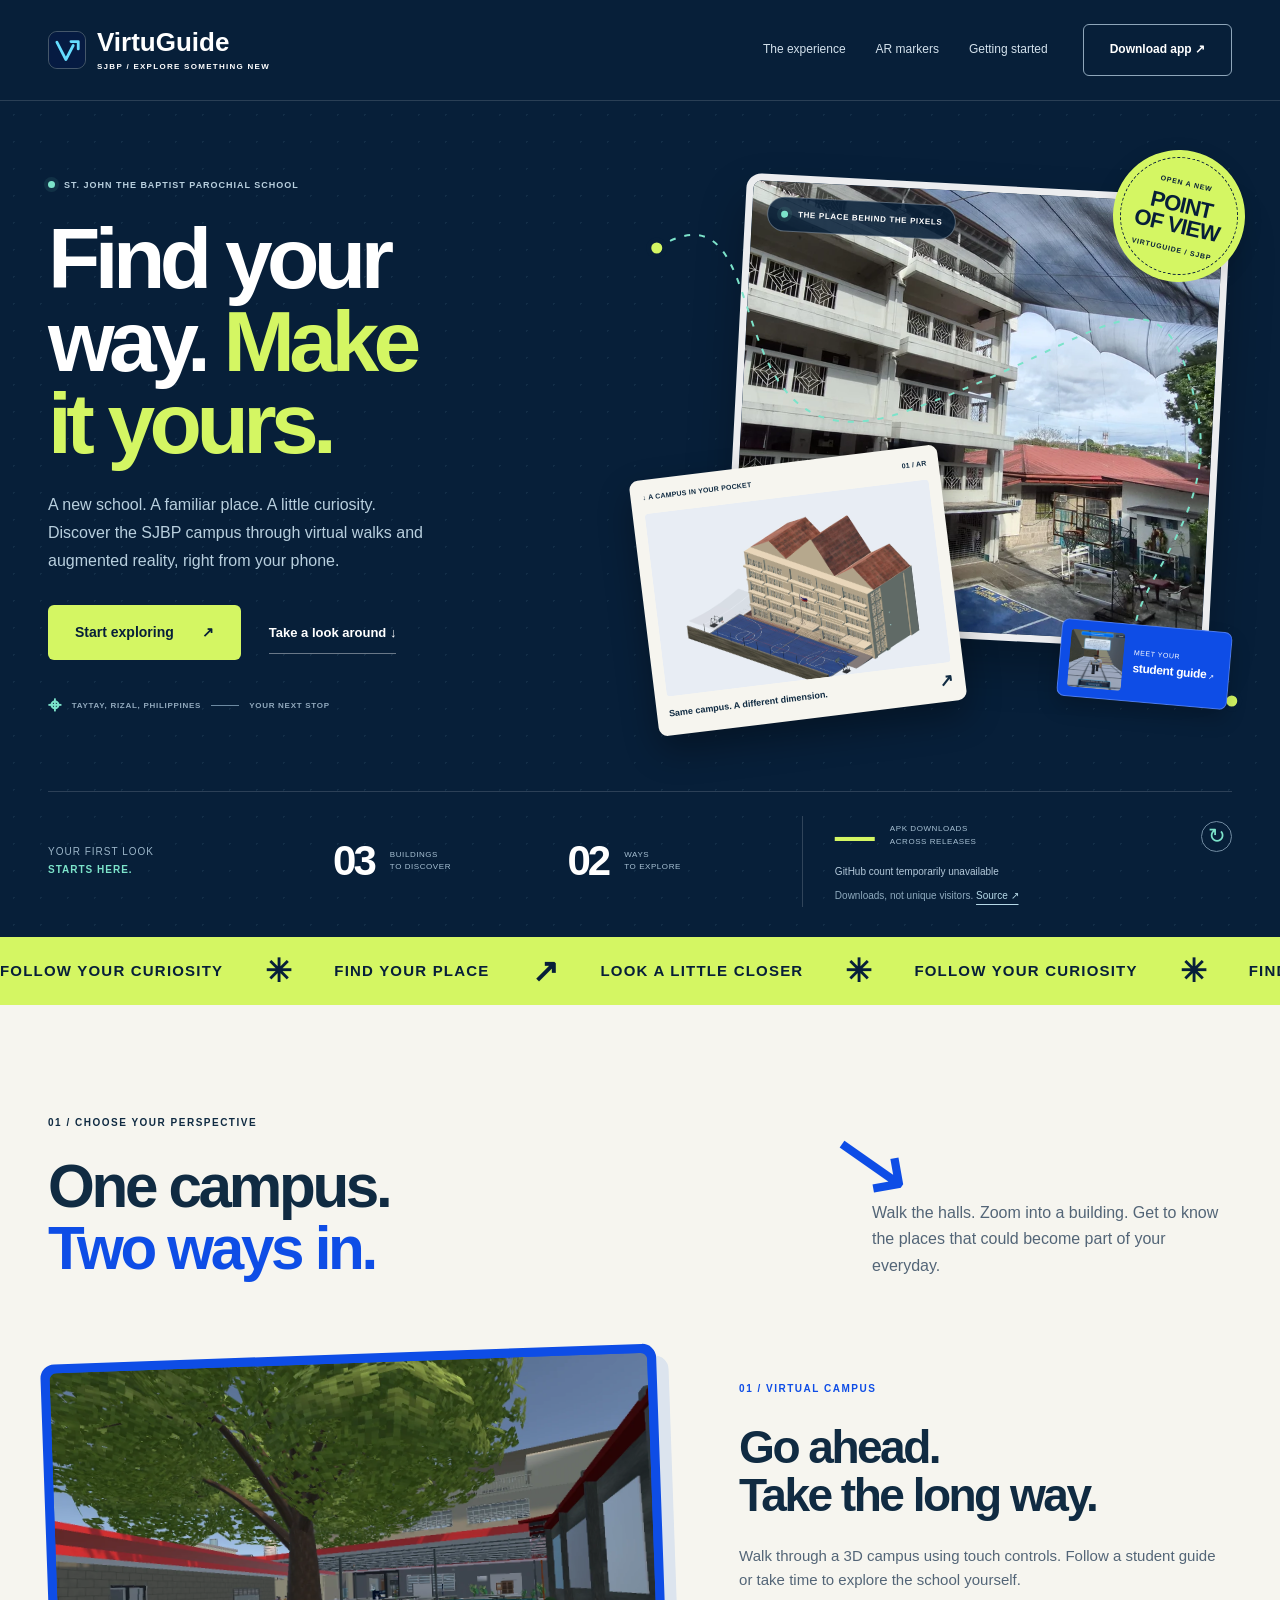
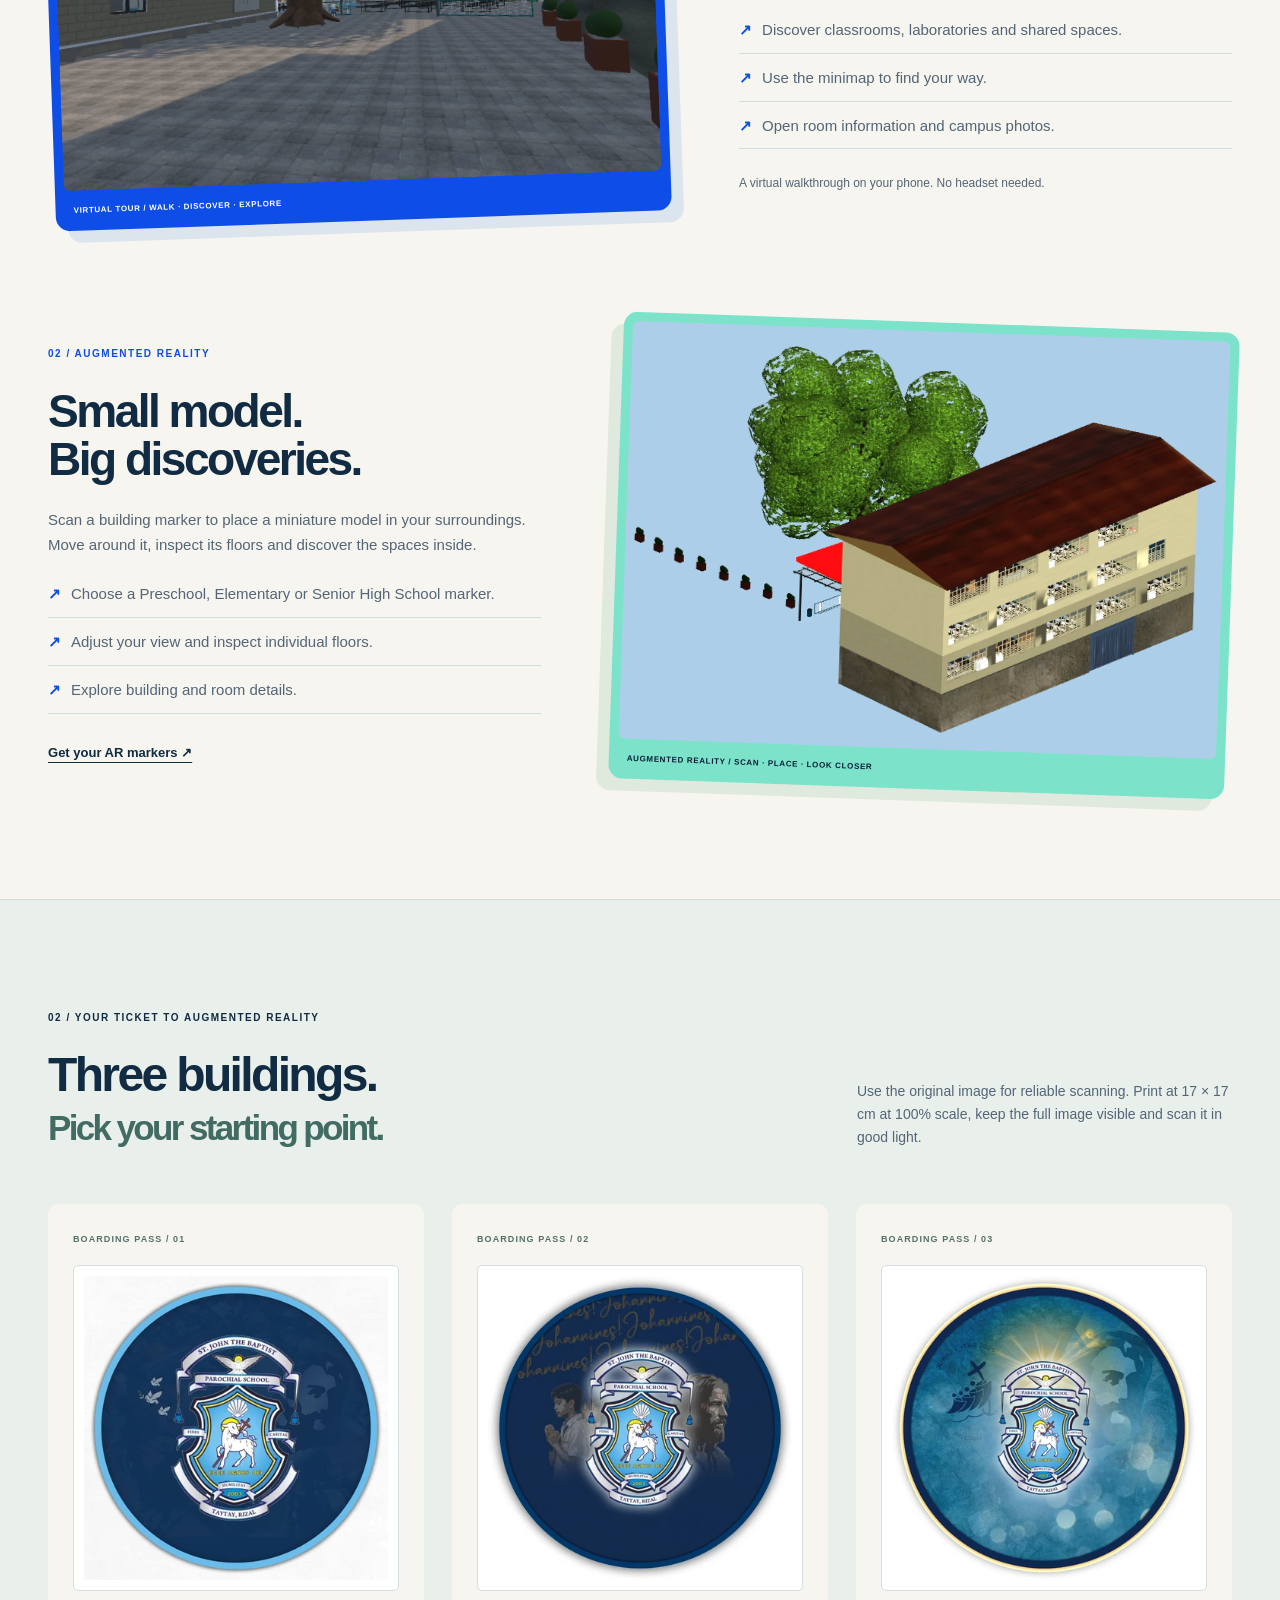
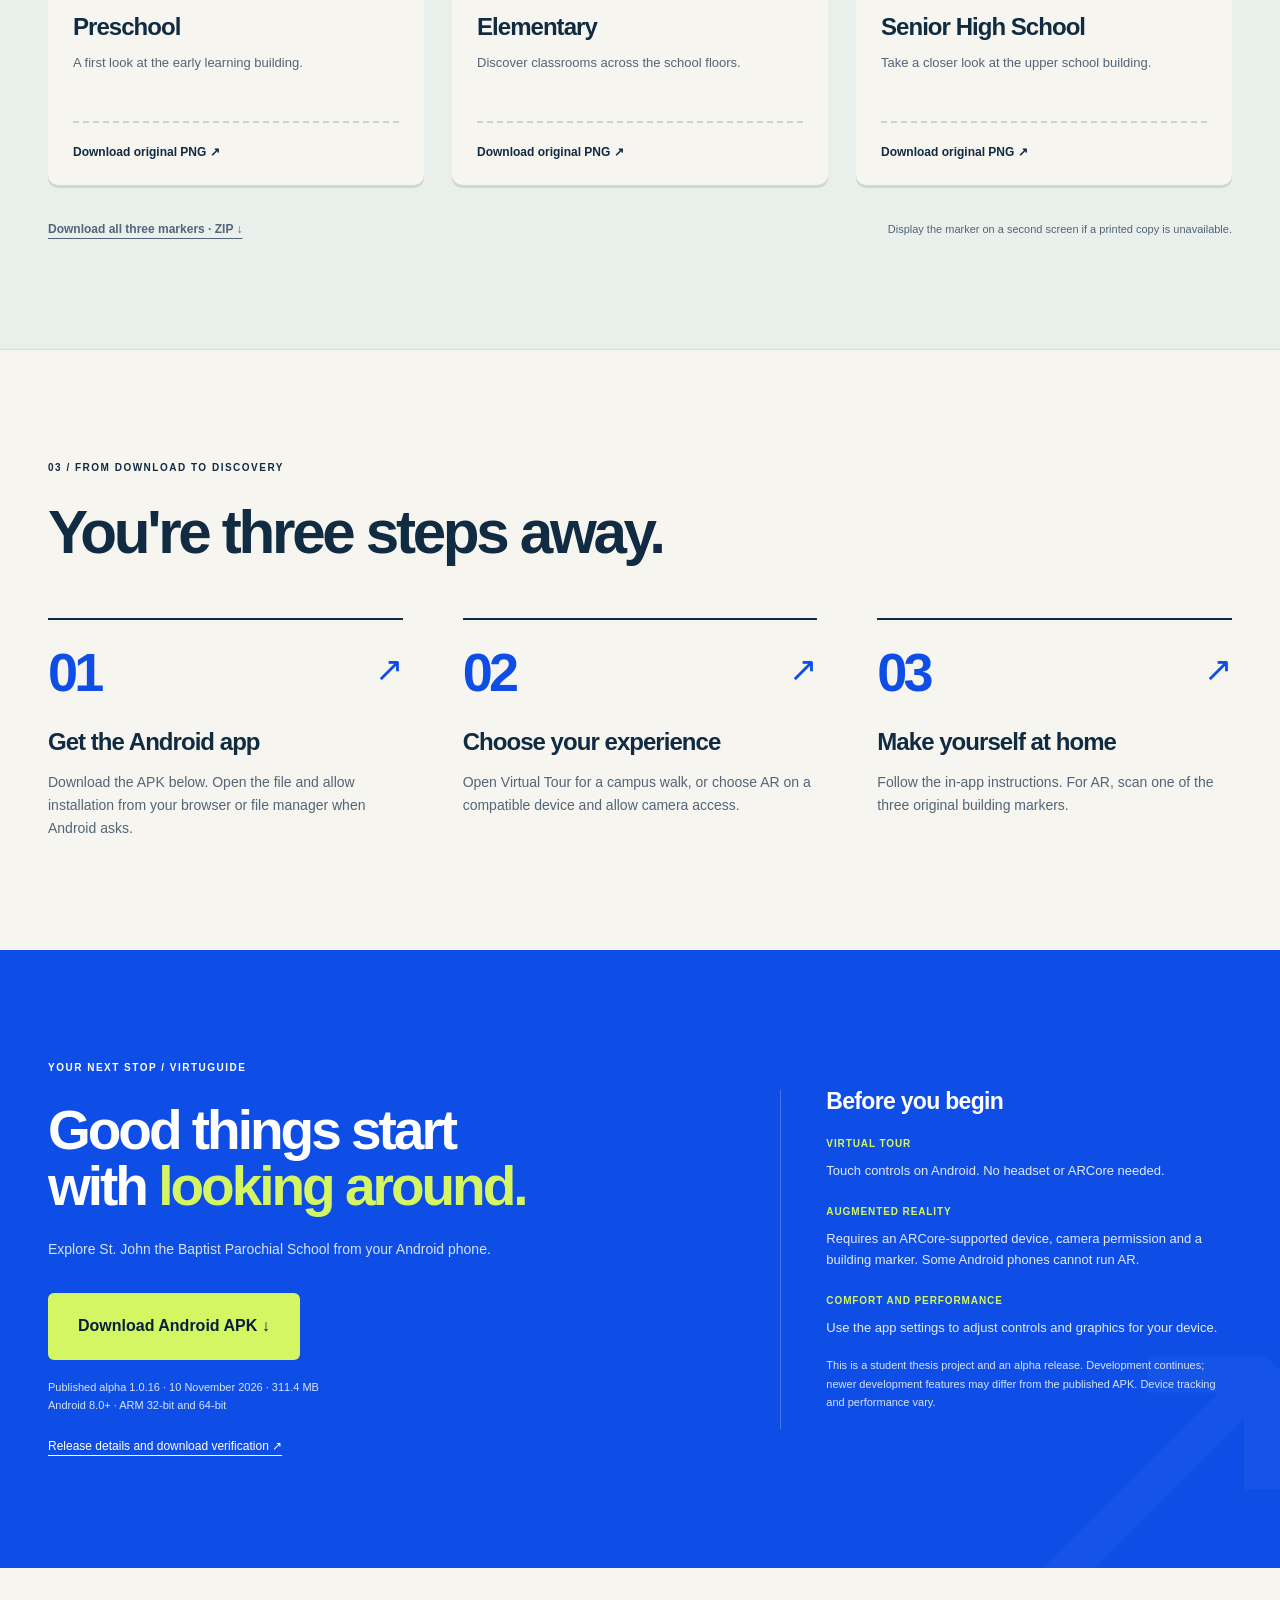
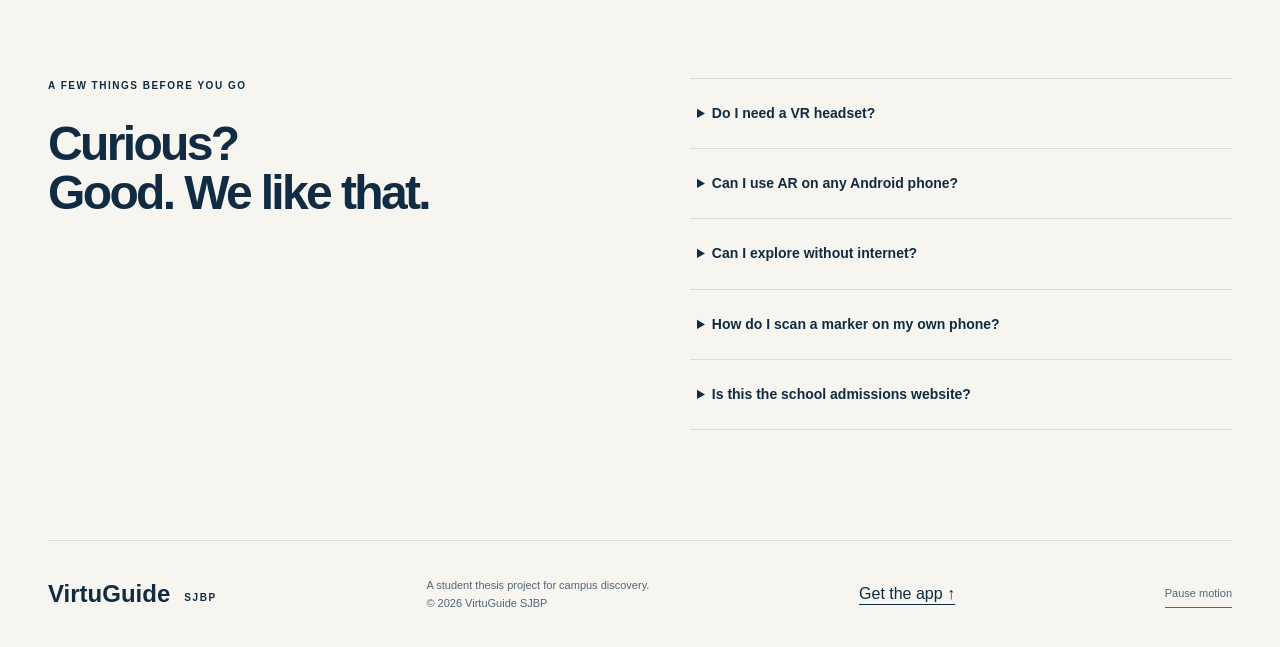
==== index.html @ 23d7c4cd "Update Android APK to 1.0.16 (17)" ====
<!doctype html>
<html lang="en">
<head><meta charset="utf-8"><meta name="viewport" content="width=device-width,initial-scale=1"><meta name="theme-color" content="#071f39"><meta name="description" content="Explore St. John the Baptist Parochial School through VirtuGuide: an Android virtual campus tour and augmented reality building experience."><title>VirtuGuide SJBP | Find your way</title><link rel="icon" href="assets/favicon.svg" type="image/svg+xml"><link rel="stylesheet" href="styles.css"><script src="site-motion.js" defer></script><script type="module" src="download-stats.js"></script></head>
<body><a class="skip" href="#main">Skip to content</a>
<div class="opening"><header class="wrap"><a class="brand" href="#main"><img src="assets/favicon.svg" width="38" height="38" alt=""><span>VirtuGuide<small>SJBP / EXPLORE SOMETHING NEW</small></span></a><nav aria-label="Main navigation"><a href="#experience">The experience</a><a href="#markers">AR markers</a><a href="#start">Getting started</a></nav><a class="button" href="#download">Download app ↗</a></header></div>
<main id="main" class="opening-main">
<div class="hero-stage"><section class="hero wrap" aria-labelledby="hero-title">
<div class="hero-copy"><p class="eyebrow"><span class="status-dot" aria-hidden="true"></span> ST. JOHN THE BAPTIST PAROCHIAL SCHOOL</p><h1 id="hero-title">Find your<br>way. <span>Make<br>it yours.</span></h1><p class="lead">A new school. A familiar place. A little curiosity.<br> Discover the SJBP campus through virtual walks and augmented reality, right from your phone.</p><div class="actions"><a class="button" href="#download">Start exploring <span aria-hidden="true">↗</span></a><a class="text-link" href="#experience">Take a look around <span aria-hidden="true">↓</span></a></div><p class="hero-location"><span aria-hidden="true">⌖</span> TAYTAY, RIZAL, PHILIPPINES <span class="location-rule" aria-hidden="true"></span> YOUR NEXT STOP</p></div>
<div class="campus-collage"><svg class="route-line" viewBox="0 0 620 610" fill="none" aria-hidden="true"><path d="M25 105C155 25 70 340 275 268S530 105 565 265 385 500 600 558"/><circle cx="25" cy="105" r="8"/><circle cx="600" cy="558" r="8"/></svg><figure class="campus-photo"><img src="assets/school-campus.webp" width="1400" height="647" fetchpriority="high" alt="The real St. John the Baptist Parochial School campus in Taytay"><figcaption><span class="status-dot" aria-hidden="true"></span> THE PLACE BEHIND THE PIXELS</figcaption></figure><div class="explore-stamp" aria-hidden="true"><span>OPEN A NEW</span><b>POINT<br>OF VIEW</b><span>VIRTUGUIDE / SJBP</span></div><figure class="model-postcard"><div class="postcard-top"><span>↓ A CAMPUS IN YOUR POCKET</span><span>01 / AR</span></div><img src="assets/shs-court-fresh.webp" width="1600" height="1000" alt="3D Senior High School building and basketball court model"><figcaption>Same campus. A different dimension. <span aria-hidden="true">↗</span></figcaption></figure><div class="guide-tag"><img src="assets/student-guide.webp" width="800" height="450" alt="Student guide in the virtual campus"><span>MEET YOUR<br><b>student guide</b> <span aria-hidden="true">↗</span></span></div></div>
</section><div class="hero-bottom wrap"><p class="intro-caption">YOUR FIRST LOOK<br><b>STARTS HERE.</b></p><div class="fact"><strong>03</strong><span>BUILDINGS<br>TO DISCOVER</span></div><div class="fact"><strong>02</strong><span>WAYS<br>TO EXPLORE</span></div><div id="download-metric" class="download-metric" aria-busy="true"><div class="count-heading"><strong id="download-count">—</strong><span>APK DOWNLOADS<br>ACROSS RELEASES</span><button id="refresh-download-count" type="button" aria-label="Refresh GitHub download count" title="Refresh GitHub download count">↻</button></div><p id="download-count-status" role="status">Checking GitHub download total…</p><small>Downloads, not unique visitors. <a href="https://github.com/michaelgmr60/virtuguide-sjbp-downloads/releases">Source ↗</a></small><noscript><p>Enable JavaScript to load the live count, or view totals on GitHub.</p></noscript></div></div>
</div><div class="campus-ribbon" aria-hidden="true"><div><span>FOLLOW YOUR CURIOSITY</span><b>✳</b><span>FIND YOUR PLACE</span><b>↗</b><span>LOOK A LITTLE CLOSER</span><b>✳</b><span>FOLLOW YOUR CURIOSITY</span><b>✳</b><span>FIND YOUR PLACE</span><b>↗</b><span>LOOK A LITTLE CLOSER</span><b>✳</b></div></div>
<section class="wrap section" id="experience"><div class="experience-heading"><p class="eyebrow">01 / CHOOSE YOUR PERSPECTIVE</p><h2>One campus.<br><span>Two ways in.</span></h2><p>Walk the halls. Zoom into a building. Get to know the places that could become part of your everyday.</p><span class="section-arrow" aria-hidden="true">↘</span></div><article class="feature" data-reveal><figure><img src="assets/virtual-campus-1.0.9.webp" width="1440" height="900" loading="lazy" alt="Virtual campus walkthrough with a student guide"><figcaption>VIRTUAL TOUR / WALK · DISCOVER · EXPLORE</figcaption></figure><div><p class="eyebrow">01 / VIRTUAL CAMPUS</p><h3>Go ahead.<br>Take the long way.</h3><p>Walk through a 3D campus using touch controls. Follow a student guide or take time to explore the school yourself.</p><ul><li>Discover classrooms, laboratories and shared spaces.</li><li>Use the minimap to find your way.</li><li>Open room information and campus photos.</li></ul><p class="note">A virtual walkthrough on your phone. No headset needed.</p></div></article>
<article class="feature reverse" data-reveal><figure><img src="assets/elementary-ar-1.0.9.webp" width="1440" height="971" loading="lazy" alt="A 3D Elementary building shown in augmented reality"><figcaption>AUGMENTED REALITY / SCAN · PLACE · LOOK CLOSER</figcaption></figure><div><p class="eyebrow">02 / AUGMENTED REALITY</p><h3>Small model.<br>Big discoveries.</h3><p>Scan a building marker to place a miniature model in your surroundings. Move around it, inspect its floors and discover the spaces inside.</p><ul><li>Choose a Preschool, Elementary or Senior High School marker.</li><li>Adjust your view and inspect individual floors.</li><li>Explore building and room details.</li></ul><a class="text-link" href="#markers">Get your AR markers ↗</a></div></article></section>
<section class="tinted section" id="markers"><div class="wrap"><div class="section-head"><div><p class="eyebrow">02 / YOUR TICKET TO AUGMENTED REALITY</p><h2>Three buildings.<br><span>Pick your starting point.</span></h2></div><p>Use the original image for reliable scanning. Print at 17 × 17 cm at 100% scale, keep the full image visible and scan it in good light.</p></div><div class="markers" data-reveal>
<article><a class="marker-image" href="assets/markers/preschool.png"><img src="assets/markers/preschool-preview.webp" width="400" height="400" loading="lazy" alt="Preschool AR marker preview"></a><h3>Preschool</h3><p>A first look at the early learning building.</p><a href="assets/markers/preschool.png" download>Download original PNG ↗</a></article>
<article><a class="marker-image" href="assets/markers/elementary.png"><img src="assets/markers/elementary-preview.webp" width="400" height="400" loading="lazy" alt="Elementary AR marker preview"></a><h3>Elementary</h3><p>Discover classrooms across the school floors.</p><a href="assets/markers/elementary.png" download>Download original PNG ↗</a></article>
<article><a class="marker-image" href="assets/markers/senior-high.png"><img src="assets/markers/senior-high-preview.webp" width="400" height="400" loading="lazy" alt="Senior High School AR marker preview"></a><h3>Senior High School</h3><p>Take a closer look at the upper school building.</p><a href="assets/markers/senior-high.png" download>Download original PNG ↗</a></article></div><p class="marker-footer"><a class="text-link" href="assets/virtuguide-ar-markers.zip" download>Download all three markers · ZIP ↓</a><span>Display the marker on a second screen if a printed copy is unavailable.</span></p></div></section>
<section class="wrap section" id="start"><p class="eyebrow">03 / FROM DOWNLOAD TO DISCOVERY</p><h2>You're three steps away.</h2><ol class="steps" data-reveal><li><span>01</span><h3>Get the Android app</h3><p>Download the APK below. Open the file and allow installation from your browser or file manager when Android asks.</p></li><li><span>02</span><h3>Choose your experience</h3><p>Open Virtual Tour for a campus walk, or choose AR on a compatible device and allow camera access.</p></li><li><span>03</span><h3>Make yourself at home</h3><p>Follow the in-app instructions. For AR, scan one of the three original building markers.</p></li></ol></section>
<section class="download section" id="download"><div class="wrap download-grid"><div><p class="eyebrow">YOUR NEXT STOP / VIRTUGUIDE</p><h2>Good things start<br>with <span>looking around.</span></h2><p>Explore St. John the Baptist Parochial School from your Android phone.</p><a id="apk-download" class="button light" href="https://github.com/michaelgmr60/virtuguide-sjbp-downloads/releases/download/v1.0.16-alpha.20261110/VirtuGuide-SJBP.apk">Download Android APK ↓</a><p class="note">Published alpha 1.0.16 · 10 November 2026 · 311.4 MB<br>Android 8.0+ · ARM 32-bit and 64-bit</p><a href="https://github.com/michaelgmr60/virtuguide-sjbp-downloads/releases/tag/v1.0.16-alpha.20261110">Release details and download verification ↗</a></div><aside><h3>Before you begin</h3><dl><dt>Virtual tour</dt><dd>Touch controls on Android. No headset or ARCore needed.</dd><dt>Augmented reality</dt><dd>Requires an ARCore-supported device, camera permission and a building marker. Some Android phones cannot run AR.</dd><dt>Comfort and performance</dt><dd>Use the app settings to adjust controls and graphics for your device.</dd></dl><p class="note">This is a student thesis project and an alpha release. Development continues; newer development features may differ from the published APK. Device tracking and performance vary.</p></aside></div></section>
<section class="wrap section faq"><div><p class="eyebrow">A FEW THINGS BEFORE YOU GO</p><h2>Curious?<br>Good. We like that.</h2></div><div><details><summary>Do I need a VR headset?</summary><p>No. The virtual campus uses a phone screen, touch joystick and camera controls.</p></details><details><summary>Can I use AR on any Android phone?</summary><p>No. AR needs a device supported by Google ARCore. Virtual Tour remains available independently of AR support.</p></details><details><summary>Can I explore without internet?</summary><p>Download and install the APK first. Campus content is bundled with the app. Initial AR service installation or updates may require internet.</p></details><details><summary>How do I scan a marker on my own phone?</summary><p>Print it or display it on another screen. Keep the marker flat, fully visible and well lit while using the app camera.</p></details><details><summary>Is this the school admissions website?</summary><p>This website introduces the VirtuGuide thesis project and provides app downloads and markers. Contact the school directly for current admissions information.</p></details></div></section>
</main><footer class="wrap"><a class="brand" href="#main">VirtuGuide <small>SJBP</small></a><p>A student thesis project for campus discovery.<br>© 2026 VirtuGuide SJBP</p><a href="#download">Get the app ↑</a><button id="toggle-motion" type="button" aria-pressed="false">Pause motion</button></footer></body></html>
---- styles.css ----
:root{--navy:#071f39;--blue:#0e4de6;--lime:#d4f663;--mint:#7ce3ca;--paper:#f6f5ef;--ink:#102b42;--muted:#536577;--line:#d4dddf}*{box-sizing:border-box}html{scroll-behavior:smooth;scroll-padding-top:22px}body{margin:0;background:var(--paper);color:var(--ink);font:16px/1.65 Arial,Helvetica,sans-serif}a{color:inherit;text-underline-offset:5px}img{display:block;max-width:100%;height:auto}figure,p,h1,h2,h3{margin:0}h1,h2,h3{line-height:1.02;letter-spacing:-.055em}h2{font-size:clamp(40px,4.7vw,66px);font-weight:800}h3{font-size:34px}.wrap{width:min(1280px,calc(100% - 96px));margin-inline:auto}.section{padding-block:110px}.eyebrow{font-size:10px;font-weight:700;letter-spacing:.15em;margin-bottom:25px}.note{font-size:13px;color:var(--muted)}.skip{position:absolute;top:-80px;left:15px;background:var(--lime);color:var(--navy);padding:12px;z-index:20}.skip:focus{top:15px}:focus-visible{outline:3px solid #009cff;outline-offset:5px}.opening,.hero-stage{background:var(--navy);color:white}.opening{border-bottom:1px solid #ffffff24}header{min-height:100px;display:flex;align-items:center;gap:35px}.brand{display:flex;align-items:center;gap:11px;font-size:26px;font-weight:800;text-decoration:none;line-height:1}.brand small{display:block;font-size:8px;font-weight:600;letter-spacing:.16em;margin-top:8px}.brand img{border:1px solid #ffffff40;border-radius:9px}nav{display:flex;gap:30px;font-size:12px;margin-left:auto}nav a{text-decoration:none;color:#d3e1ec;transition:color .2s}nav a:hover{color:var(--lime)}.button{display:inline-flex;gap:28px;align-items:center;justify-content:center;background:var(--blue);color:white;padding:15px 26px;border:1px solid transparent;border-radius:6px;min-height:51px;text-decoration:none;font-size:14px;font-weight:700;transition:transform .2s,box-shadow .2s,background .2s}.button:hover{transform:translateY(-3px);box-shadow:5px 6px 0 #0c294b30}.opening .button{background:transparent;border-color:#8ea6ba;color:white;font-size:12px}.opening .button:hover{background:var(--lime);color:var(--navy);border-color:var(--lime)}.hero-stage{position:relative;overflow:hidden;background-image:radial-gradient(#afdeee13 1px,transparent 1px);background-size:27px 27px}.hero{position:relative;display:grid;grid-template-columns:1fr 1fr;gap:45px;align-items:center;padding-block:58px 55px;min-height:690px}.hero-copy{z-index:2}.hero-copy .eyebrow{display:flex;gap:9px;align-items:center;color:#b8cfde;font-size:9px;letter-spacing:.11em}.status-dot{width:7px;height:7px;display:inline-block;border-radius:50%;background:var(--mint);flex-shrink:0;box-shadow:0 0 0 4px #7ce3ca17}h1{font-size:clamp(64px,6.7vw,98px);font-weight:900;line-height:.96;letter-spacing:-.065em}h1 span{color:var(--lime)}.lead{font-size:16px;color:#b8cfde;max-width:455px;line-height:1.75;margin-top:27px}.actions{display:flex;gap:28px;align-items:center;flex-wrap:wrap;margin-top:30px}.hero .button{background:var(--lime);color:var(--navy)}.hero .button:hover{box-shadow:5px 6px 0 #7ce3ca50}.text-link{font-weight:700;font-size:13px}.hero .text-link{color:white;text-decoration:none;border-bottom:1px solid #ffffff65;padding-block:10px}.text-link:hover{color:var(--blue)}.hero-location{display:flex;gap:10px;align-items:center;font-size:8px;letter-spacing:.09em;font-weight:700;color:#91a9bd;margin-top:34px}.hero-location>span:first-child{font-size:23px;color:var(--mint);line-height:1}.location-rule{width:28px;height:1px;background:#6d8aa2}.campus-collage{position:relative;min-height:550px;margin-right:12px}.campus-photo{position:absolute;top:12px;right:0;width:87%;height:454px;transform:rotate(3deg);border:7px solid #ffffffeb;border-radius:15px;overflow:hidden;box-shadow:0 24px 45px #0004}.campus-photo>img{width:100%;height:100%;object-fit:cover;object-position:48% center}.campus-photo figcaption{position:absolute;left:15px;top:15px;border:1px solid #ffffff50;display:flex;align-items:center;gap:10px;background:#071f39da;border-radius:30px;padding:10px 13px;font-size:8px;letter-spacing:.08em;font-weight:bold}.route-line{position:absolute;inset:-30px -50px -30px -50px;width:calc(100% + 100px);height:610px;z-index:1;pointer-events:none;overflow:visible}.route-line path{stroke:var(--mint);stroke-width:2;stroke-dasharray:6 9;animation:route 25s linear infinite}.route-line circle{fill:var(--lime);stroke:var(--navy);stroke-width:5}.model-postcard{position:absolute;z-index:3;bottom:3px;left:-20px;width:310px;background:var(--paper);color:var(--ink);padding:12px;border-radius:9px;transform:rotate(-7deg);box-shadow:0 15px 35px #0005;animation:postcard 7s ease-in-out infinite}.model-postcard img{width:100%;aspect-ratio:1.55;object-fit:cover;border-radius:4px;background:#e4eaf0}.postcard-top{display:flex;justify-content:space-between;font-size:7px;letter-spacing:.03em;font-weight:700;margin-bottom:10px}.model-postcard figcaption{font-size:9px;font-weight:700;padding-top:10px;display:flex;justify-content:space-between;gap:10px}.model-postcard figcaption span{font-size:17px;line-height:1}.explore-stamp{position:absolute;z-index:2;right:-25px;top:-23px;background:var(--lime);color:var(--navy);width:132px;height:132px;border-radius:50%;display:flex;align-items:center;justify-content:center;flex-direction:column;gap:7px;transform:rotate(13deg);outline:1px dashed var(--navy);outline-offset:-8px;box-shadow:0 5px 20px #0002}.explore-stamp span{font-size:7px;font-weight:700;letter-spacing:.12em}.explore-stamp b{font-size:22px;text-align:center;line-height:.95;letter-spacing:-.04em}.guide-tag{position:absolute;bottom:20px;right:-10px;background:var(--blue);z-index:4;display:flex;align-items:center;gap:10px;padding:9px 13px 9px 9px;border:1px solid #ffffff40;border-radius:8px;transform:rotate(5deg);box-shadow:0 10px 20px #0003}.guide-tag img{width:54px;height:58px;object-fit:cover;object-position:50% 30%;border-radius:4px}.guide-tag>span{font-size:7px;letter-spacing:.08em}.guide-tag b{font-size:12px;letter-spacing:-.03em}.hero-bottom{display:grid;grid-template-columns:1fr .8fr .8fr 1.7fr;gap:32px;align-items:center;padding-block:24px 30px;border-top:1px solid #ffffff26}.intro-caption{font-size:10px;letter-spacing:.1em;line-height:1.8;color:#9bb5c8}.intro-caption b{color:var(--mint)}.fact{display:flex;gap:16px;align-items:center}.fact strong{font-size:42px;letter-spacing:-.07em;line-height:1}.fact span,.count-heading>span{font-size:8px;letter-spacing:.07em;line-height:1.6;color:#a8c1d4}.download-metric{border-left:1px solid #ffffff2b;padding-left:32px}.count-heading{display:flex;align-items:center;gap:17px}.count-heading strong{font-size:40px;line-height:1;letter-spacing:-.05em;font-variant-numeric:tabular-nums;color:var(--lime)}.count-heading button{border:1px solid #718ba1;background:transparent;color:var(--mint);border-radius:50%;width:31px;height:31px;font-size:21px;cursor:pointer;margin-left:auto}.count-heading button:hover{background:#ffffff1a}.count-heading button:disabled{opacity:.5;cursor:wait}.download-metric p{font-size:9px;color:#b4c9da;margin-top:8px}.download-metric small{font-size:9px;color:#8eaabe}.download-metric small a{color:#b6d9e8}.campus-ribbon{background:var(--lime);color:var(--navy);overflow:hidden;padding-block:18px}.campus-ribbon>div{display:flex;align-items:center;gap:42px;width:max-content;animation:ribbon 45s linear infinite}.campus-ribbon span{font-weight:800;font-size:15px;letter-spacing:.08em;white-space:nowrap}.campus-ribbon b{font-size:32px;line-height:1}.campus-ribbon:hover>div{animation-play-state:paused}.experience-heading{position:relative}.experience-heading>p:not(.eyebrow){position:absolute;right:0;bottom:0;max-width:360px;color:var(--muted)}.experience-heading h2 span{color:var(--blue)}.section-arrow{position:absolute;right:27%;top:-5px;font-size:100px;line-height:1;color:var(--blue);transform:rotate(-10deg)}.feature{display:grid;grid-template-columns:1.25fr 1fr;gap:75px;align-items:center;margin-top:75px}.feature.reverse{direction:rtl;margin-top:100px}.feature.reverse>*{direction:ltr}.feature figure{position:relative;background:var(--blue);border-radius:14px;transform:rotate(-2deg);padding:9px;box-shadow:12px 12px 0 #dce4ee}.feature.reverse figure{background:var(--mint);transform:rotate(2deg);box-shadow:-12px 12px 0 #e0e9dd}.feature figure>img{width:100%;aspect-ratio:1.43;object-fit:cover;border-radius:7px}.feature figcaption{padding:13px 9px 5px;color:white;font-size:8px;font-weight:700;letter-spacing:.08em}.feature.reverse figcaption{color:var(--navy)}.feature h3{font-size:clamp(32px,3.6vw,49px);font-weight:800;line-height:1.05;margin-bottom:24px}.feature p,.feature li{font-size:15px;color:var(--muted)}.feature .eyebrow{color:var(--blue);font-size:10px}.feature ul{list-style:none;padding:0;margin-block:25px}.feature li{display:flex;align-items:baseline;gap:10px;margin-block:12px;border-bottom:1px solid var(--line);padding-bottom:10px}.feature li:before{content:'↗';color:var(--blue);font-weight:bold}.feature .note{font-size:12px}.tinted{background:#e9efeb;border-block:1px solid #d3ddd7}.section-head{display:grid;grid-template-columns:1.2fr 1fr;gap:100px;align-items:end}.section-head h2{font-size:48px}.section-head h2 span{font-size:35px;color:#426b63}.section-head>p{font-size:14px;max-width:375px;justify-self:end;color:var(--muted)}.markers{display:grid;grid-template-columns:repeat(3,1fr);gap:28px;counter-reset:marker;margin-top:55px}.markers article{background:var(--paper);border-radius:10px;position:relative;padding:28px 25px 22px;box-shadow:0 3px 0 #ccd8d2;transition:transform .25s,box-shadow .25s;counter-increment:marker}.markers article:before{content:'BOARDING PASS / 0' counter(marker);display:block;font-size:9px;letter-spacing:.12em;font-weight:700;color:#54716b;margin-bottom:18px}.markers article:hover{transform:translateY(-8px) rotate(-1deg);box-shadow:0 12px 0 #ccd8d2}.markers .marker-image{display:block;border:1px solid var(--line);border-radius:5px;padding:10px;background:white}.markers img{width:100%;aspect-ratio:1;object-fit:contain}.markers h3{font-size:24px;letter-spacing:-.04em;margin-block:24px 12px}.markers p{font-size:13px;color:var(--muted);min-height:44px}.markers article>a:last-child{display:block;border-top:2px dashed #c7d4cf;font-size:12px;font-weight:700;text-decoration:none;margin-top:25px;padding-top:20px}.markers article>a:last-child:hover{color:var(--blue)}.marker-footer{display:flex;align-items:center;justify-content:space-between;gap:30px;margin-top:35px;font-size:11px;color:var(--muted)}.marker-footer .text-link{font-size:12px}.steps{list-style:none;padding:0;margin:55px 0 0;display:grid;grid-template-columns:repeat(3,1fr);gap:60px}.steps li{position:relative;border-top:2px solid var(--ink);padding-top:25px}.steps li:after{content:'↗';position:absolute;right:0;top:21px;font-size:34px;color:var(--blue)}.steps span{font-size:54px;font-weight:800;letter-spacing:-.07em;color:var(--blue);line-height:1}.steps h3{font-size:24px;margin-block:30px 17px;letter-spacing:-.04em}.steps p{font-size:14px;color:var(--muted)}.download{background:var(--blue);color:white;position:relative;overflow:hidden}.download:after{content:'↗';position:absolute;font-size:440px;line-height:1;right:-60px;bottom:-115px;color:#ffffff08;pointer-events:none}.download-grid{position:relative;z-index:1;display:grid;grid-template-columns:1.4fr 1fr;gap:100px}.download h2{font-size:clamp(44px,4.3vw,62px)}.download h2 span{color:var(--lime)}.download p:not(.eyebrow){margin-top:24px;color:#d5e3ff;font-size:14px}.download .button{background:var(--lime);color:var(--navy);margin-top:32px;font-size:16px;padding:19px 29px}.download .button:hover{box-shadow:6px 7px 0 #071f3940}.download p.note{font-size:11px;margin-block:18px}.download a:not(.button){font-size:12px}.download aside{border-left:1px solid #ffffff38;padding-left:45px;align-self:center}.download aside h3{font-size:23px;letter-spacing:-.03em}.download dt{font-size:10px;font-weight:bold;letter-spacing:.09em;color:var(--lime);text-transform:uppercase;margin-top:23px}.download dd{font-size:13px;margin:7px 0 0;color:#e2eaff}.download aside .note{font-size:11px}.faq{display:grid;grid-template-columns:1fr 1fr;gap:100px}.faq h2{font-size:48px}.faq details{border-bottom:1px solid var(--line)}.faq details:first-child{border-top:1px solid var(--line)}.faq summary{cursor:pointer;padding:23px 7px;font-size:14px;font-weight:bold}.faq details p{padding:0 7px 24px;font-size:14px;color:var(--muted)}footer{border-top:1px solid var(--line);padding-block:35px;display:flex;justify-content:space-between;align-items:center;gap:25px}footer p,footer>a:last-child{font-size:11px;color:var(--muted)}footer .brand{font-size:24px}footer .brand small{display:inline;margin-left:3px;font-size:10px}.reveal-enabled [data-reveal]{opacity:0;transform:translateY(25px);transition:opacity .65s ease,transform .65s ease}.reveal-enabled [data-reveal].is-revealed{opacity:1;transform:none}@keyframes route{to{stroke-dashoffset:-300}}@keyframes ribbon{to{transform:translateX(-50%)}}@keyframes postcard{0%,100%{transform:translateY(0) rotate(-7deg)}50%{transform:translateY(-9px) rotate(-5deg)}}
@media(min-width:1600px){.hero{min-height:735px}.campus-collage{min-height:590px}.campus-photo{height:495px}}
@media(max-width:1100px){.wrap{width:calc(100% - 56px)}header{gap:20px}nav{gap:20px}.hero{gap:20px;min-height:640px;padding-block:55px}.hero-copy .eyebrow{font-size:7px}h1{font-size:74px}.lead{font-size:14px}.campus-collage{min-height:500px;margin-right:8px}.campus-photo{height:410px;width:93%}.explore-stamp{width:105px;height:105px;right:-8px}.explore-stamp b{font-size:19px}.explore-stamp span{font-size:6px}.model-postcard{width:260px;left:-10px}.guide-tag{bottom:8px;right:-10px;padding:7px;gap:7px}.guide-tag img{width:40px;height:44px}.guide-tag b{font-size:11px}.hero-location{font-size:6px;gap:8px}.hero-bottom{gap:20px;grid-template-columns:.8fr .8fr .8fr 1.8fr}.download-metric{padding-left:20px}.count-heading{gap:12px}.fact{gap:12px}.fact strong{font-size:35px}.count-heading strong{font-size:35px}.intro-caption{font-size:8px}.experience-heading>p:not(.eyebrow){max-width:310px;font-size:14px}.section-arrow{right:31%;font-size:70px}.feature{gap:50px}.section-head{gap:45px}.download-grid,.faq{gap:55px}.steps{gap:35px}}
@media(max-width:800px){header{flex-wrap:wrap;gap:18px;padding-block:20px}.brand{font-size:23px}header>.button{margin-left:auto}nav{order:3;width:100%;justify-content:center;margin:0;gap:38px}.hero{grid-template-columns:1fr 1fr;min-height:600px;gap:10px}h1{font-size:61px}.hero-copy .eyebrow{max-width:270px;line-height:1.7}.lead br{display:none}.hero .actions{gap:14px}.hero .button{padding:13px 18px}.hero .text-link{font-size:12px}.campus-collage{min-height:440px}.campus-photo{height:350px;top:23px}.model-postcard{width:215px;bottom:0;left:0}.explore-stamp{top:-3px;width:90px;height:90px}.explore-stamp b{font-size:16px}.explore-stamp span{font-size:5px}.guide-tag{bottom:-25px;right:-5px}.hero-location{display:none}.hero-bottom{grid-template-columns:.8fr .8fr 1.6fr;gap:22px}.intro-caption{display:none}.fact strong{font-size:34px}.count-heading strong{font-size:34px}.fact span,.count-heading>span{font-size:7px}.download-metric{padding-left:20px}.download-metric p,.download-metric small{font-size:8px}.section{padding-block:80px}.section-arrow{display:none}.experience-heading>p:not(.eyebrow){position:static;max-width:440px;margin-top:25px}.feature{gap:35px;grid-template-columns:1.1fr 1fr}.feature h3{font-size:33px}.feature p,.feature li{font-size:13px}.feature figcaption{font-size:6px}.section-head{grid-template-columns:1fr;gap:25px}.section-head>p{justify-self:start;max-width:500px}.section-head h2{font-size:45px}.markers{gap:15px}.markers article{padding:18px 14px}.markers article:before{font-size:7px}.markers h3{font-size:21px;min-height:42px}.markers p{font-size:12px;min-height:64px}.markers article>a:last-child{font-size:10px}.download-grid{grid-template-columns:1.2fr 1fr;gap:35px}.download h2{font-size:43px}.download aside{padding-left:28px}.faq{gap:40px}.faq h2{font-size:40px}.steps{gap:25px}.steps h3{font-size:21px}.steps p{font-size:13px}}
@media(max-width:600px){.wrap{width:calc(100% - 40px)}header{padding-block:20px 17px;gap:22px}.brand{font-size:24px}.brand small{font-size:6px;letter-spacing:.13em}.brand img{width:33px;height:33px}.opening .button{padding:10px 13px;font-size:10px;min-height:43px}nav{gap:30px;font-size:11px}.hero{grid-template-columns:1fr;padding-block:42px 34px;gap:32px}.hero-copy .eyebrow{font-size:7px;max-width:none;margin-bottom:24px}h1{font-size:clamp(69px,16vw,91px);line-height:.94}.lead{max-width:450px;font-size:14px;margin-top:24px}.hero .actions{gap:25px;margin-top:25px}.hero .button{padding:15px 22px}.hero .text-link{font-size:12px}.campus-collage{min-height:450px;width:100%;max-width:430px;margin:8px auto 0}.campus-photo{height:360px;right:13px;width:86%;top:20px;transform:rotate(3deg)}.campus-photo figcaption{font-size:6px;padding:9px 10px;left:10px;top:10px}.explore-stamp{top:0;right:0;width:100px;height:100px}.explore-stamp b{font-size:18px}.model-postcard{width:245px;bottom:6px;left:0}.guide-tag{bottom:14px;right:-3px}.guide-tag img{width:40px;height:44px}.guide-tag b{font-size:10px}.route-line{height:490px}.hero-bottom{grid-template-columns:1fr 1fr;gap:25px;padding-block:27px 32px}.fact{justify-content:center}.fact strong{font-size:40px}.fact span{font-size:8px}.download-metric{grid-column:1/-1;border-left:0;border-top:1px solid #ffffff26;padding:22px 0 0}.count-heading{gap:18px}.count-heading strong{font-size:41px}.count-heading>span{font-size:8px}.count-heading button{margin-left:10px}.download-metric p,.download-metric small{font-size:10px}.campus-ribbon{padding-block:14px}.campus-ribbon span{font-size:12px}.campus-ribbon b{font-size:25px}.campus-ribbon>div{gap:25px}.section{padding-block:65px}h2{font-size:45px}.eyebrow{font-size:8px;margin-bottom:20px}.feature,.feature.reverse{grid-template-columns:1fr;gap:38px;margin-top:50px;direction:ltr}.feature.reverse{margin-top:75px}.feature figure{margin-inline:3px}.feature h3{font-size:39px}.feature p,.feature li{font-size:14px}.feature figcaption{font-size:7px}.feature .eyebrow{font-size:9px}.feature .note{font-size:12px}.section-head h2{font-size:39px}.section-head h2 span{font-size:30px}.markers{grid-template-columns:1fr;margin-top:35px;gap:30px}.markers article{padding:25px}.markers article:before{font-size:9px}.markers h3{min-height:0;font-size:26px}.markers p{min-height:0;font-size:14px}.markers article>a:last-child{font-size:13px}.markers img{max-width:330px;margin:auto}.marker-footer{flex-direction:column;align-items:start;gap:20px;font-size:12px}.steps{grid-template-columns:1fr;gap:35px;margin-top:40px}.steps h3{font-size:25px;margin-top:22px}.steps p{font-size:14px}.download-grid,.faq{grid-template-columns:1fr;gap:38px}.download h2{font-size:45px}.download aside{border-left:0;border-top:1px solid #ffffff38;padding:32px 0 0}.download .button{font-size:14px}.faq{gap:32px}.faq h2{font-size:42px}footer{flex-wrap:wrap;gap:25px}footer p{order:3;width:100%}}
@media(max-width:360px){.wrap{width:calc(100% - 32px)}.brand{font-size:21px}.brand small{font-size:5px}.brand img{width:29px;height:29px}.opening .button{padding:10px;font-size:9px}nav{gap:24px}h1{font-size:65px}.hero-copy .eyebrow{font-size:6px}.hero .actions{gap:18px}.hero .button{font-size:12px;padding:14px 17px}.hero .text-link{font-size:11px}.campus-collage{min-height:400px}.campus-photo{height:315px}.model-postcard{width:213px}.guide-tag{bottom:0;right:-1px}.guide-tag img{width:32px;height:35px}.guide-tag b{font-size:9px}.guide-tag>span{font-size:6px}.explore-stamp{width:88px;height:88px}.explore-stamp b{font-size:16px}.download h2{font-size:40px}}
@media(prefers-reduced-motion:reduce){html{scroll-behavior:auto}*,*:before,*:after{animation:none!important;transition:none!important}.reveal-enabled [data-reveal]{opacity:1;transform:none}}@media print{.opening,.hero-stage,.campus-ribbon,footer{display:none}.section{padding-block:25px}.wrap{width:100%}.feature,.feature.reverse,.download-grid,.faq{display:block}.reveal-enabled [data-reveal]{opacity:1;transform:none}.markers{grid-template-columns:repeat(3,1fr)}.download{background:white;color:black}.download p:not(.eyebrow){color:black}}

.footer-actions{display:flex;gap:25px;align-items:center;font-size:11px}.footer-actions button{font:inherit;color:var(--muted);background:none;border:0;border-bottom:1px solid currentColor;padding:5px 0;cursor:pointer}.motion-paused *, .motion-paused *:before,.motion-paused *:after{animation-play-state:paused!important}.motion-paused [data-reveal]{opacity:1;transform:none;transition:none}.download-metric p,.download-metric small{font-size:10px}

footer>button{font:inherit;font-size:11px;color:var(--muted);background:none;border:0;border-bottom:1px solid currentColor;padding:5px 0;cursor:pointer}
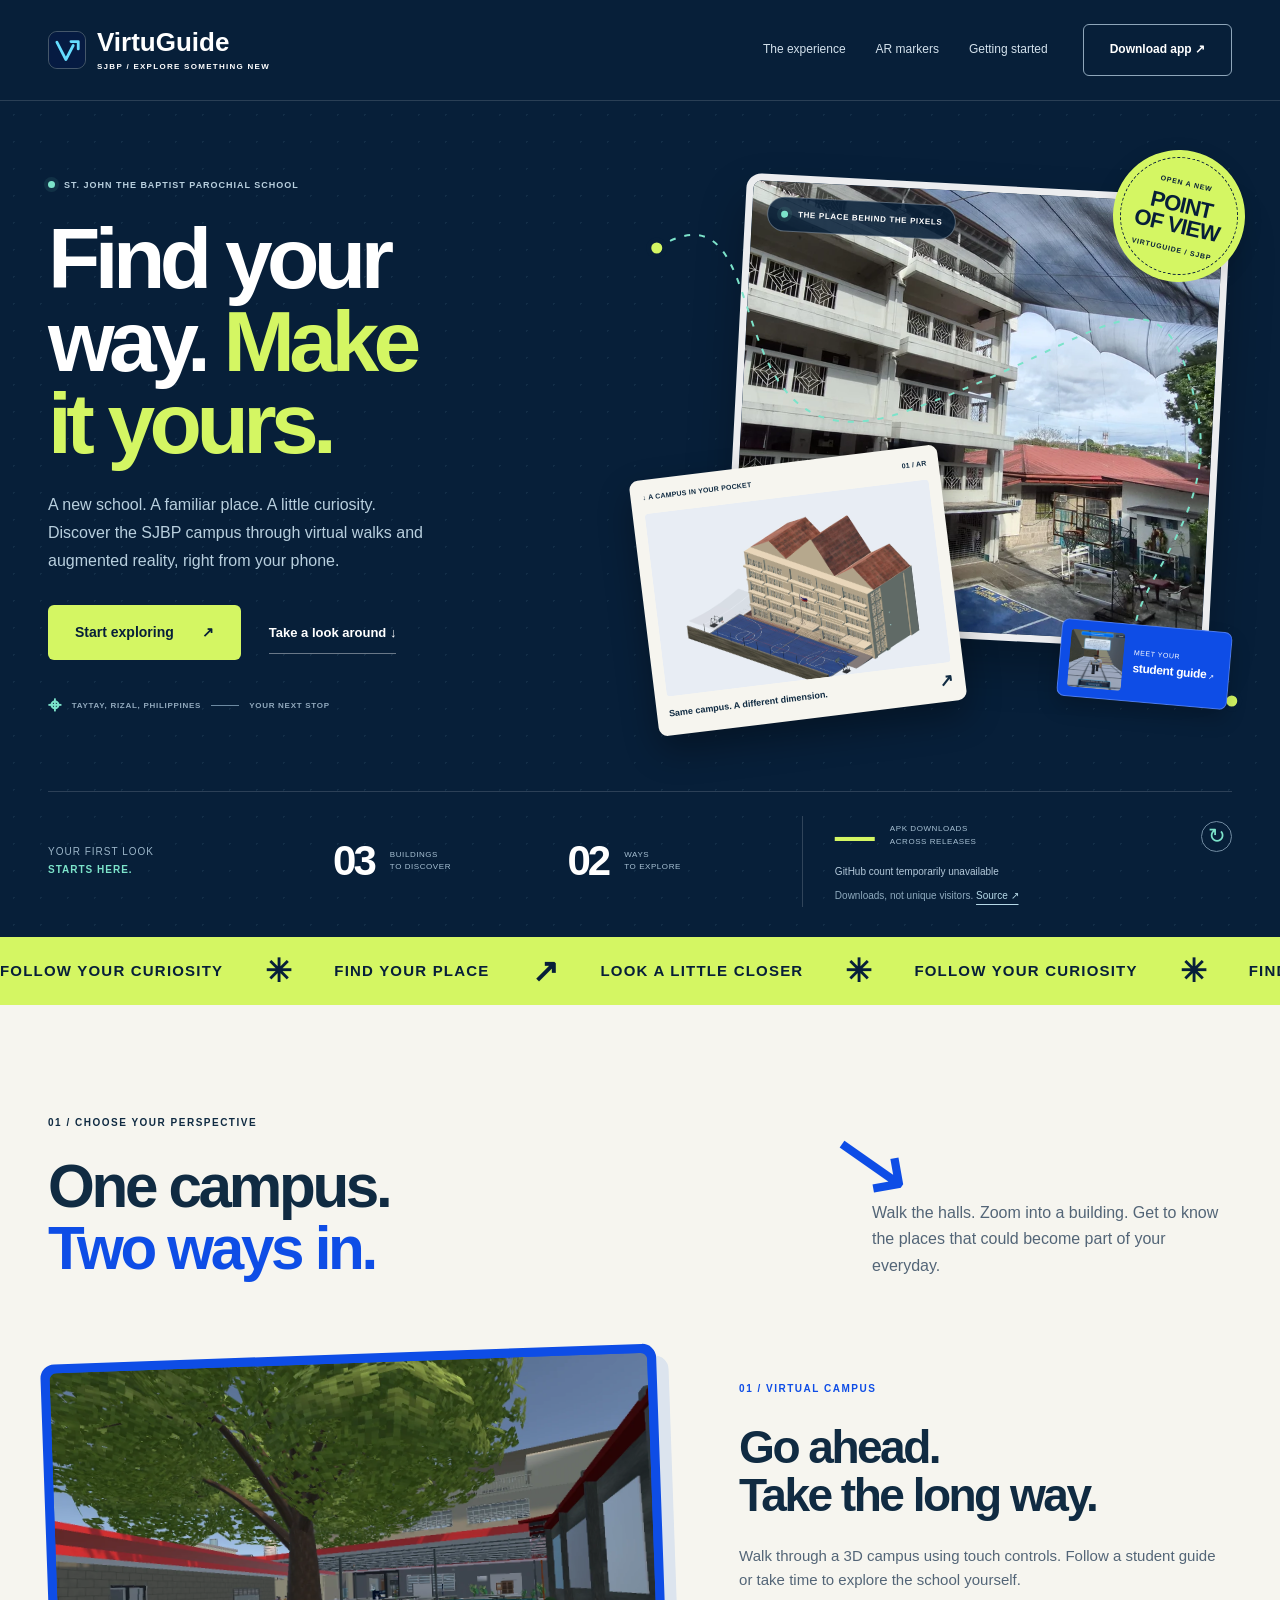
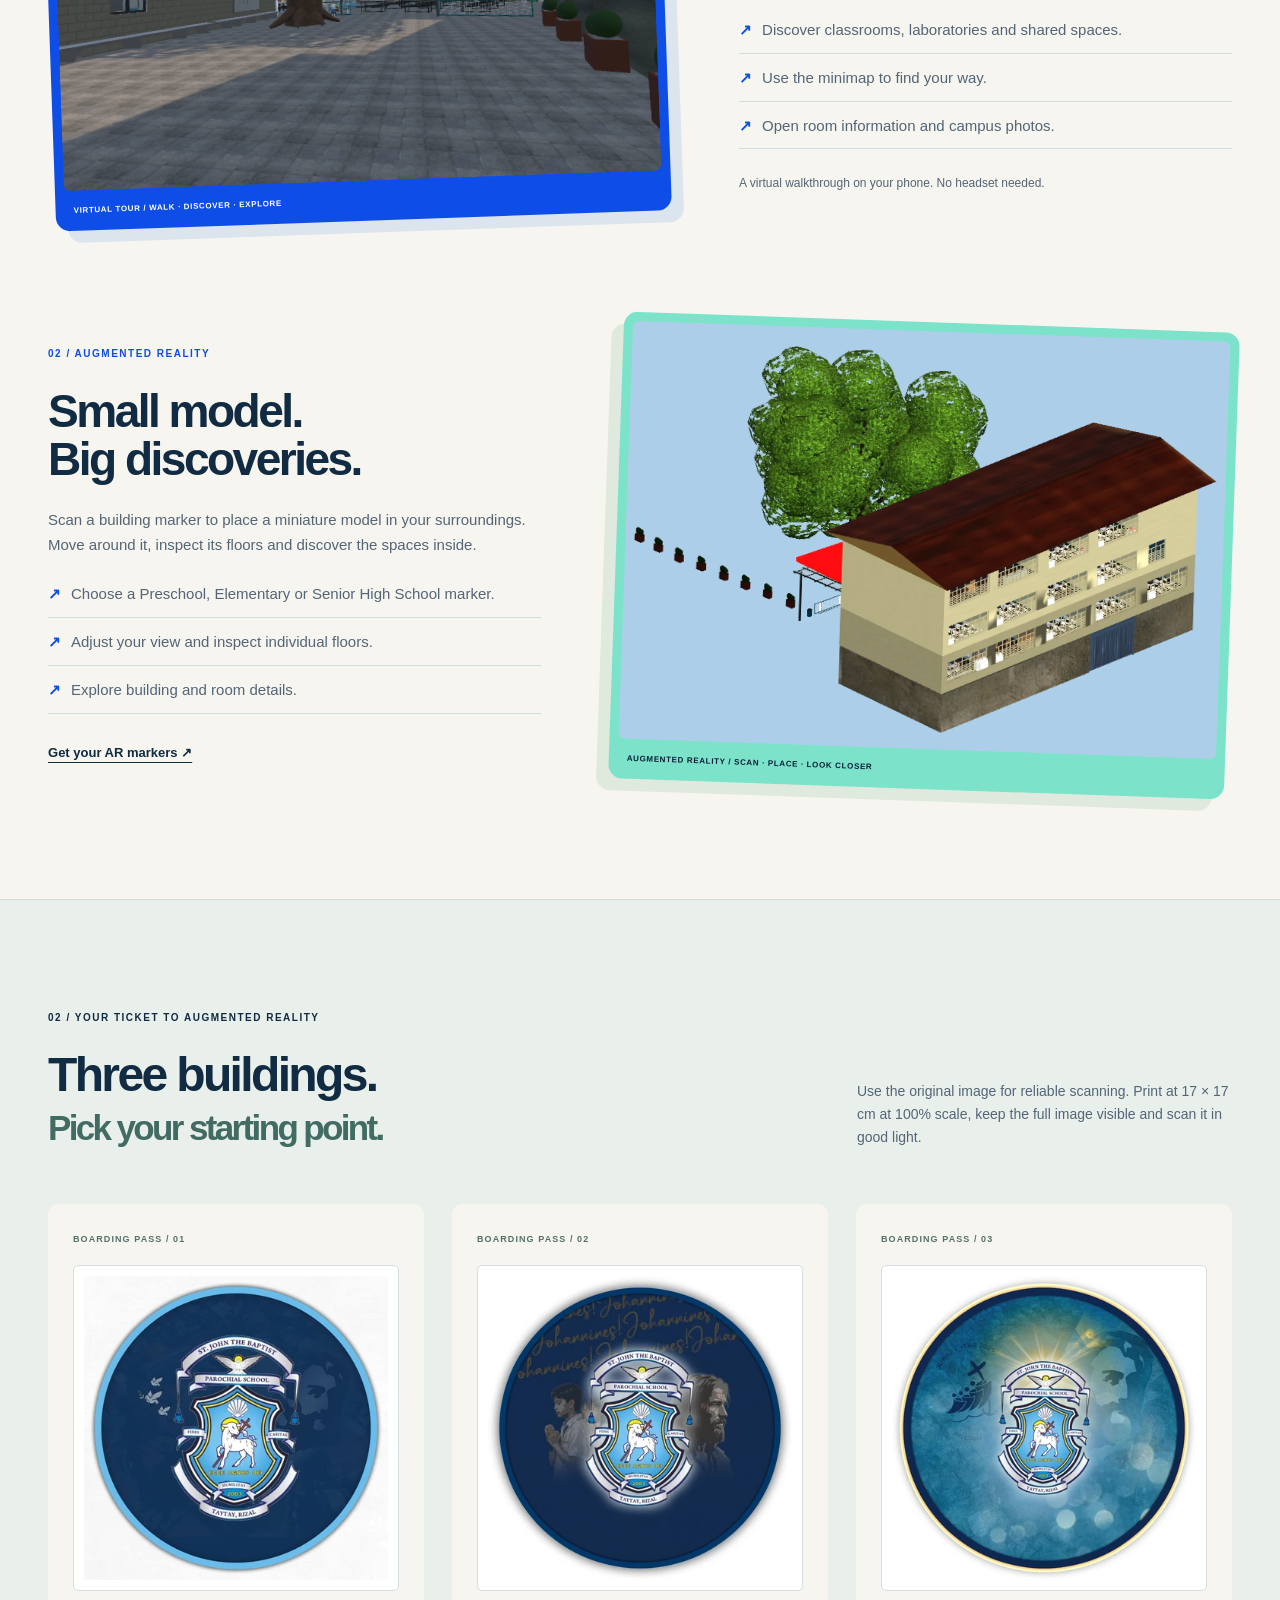
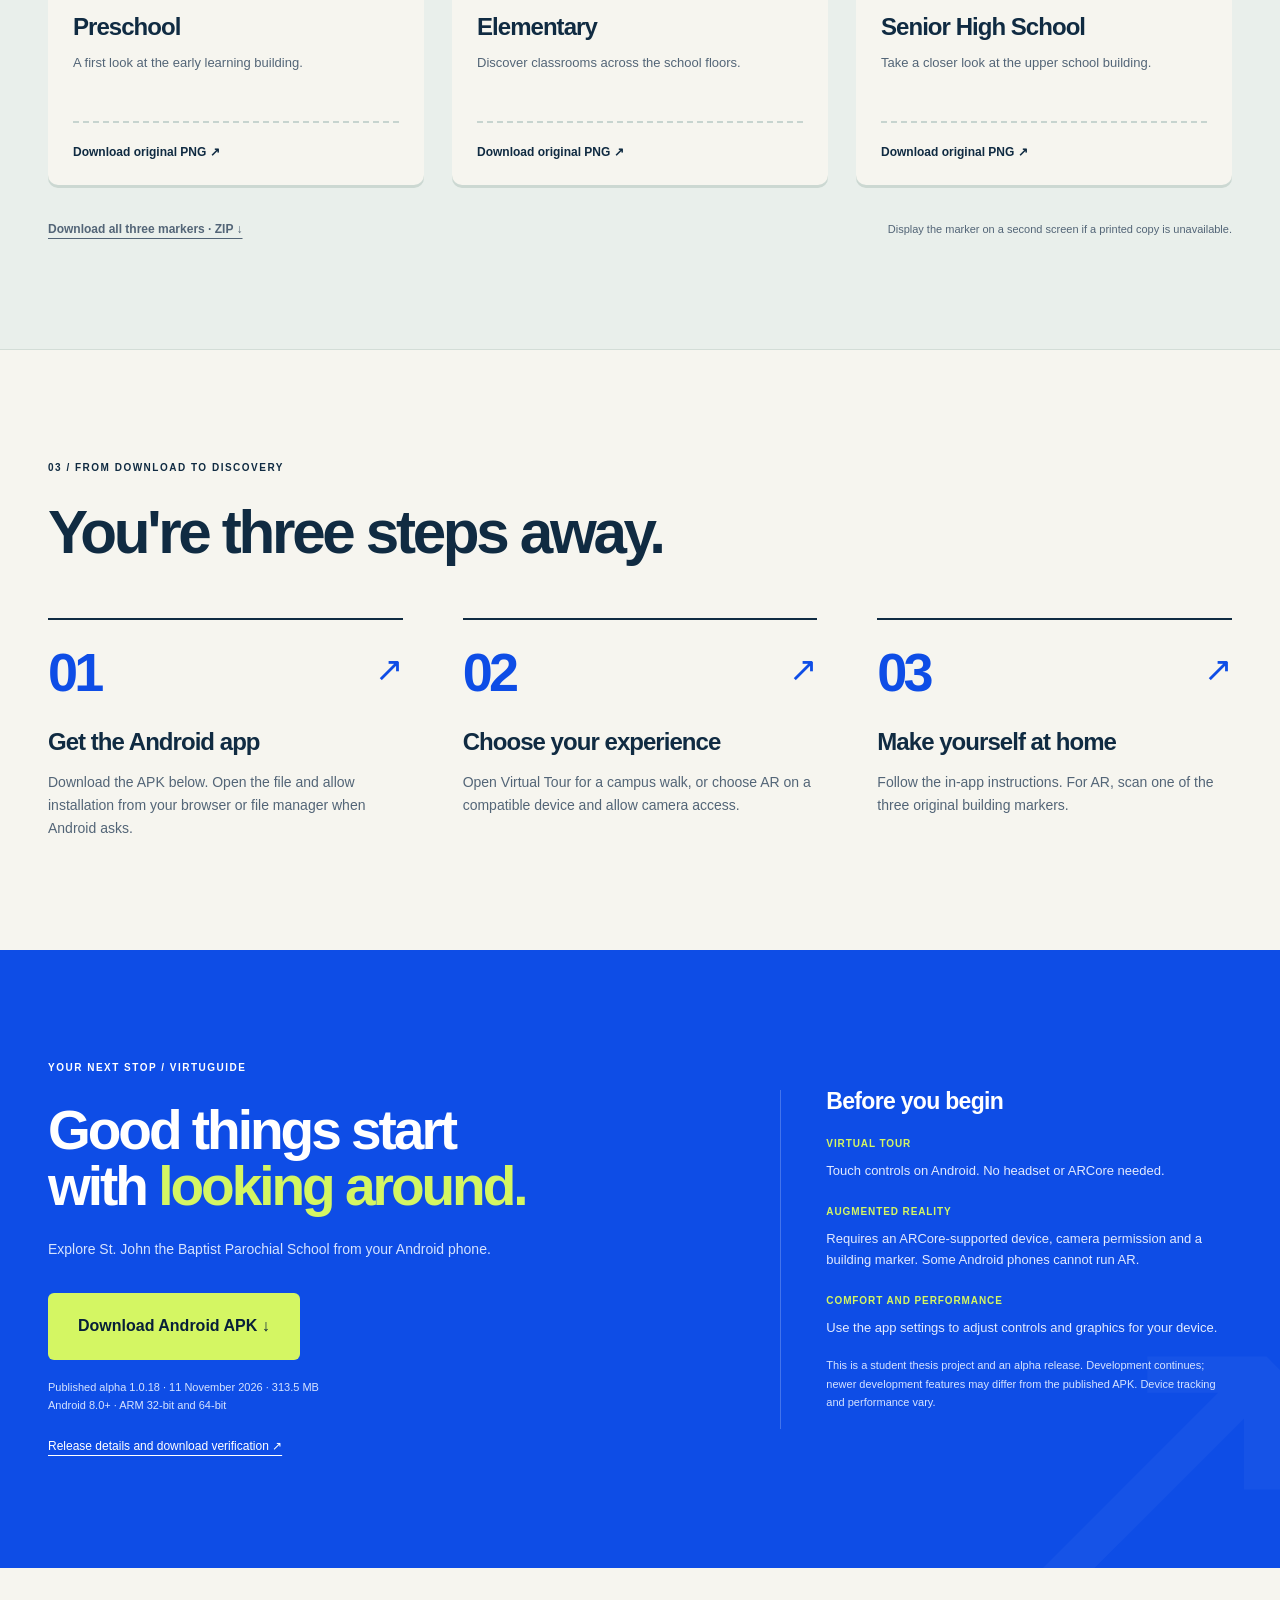
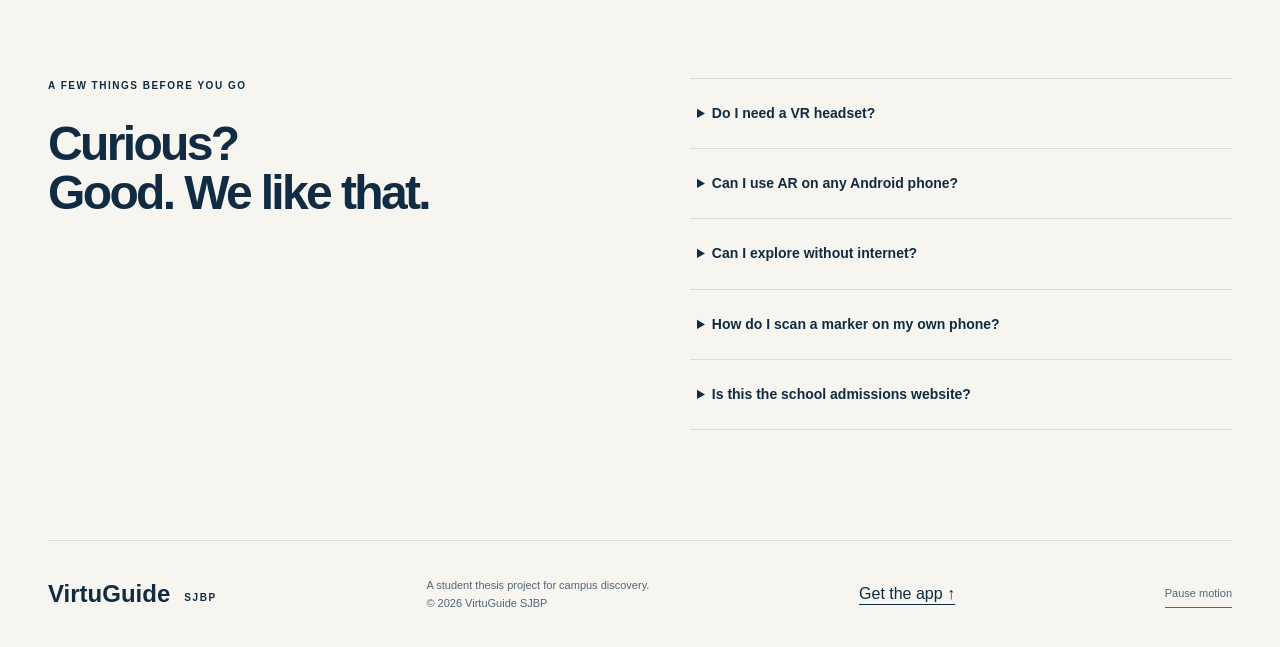
==== commit 8c7548a7: "Update Android APK to 1.0.18 (19)" ====
--- a/index.html
+++ b/index.html
@@ -16,6 +16,6 @@
 <article><a class="marker-image" href="assets/markers/elementary.png"><img src="assets/markers/elementary-preview.webp" width="400" height="400" loading="lazy" alt="Elementary AR marker preview"></a><h3>Elementary</h3><p>Discover classrooms across the school floors.</p><a href="assets/markers/elementary.png" download>Download original PNG ↗</a></article>
 <article><a class="marker-image" href="assets/markers/senior-high.png"><img src="assets/markers/senior-high-preview.webp" width="400" height="400" loading="lazy" alt="Senior High School AR marker preview"></a><h3>Senior High School</h3><p>Take a closer look at the upper school building.</p><a href="assets/markers/senior-high.png" download>Download original PNG ↗</a></article></div><p class="marker-footer"><a class="text-link" href="assets/virtuguide-ar-markers.zip" download>Download all three markers · ZIP ↓</a><span>Display the marker on a second screen if a printed copy is unavailable.</span></p></div></section>
 <section class="wrap section" id="start"><p class="eyebrow">03 / FROM DOWNLOAD TO DISCOVERY</p><h2>You're three steps away.</h2><ol class="steps" data-reveal><li><span>01</span><h3>Get the Android app</h3><p>Download the APK below. Open the file and allow installation from your browser or file manager when Android asks.</p></li><li><span>02</span><h3>Choose your experience</h3><p>Open Virtual Tour for a campus walk, or choose AR on a compatible device and allow camera access.</p></li><li><span>03</span><h3>Make yourself at home</h3><p>Follow the in-app instructions. For AR, scan one of the three original building markers.</p></li></ol></section>
-<section class="download section" id="download"><div class="wrap download-grid"><div><p class="eyebrow">YOUR NEXT STOP / VIRTUGUIDE</p><h2>Good things start<br>with <span>looking around.</span></h2><p>Explore St. John the Baptist Parochial School from your Android phone.</p><a id="apk-download" class="button light" href="https://github.com/michaelgmr60/virtuguide-sjbp-downloads/releases/download/v1.0.16-alpha.20261110/VirtuGuide-SJBP.apk">Download Android APK ↓</a><p class="note">Published alpha 1.0.16 · 10 November 2026 · 311.4 MB<br>Android 8.0+ · ARM 32-bit and 64-bit</p><a href="https://github.com/michaelgmr60/virtuguide-sjbp-downloads/releases/tag/v1.0.16-alpha.20261110">Release details and download verification ↗</a></div><aside><h3>Before you begin</h3><dl><dt>Virtual tour</dt><dd>Touch controls on Android. No headset or ARCore needed.</dd><dt>Augmented reality</dt><dd>Requires an ARCore-supported device, camera permission and a building marker. Some Android phones cannot run AR.</dd><dt>Comfort and performance</dt><dd>Use the app settings to adjust controls and graphics for your device.</dd></dl><p class="note">This is a student thesis project and an alpha release. Development continues; newer development features may differ from the published APK. Device tracking and performance vary.</p></aside></div></section>
+<section class="download section" id="download"><div class="wrap download-grid"><div><p class="eyebrow">YOUR NEXT STOP / VIRTUGUIDE</p><h2>Good things start<br>with <span>looking around.</span></h2><p>Explore St. John the Baptist Parochial School from your Android phone.</p><a id="apk-download" class="button light" href="https://github.com/michaelgmr60/virtuguide-sjbp-downloads/releases/download/v1.0.18-alpha.20261111/VirtuGuide-SJBP.apk">Download Android APK ↓</a><p class="note">Published alpha 1.0.18 · 11 November 2026 · 313.5 MB<br>Android 8.0+ · ARM 32-bit and 64-bit</p><a href="https://github.com/michaelgmr60/virtuguide-sjbp-downloads/releases/tag/v1.0.18-alpha.20261111">Release details and download verification ↗</a></div><aside><h3>Before you begin</h3><dl><dt>Virtual tour</dt><dd>Touch controls on Android. No headset or ARCore needed.</dd><dt>Augmented reality</dt><dd>Requires an ARCore-supported device, camera permission and a building marker. Some Android phones cannot run AR.</dd><dt>Comfort and performance</dt><dd>Use the app settings to adjust controls and graphics for your device.</dd></dl><p class="note">This is a student thesis project and an alpha release. Development continues; newer development features may differ from the published APK. Device tracking and performance vary.</p></aside></div></section>
 <section class="wrap section faq"><div><p class="eyebrow">A FEW THINGS BEFORE YOU GO</p><h2>Curious?<br>Good. We like that.</h2></div><div><details><summary>Do I need a VR headset?</summary><p>No. The virtual campus uses a phone screen, touch joystick and camera controls.</p></details><details><summary>Can I use AR on any Android phone?</summary><p>No. AR needs a device supported by Google ARCore. Virtual Tour remains available independently of AR support.</p></details><details><summary>Can I explore without internet?</summary><p>Download and install the APK first. Campus content is bundled with the app. Initial AR service installation or updates may require internet.</p></details><details><summary>How do I scan a marker on my own phone?</summary><p>Print it or display it on another screen. Keep the marker flat, fully visible and well lit while using the app camera.</p></details><details><summary>Is this the school admissions website?</summary><p>This website introduces the VirtuGuide thesis project and provides app downloads and markers. Contact the school directly for current admissions information.</p></details></div></section>
 </main><footer class="wrap"><a class="brand" href="#main">VirtuGuide <small>SJBP</small></a><p>A student thesis project for campus discovery.<br>© 2026 VirtuGuide SJBP</p><a href="#download">Get the app ↑</a><button id="toggle-motion" type="button" aria-pressed="false">Pause motion</button></footer></body></html>
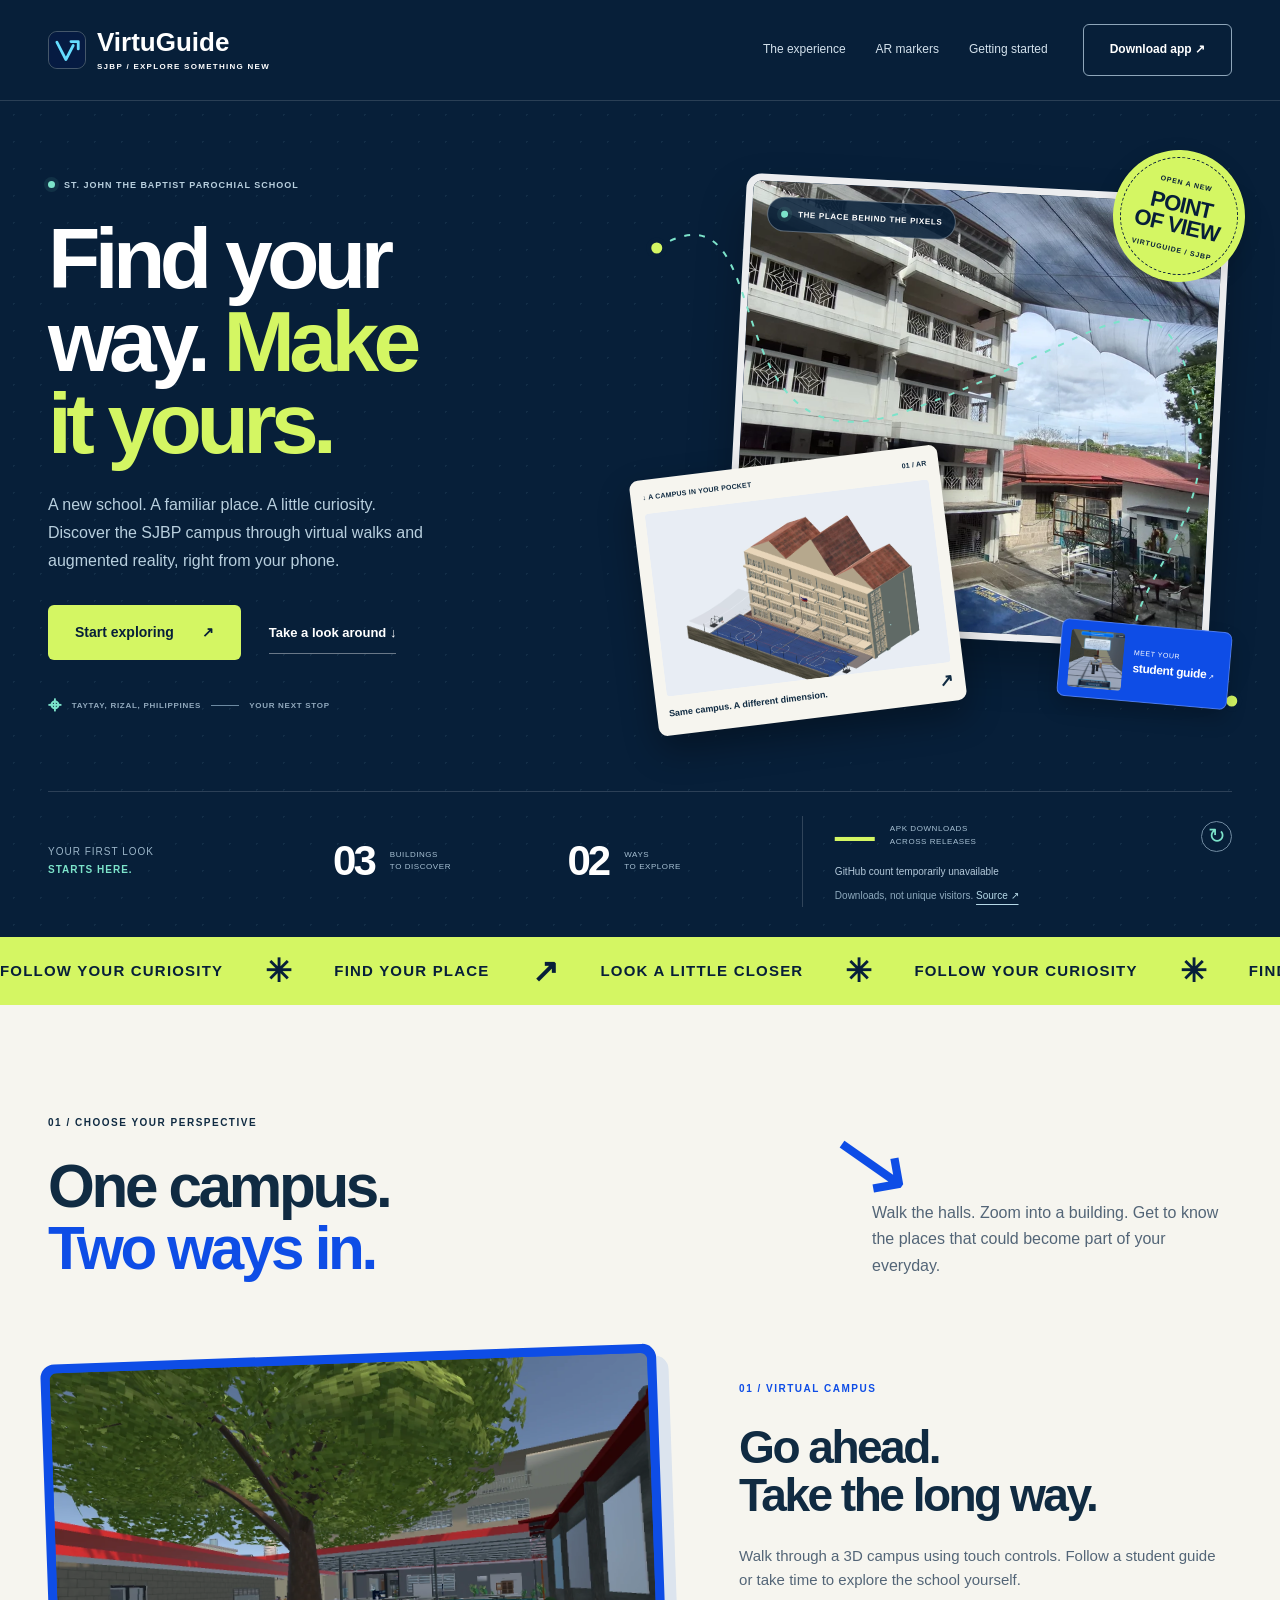
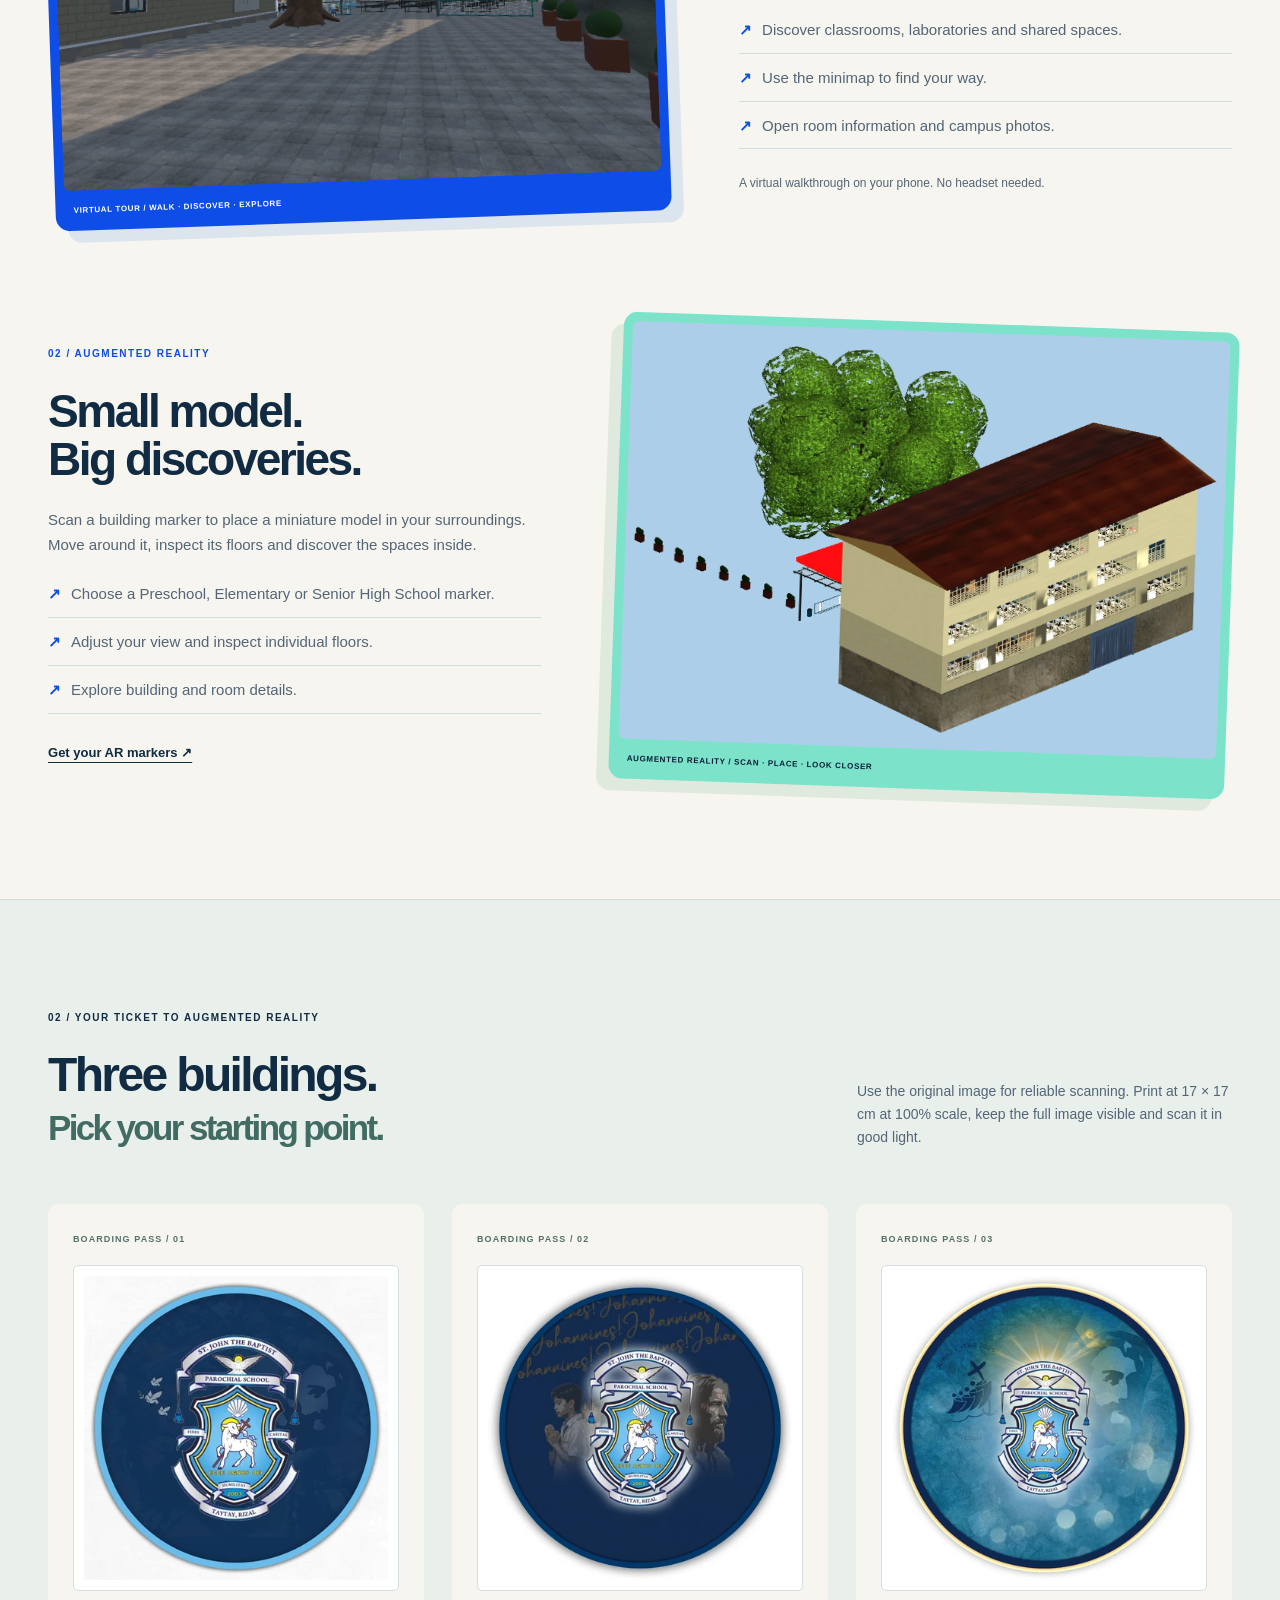
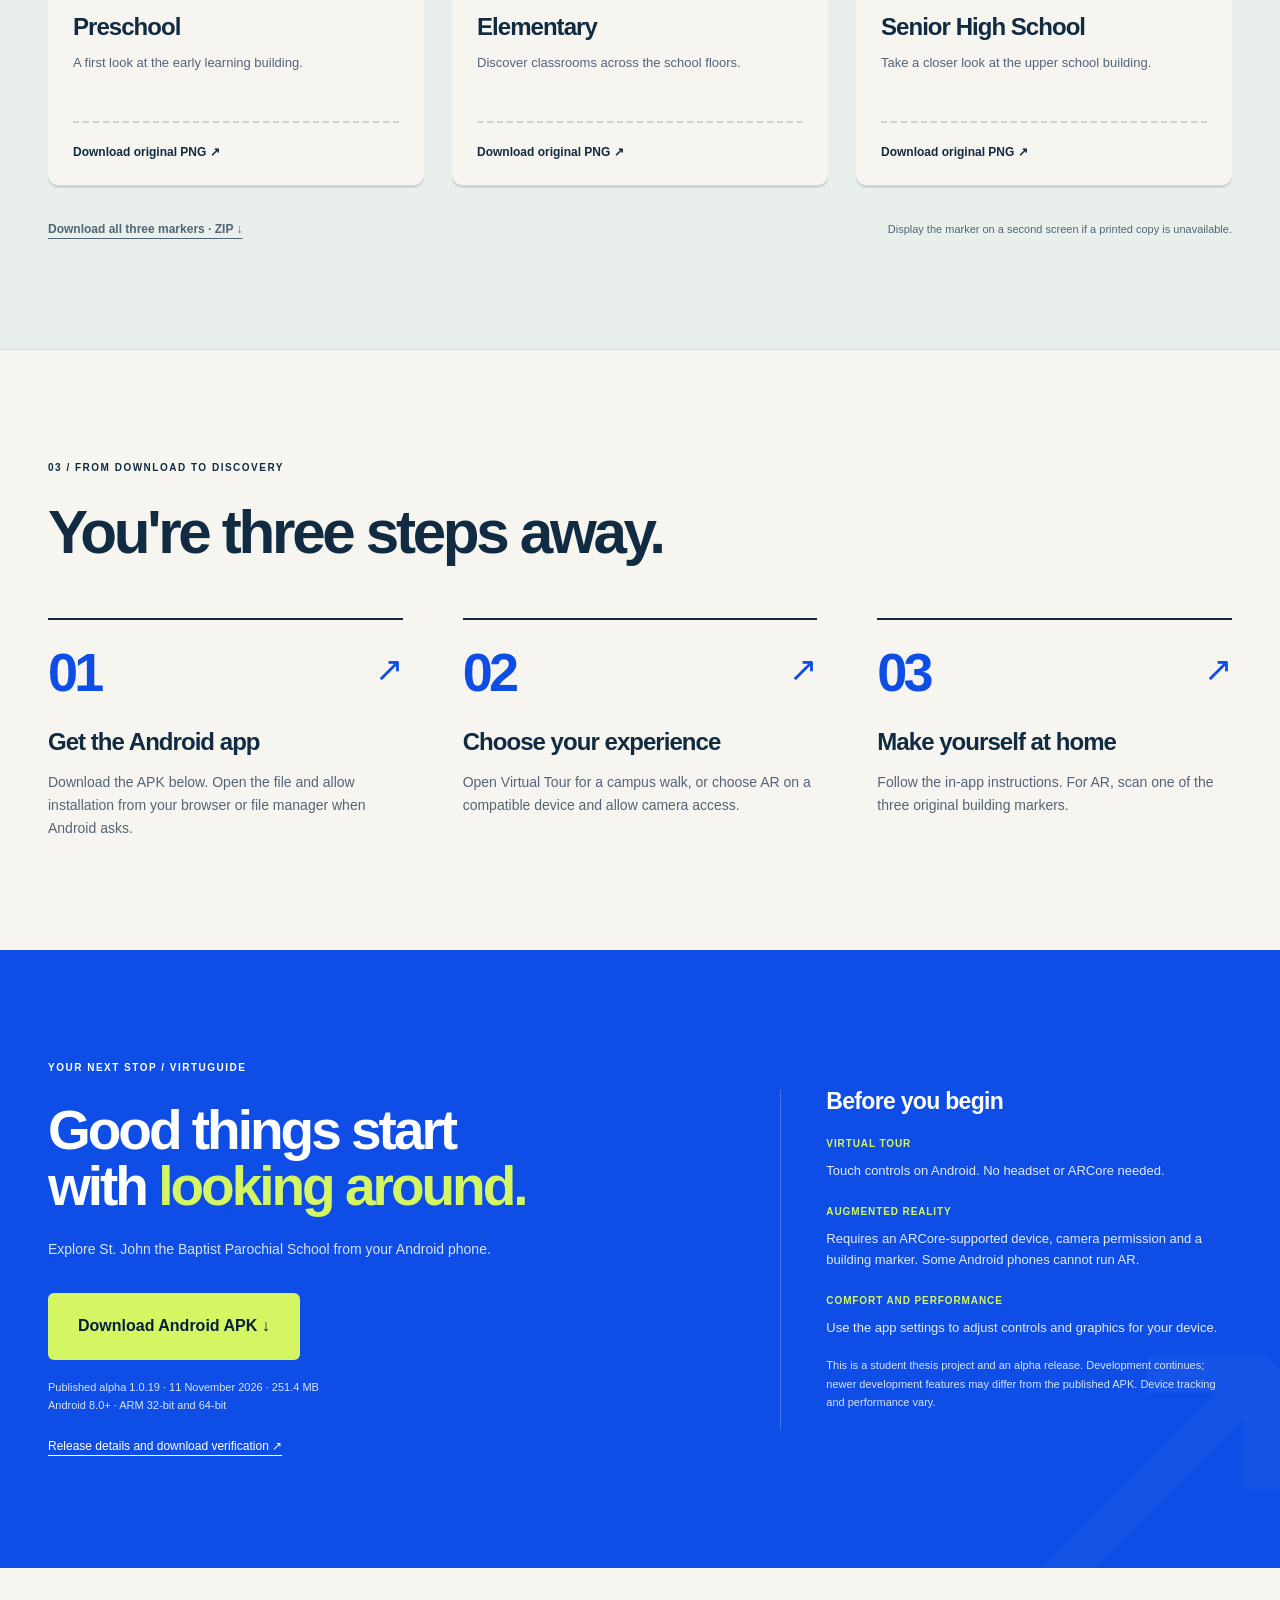
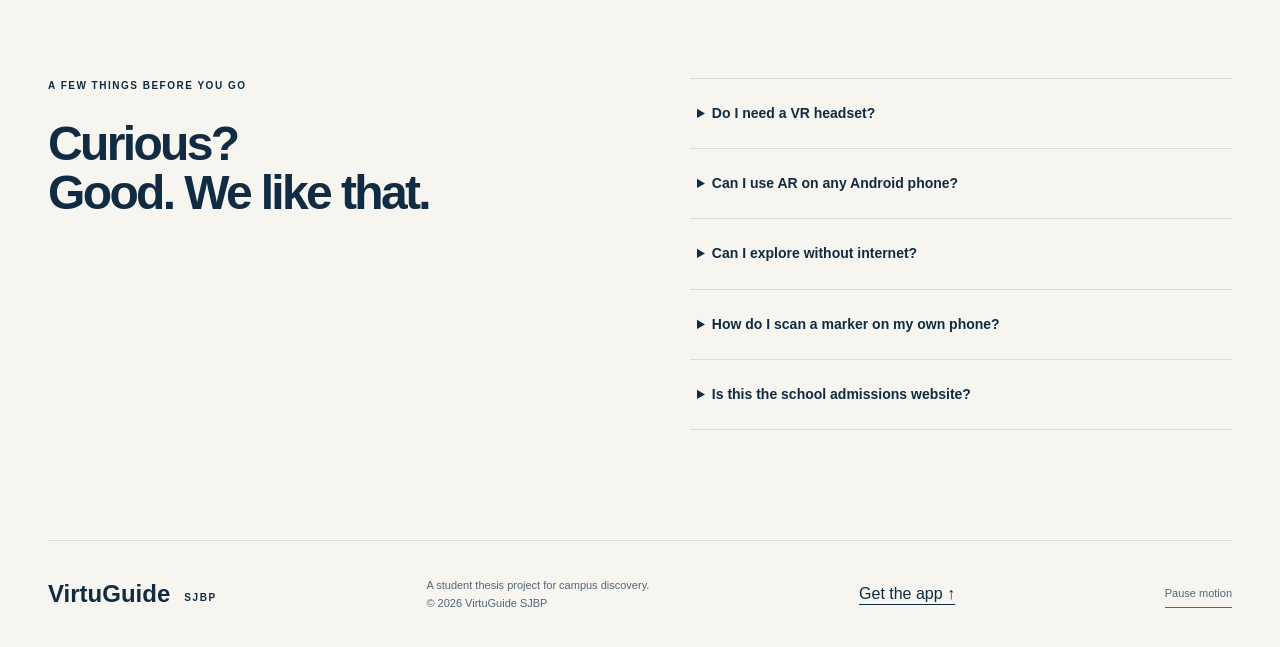
==== commit 4ecab622: "Update Android APK to 1.0.19 (20)" ====
--- a/index.html
+++ b/index.html
@@ -16,6 +16,6 @@
 <article><a class="marker-image" href="assets/markers/elementary.png"><img src="assets/markers/elementary-preview.webp" width="400" height="400" loading="lazy" alt="Elementary AR marker preview"></a><h3>Elementary</h3><p>Discover classrooms across the school floors.</p><a href="assets/markers/elementary.png" download>Download original PNG ↗</a></article>
 <article><a class="marker-image" href="assets/markers/senior-high.png"><img src="assets/markers/senior-high-preview.webp" width="400" height="400" loading="lazy" alt="Senior High School AR marker preview"></a><h3>Senior High School</h3><p>Take a closer look at the upper school building.</p><a href="assets/markers/senior-high.png" download>Download original PNG ↗</a></article></div><p class="marker-footer"><a class="text-link" href="assets/virtuguide-ar-markers.zip" download>Download all three markers · ZIP ↓</a><span>Display the marker on a second screen if a printed copy is unavailable.</span></p></div></section>
 <section class="wrap section" id="start"><p class="eyebrow">03 / FROM DOWNLOAD TO DISCOVERY</p><h2>You're three steps away.</h2><ol class="steps" data-reveal><li><span>01</span><h3>Get the Android app</h3><p>Download the APK below. Open the file and allow installation from your browser or file manager when Android asks.</p></li><li><span>02</span><h3>Choose your experience</h3><p>Open Virtual Tour for a campus walk, or choose AR on a compatible device and allow camera access.</p></li><li><span>03</span><h3>Make yourself at home</h3><p>Follow the in-app instructions. For AR, scan one of the three original building markers.</p></li></ol></section>
-<section class="download section" id="download"><div class="wrap download-grid"><div><p class="eyebrow">YOUR NEXT STOP / VIRTUGUIDE</p><h2>Good things start<br>with <span>looking around.</span></h2><p>Explore St. John the Baptist Parochial School from your Android phone.</p><a id="apk-download" class="button light" href="https://github.com/michaelgmr60/virtuguide-sjbp-downloads/releases/download/v1.0.18-alpha.20261111/VirtuGuide-SJBP.apk">Download Android APK ↓</a><p class="note">Published alpha 1.0.18 · 11 November 2026 · 313.5 MB<br>Android 8.0+ · ARM 32-bit and 64-bit</p><a href="https://github.com/michaelgmr60/virtuguide-sjbp-downloads/releases/tag/v1.0.18-alpha.20261111">Release details and download verification ↗</a></div><aside><h3>Before you begin</h3><dl><dt>Virtual tour</dt><dd>Touch controls on Android. No headset or ARCore needed.</dd><dt>Augmented reality</dt><dd>Requires an ARCore-supported device, camera permission and a building marker. Some Android phones cannot run AR.</dd><dt>Comfort and performance</dt><dd>Use the app settings to adjust controls and graphics for your device.</dd></dl><p class="note">This is a student thesis project and an alpha release. Development continues; newer development features may differ from the published APK. Device tracking and performance vary.</p></aside></div></section>
+<section class="download section" id="download"><div class="wrap download-grid"><div><p class="eyebrow">YOUR NEXT STOP / VIRTUGUIDE</p><h2>Good things start<br>with <span>looking around.</span></h2><p>Explore St. John the Baptist Parochial School from your Android phone.</p><a id="apk-download" class="button light" href="https://github.com/michaelgmr60/virtuguide-sjbp-downloads/releases/download/v1.0.19-alpha.20261111/VirtuGuide-SJBP.apk">Download Android APK ↓</a><p class="note">Published alpha 1.0.19 · 11 November 2026 · 251.4 MB<br>Android 8.0+ · ARM 32-bit and 64-bit</p><a href="https://github.com/michaelgmr60/virtuguide-sjbp-downloads/releases/tag/v1.0.19-alpha.20261111">Release details and download verification ↗</a></div><aside><h3>Before you begin</h3><dl><dt>Virtual tour</dt><dd>Touch controls on Android. No headset or ARCore needed.</dd><dt>Augmented reality</dt><dd>Requires an ARCore-supported device, camera permission and a building marker. Some Android phones cannot run AR.</dd><dt>Comfort and performance</dt><dd>Use the app settings to adjust controls and graphics for your device.</dd></dl><p class="note">This is a student thesis project and an alpha release. Development continues; newer development features may differ from the published APK. Device tracking and performance vary.</p></aside></div></section>
 <section class="wrap section faq"><div><p class="eyebrow">A FEW THINGS BEFORE YOU GO</p><h2>Curious?<br>Good. We like that.</h2></div><div><details><summary>Do I need a VR headset?</summary><p>No. The virtual campus uses a phone screen, touch joystick and camera controls.</p></details><details><summary>Can I use AR on any Android phone?</summary><p>No. AR needs a device supported by Google ARCore. Virtual Tour remains available independently of AR support.</p></details><details><summary>Can I explore without internet?</summary><p>Download and install the APK first. Campus content is bundled with the app. Initial AR service installation or updates may require internet.</p></details><details><summary>How do I scan a marker on my own phone?</summary><p>Print it or display it on another screen. Keep the marker flat, fully visible and well lit while using the app camera.</p></details><details><summary>Is this the school admissions website?</summary><p>This website introduces the VirtuGuide thesis project and provides app downloads and markers. Contact the school directly for current admissions information.</p></details></div></section>
 </main><footer class="wrap"><a class="brand" href="#main">VirtuGuide <small>SJBP</small></a><p>A student thesis project for campus discovery.<br>© 2026 VirtuGuide SJBP</p><a href="#download">Get the app ↑</a><button id="toggle-motion" type="button" aria-pressed="false">Pause motion</button></footer></body></html>
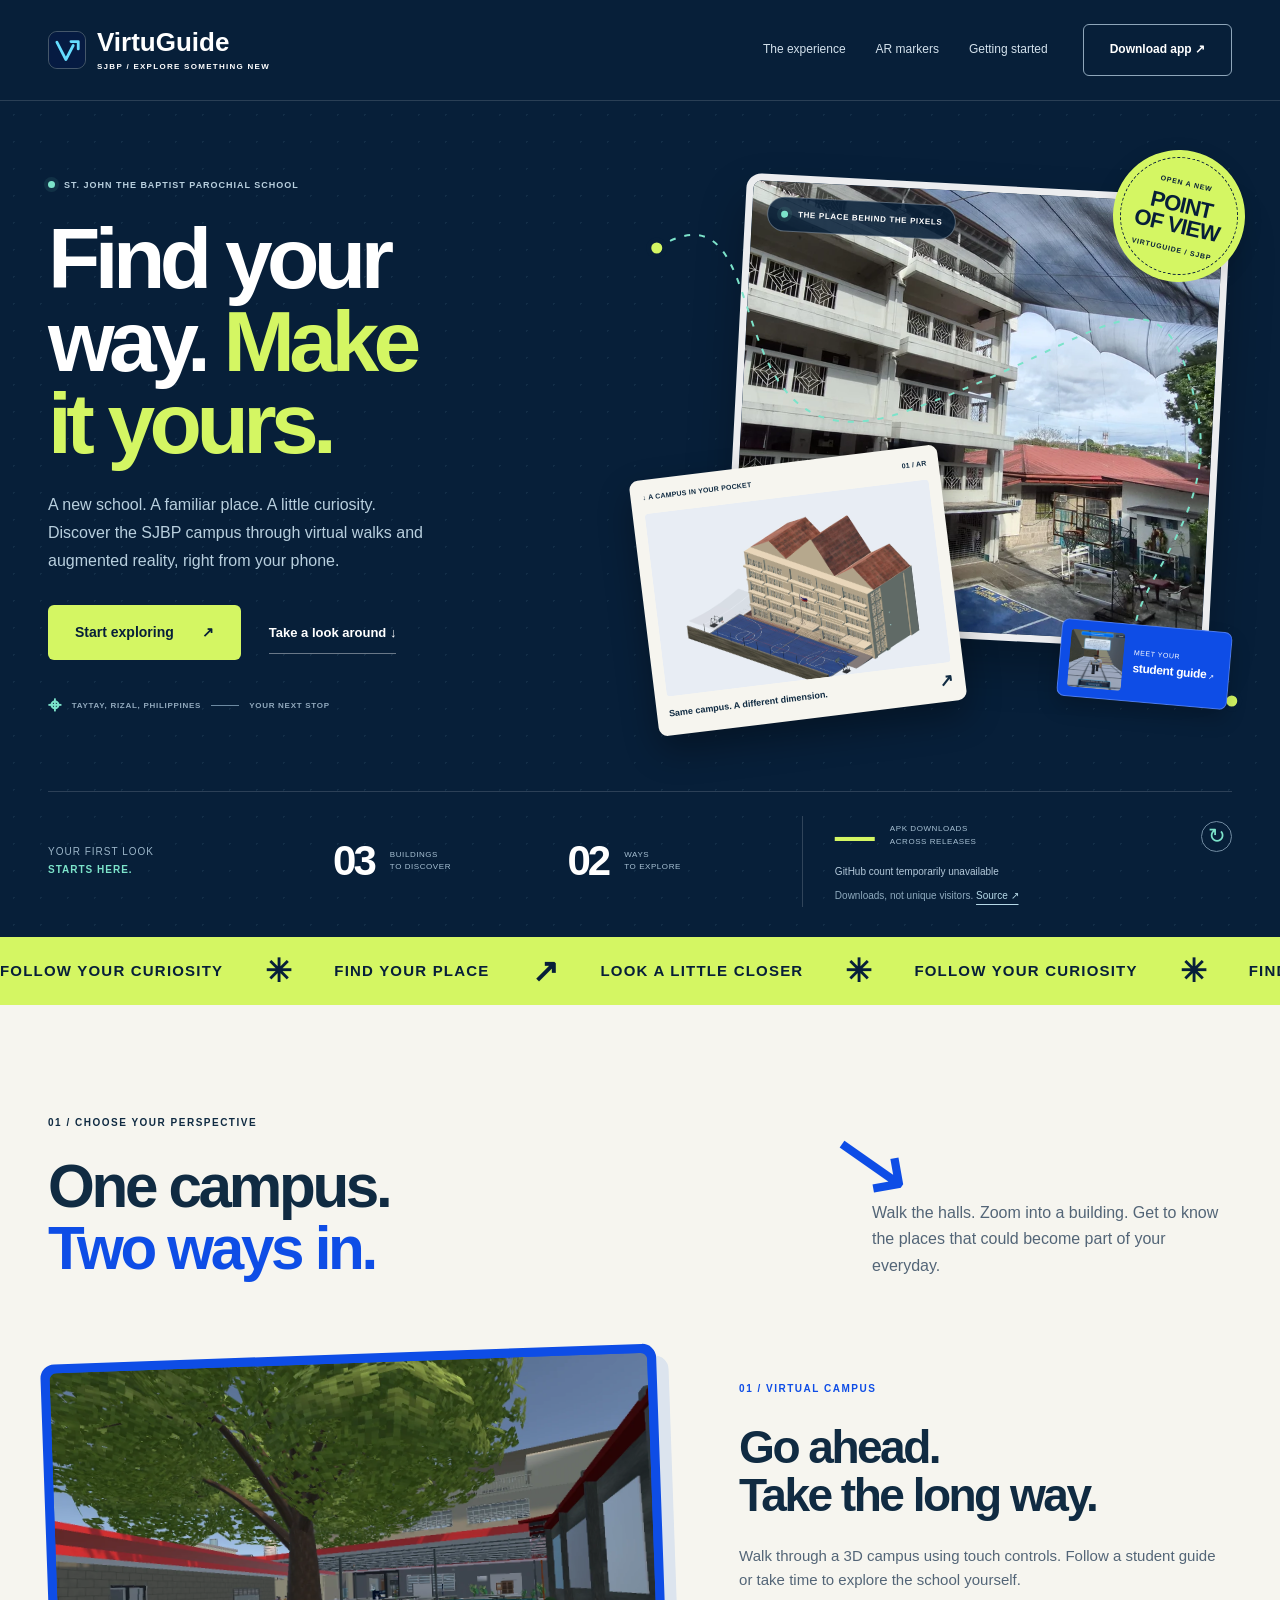
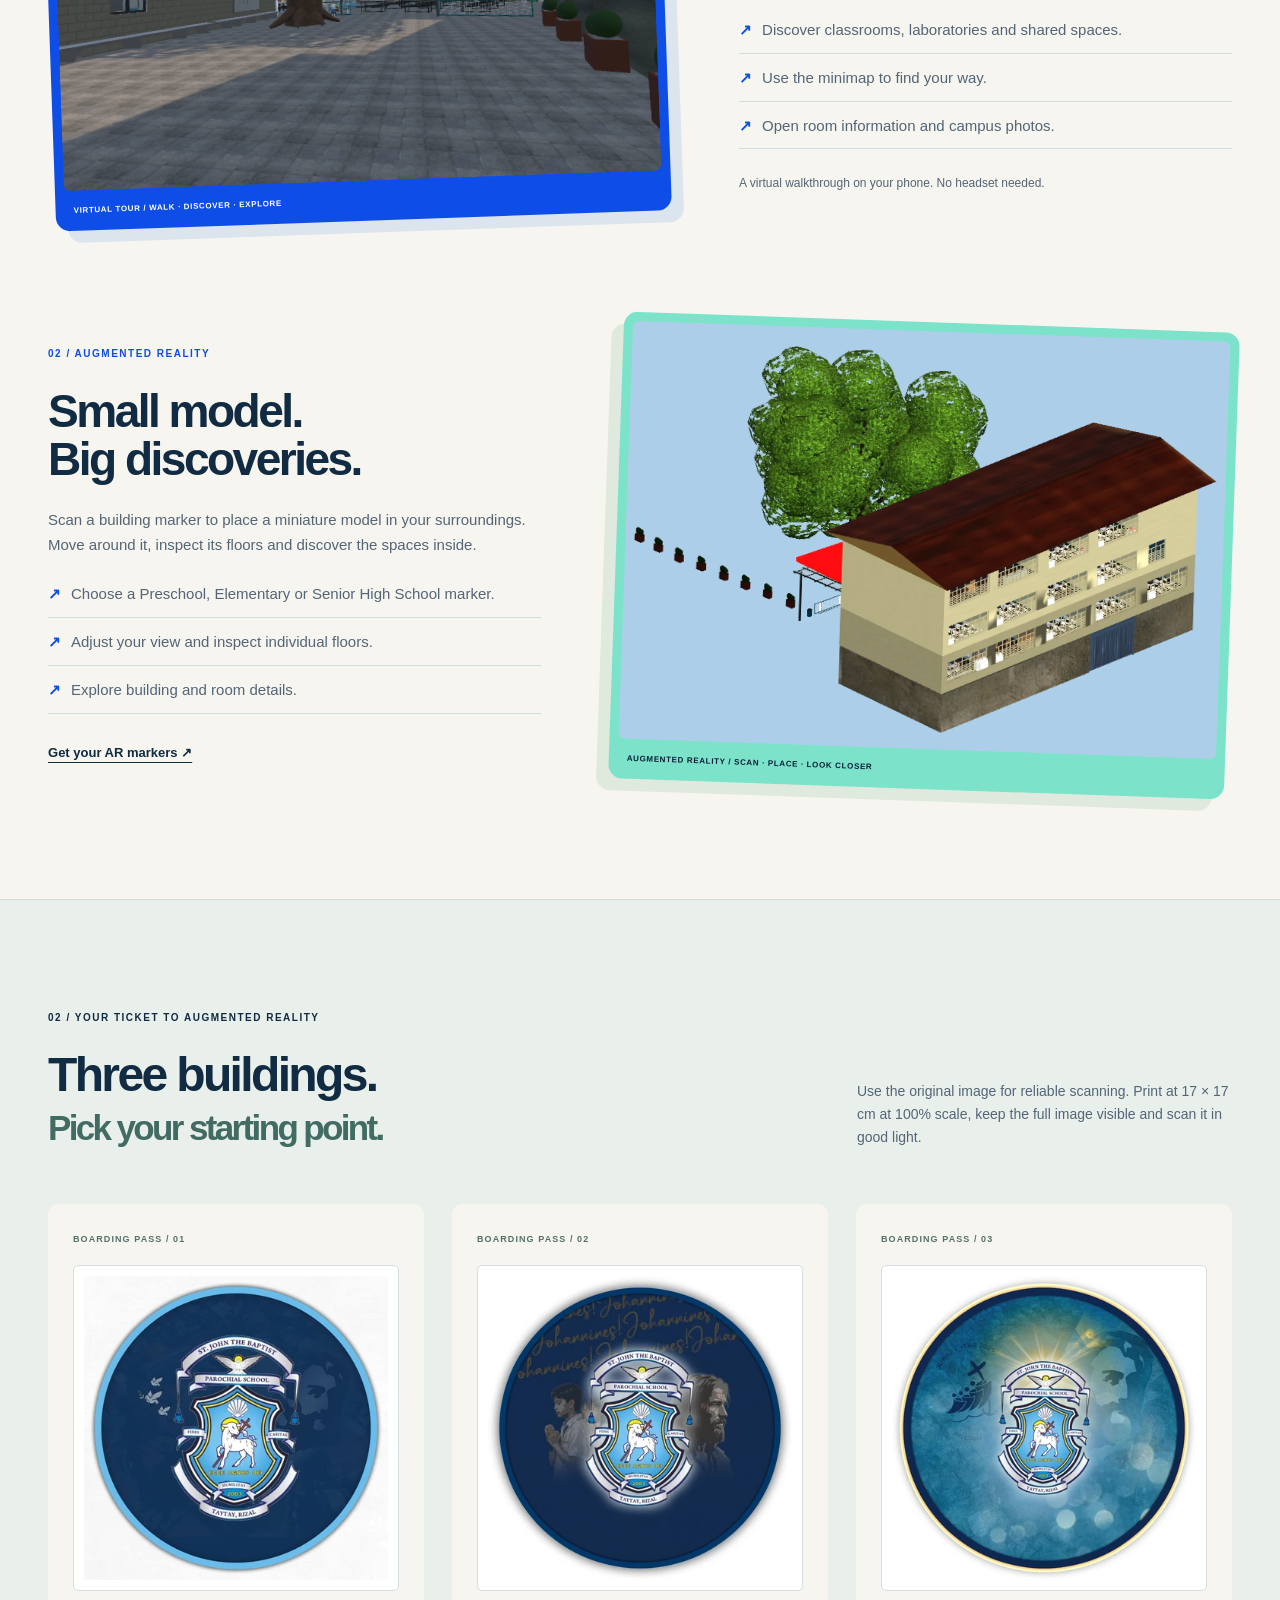
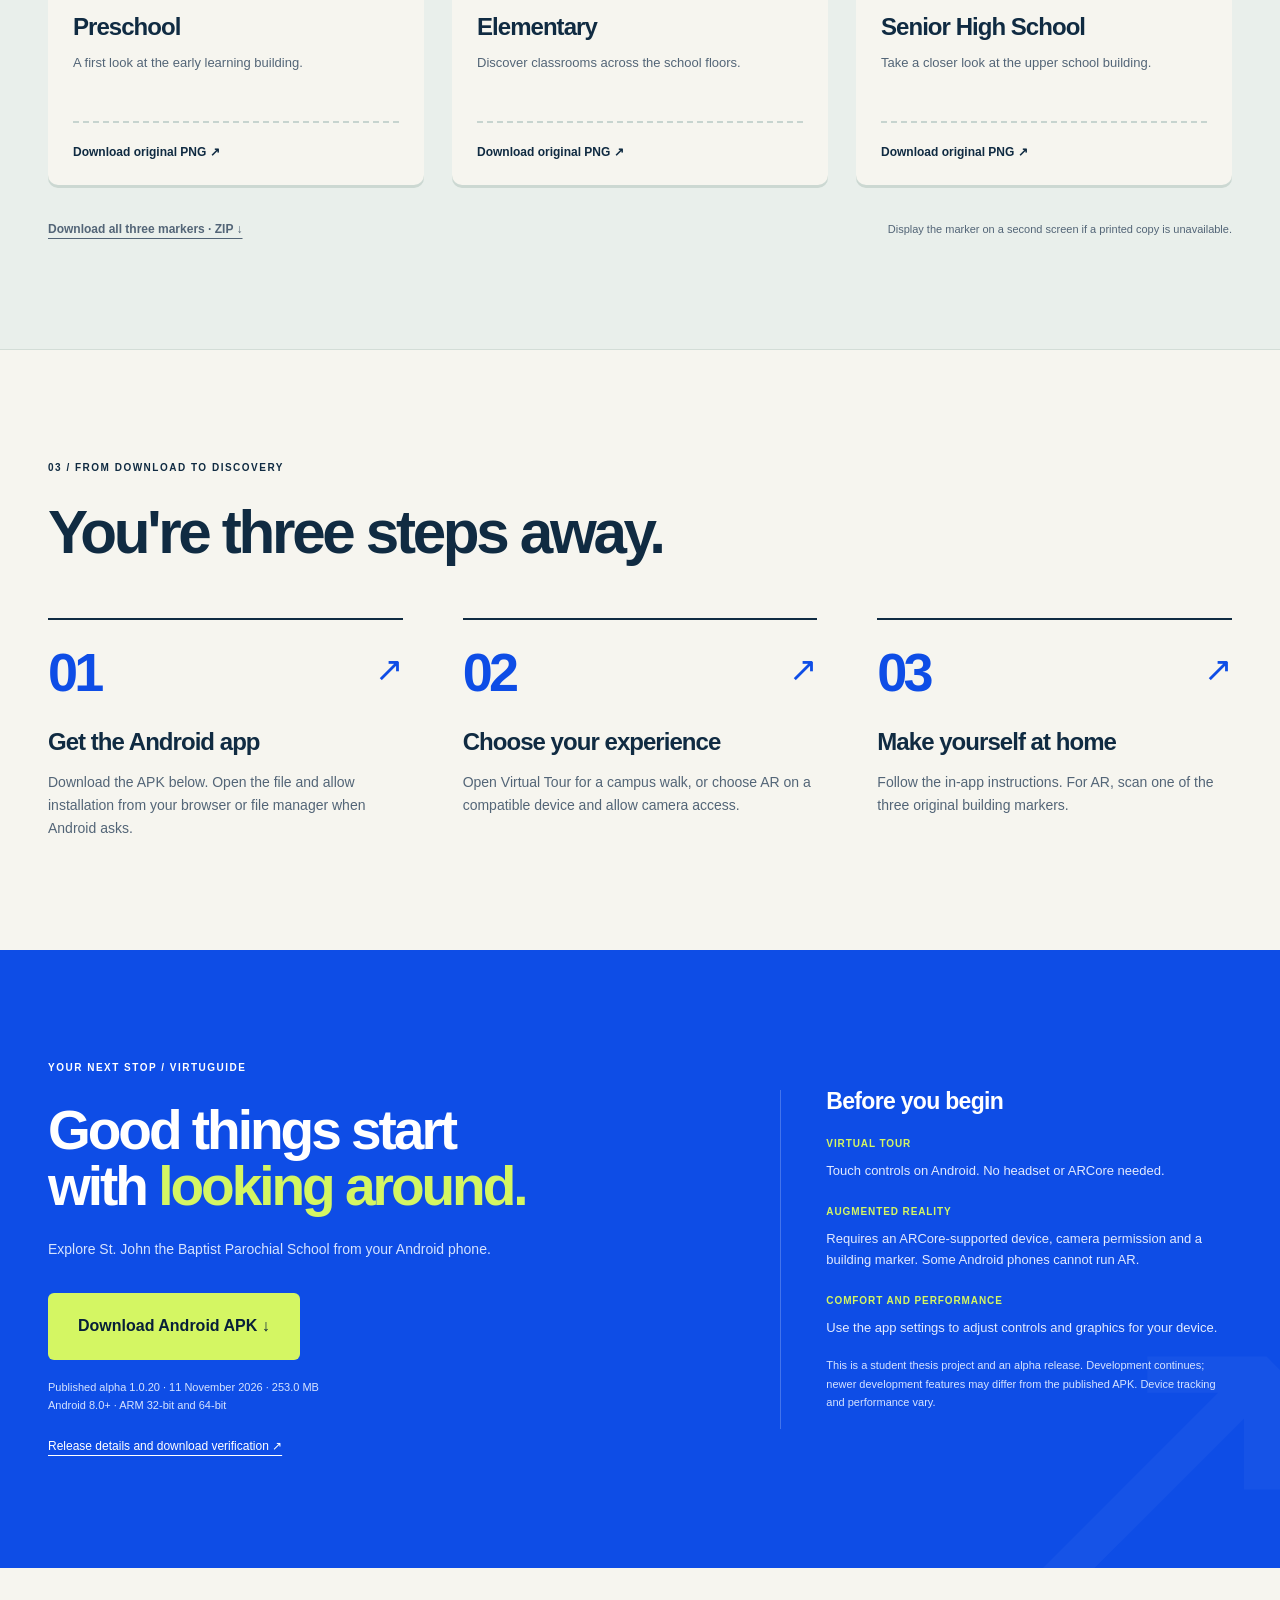
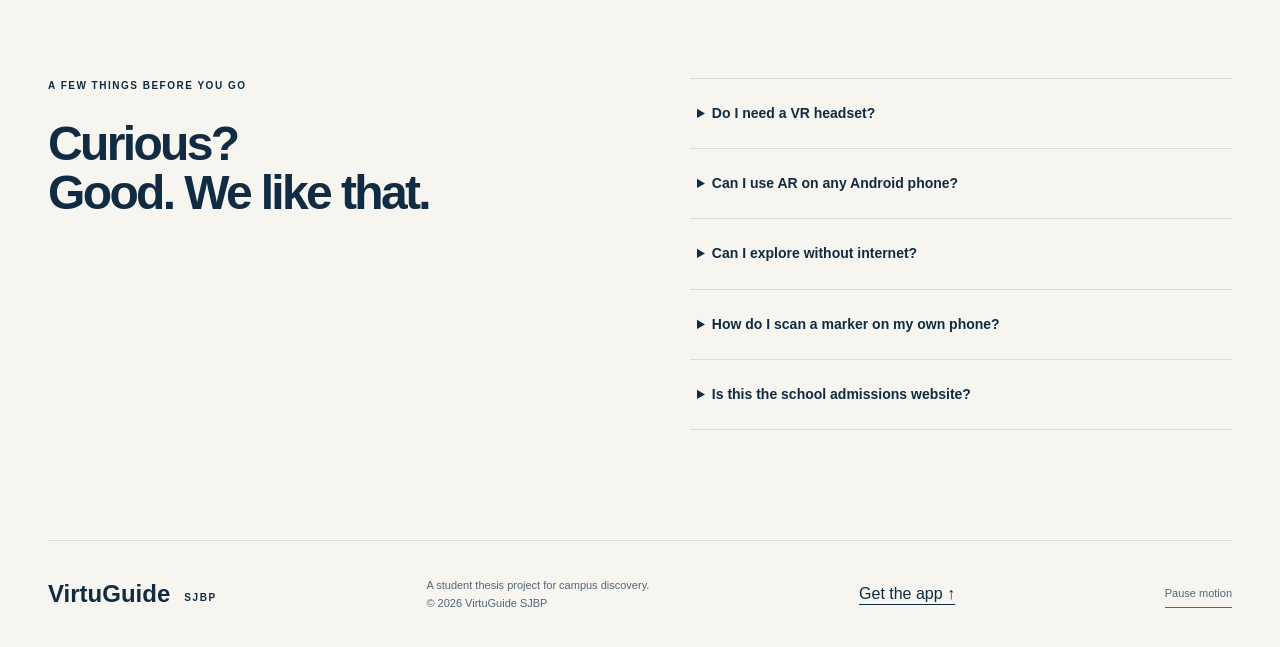
==== commit 4548590e: "Update Android APK to 1.0.20 (21)" ====
--- a/index.html
+++ b/index.html
@@ -16,6 +16,6 @@
 <article><a class="marker-image" href="assets/markers/elementary.png"><img src="assets/markers/elementary-preview.webp" width="400" height="400" loading="lazy" alt="Elementary AR marker preview"></a><h3>Elementary</h3><p>Discover classrooms across the school floors.</p><a href="assets/markers/elementary.png" download>Download original PNG ↗</a></article>
 <article><a class="marker-image" href="assets/markers/senior-high.png"><img src="assets/markers/senior-high-preview.webp" width="400" height="400" loading="lazy" alt="Senior High School AR marker preview"></a><h3>Senior High School</h3><p>Take a closer look at the upper school building.</p><a href="assets/markers/senior-high.png" download>Download original PNG ↗</a></article></div><p class="marker-footer"><a class="text-link" href="assets/virtuguide-ar-markers.zip" download>Download all three markers · ZIP ↓</a><span>Display the marker on a second screen if a printed copy is unavailable.</span></p></div></section>
 <section class="wrap section" id="start"><p class="eyebrow">03 / FROM DOWNLOAD TO DISCOVERY</p><h2>You're three steps away.</h2><ol class="steps" data-reveal><li><span>01</span><h3>Get the Android app</h3><p>Download the APK below. Open the file and allow installation from your browser or file manager when Android asks.</p></li><li><span>02</span><h3>Choose your experience</h3><p>Open Virtual Tour for a campus walk, or choose AR on a compatible device and allow camera access.</p></li><li><span>03</span><h3>Make yourself at home</h3><p>Follow the in-app instructions. For AR, scan one of the three original building markers.</p></li></ol></section>
-<section class="download section" id="download"><div class="wrap download-grid"><div><p class="eyebrow">YOUR NEXT STOP / VIRTUGUIDE</p><h2>Good things start<br>with <span>looking around.</span></h2><p>Explore St. John the Baptist Parochial School from your Android phone.</p><a id="apk-download" class="button light" href="https://github.com/michaelgmr60/virtuguide-sjbp-downloads/releases/download/v1.0.19-alpha.20261111/VirtuGuide-SJBP.apk">Download Android APK ↓</a><p class="note">Published alpha 1.0.19 · 11 November 2026 · 251.4 MB<br>Android 8.0+ · ARM 32-bit and 64-bit</p><a href="https://github.com/michaelgmr60/virtuguide-sjbp-downloads/releases/tag/v1.0.19-alpha.20261111">Release details and download verification ↗</a></div><aside><h3>Before you begin</h3><dl><dt>Virtual tour</dt><dd>Touch controls on Android. No headset or ARCore needed.</dd><dt>Augmented reality</dt><dd>Requires an ARCore-supported device, camera permission and a building marker. Some Android phones cannot run AR.</dd><dt>Comfort and performance</dt><dd>Use the app settings to adjust controls and graphics for your device.</dd></dl><p class="note">This is a student thesis project and an alpha release. Development continues; newer development features may differ from the published APK. Device tracking and performance vary.</p></aside></div></section>
+<section class="download section" id="download"><div class="wrap download-grid"><div><p class="eyebrow">YOUR NEXT STOP / VIRTUGUIDE</p><h2>Good things start<br>with <span>looking around.</span></h2><p>Explore St. John the Baptist Parochial School from your Android phone.</p><a id="apk-download" class="button light" href="https://github.com/michaelgmr60/virtuguide-sjbp-downloads/releases/download/v1.0.20-alpha.20261111/VirtuGuide-SJBP.apk">Download Android APK ↓</a><p class="note">Published alpha 1.0.20 · 11 November 2026 · 253.0 MB<br>Android 8.0+ · ARM 32-bit and 64-bit</p><a href="https://github.com/michaelgmr60/virtuguide-sjbp-downloads/releases/tag/v1.0.20-alpha.20261111">Release details and download verification ↗</a></div><aside><h3>Before you begin</h3><dl><dt>Virtual tour</dt><dd>Touch controls on Android. No headset or ARCore needed.</dd><dt>Augmented reality</dt><dd>Requires an ARCore-supported device, camera permission and a building marker. Some Android phones cannot run AR.</dd><dt>Comfort and performance</dt><dd>Use the app settings to adjust controls and graphics for your device.</dd></dl><p class="note">This is a student thesis project and an alpha release. Development continues; newer development features may differ from the published APK. Device tracking and performance vary.</p></aside></div></section>
 <section class="wrap section faq"><div><p class="eyebrow">A FEW THINGS BEFORE YOU GO</p><h2>Curious?<br>Good. We like that.</h2></div><div><details><summary>Do I need a VR headset?</summary><p>No. The virtual campus uses a phone screen, touch joystick and camera controls.</p></details><details><summary>Can I use AR on any Android phone?</summary><p>No. AR needs a device supported by Google ARCore. Virtual Tour remains available independently of AR support.</p></details><details><summary>Can I explore without internet?</summary><p>Download and install the APK first. Campus content is bundled with the app. Initial AR service installation or updates may require internet.</p></details><details><summary>How do I scan a marker on my own phone?</summary><p>Print it or display it on another screen. Keep the marker flat, fully visible and well lit while using the app camera.</p></details><details><summary>Is this the school admissions website?</summary><p>This website introduces the VirtuGuide thesis project and provides app downloads and markers. Contact the school directly for current admissions information.</p></details></div></section>
 </main><footer class="wrap"><a class="brand" href="#main">VirtuGuide <small>SJBP</small></a><p>A student thesis project for campus discovery.<br>© 2026 VirtuGuide SJBP</p><a href="#download">Get the app ↑</a><button id="toggle-motion" type="button" aria-pressed="false">Pause motion</button></footer></body></html>
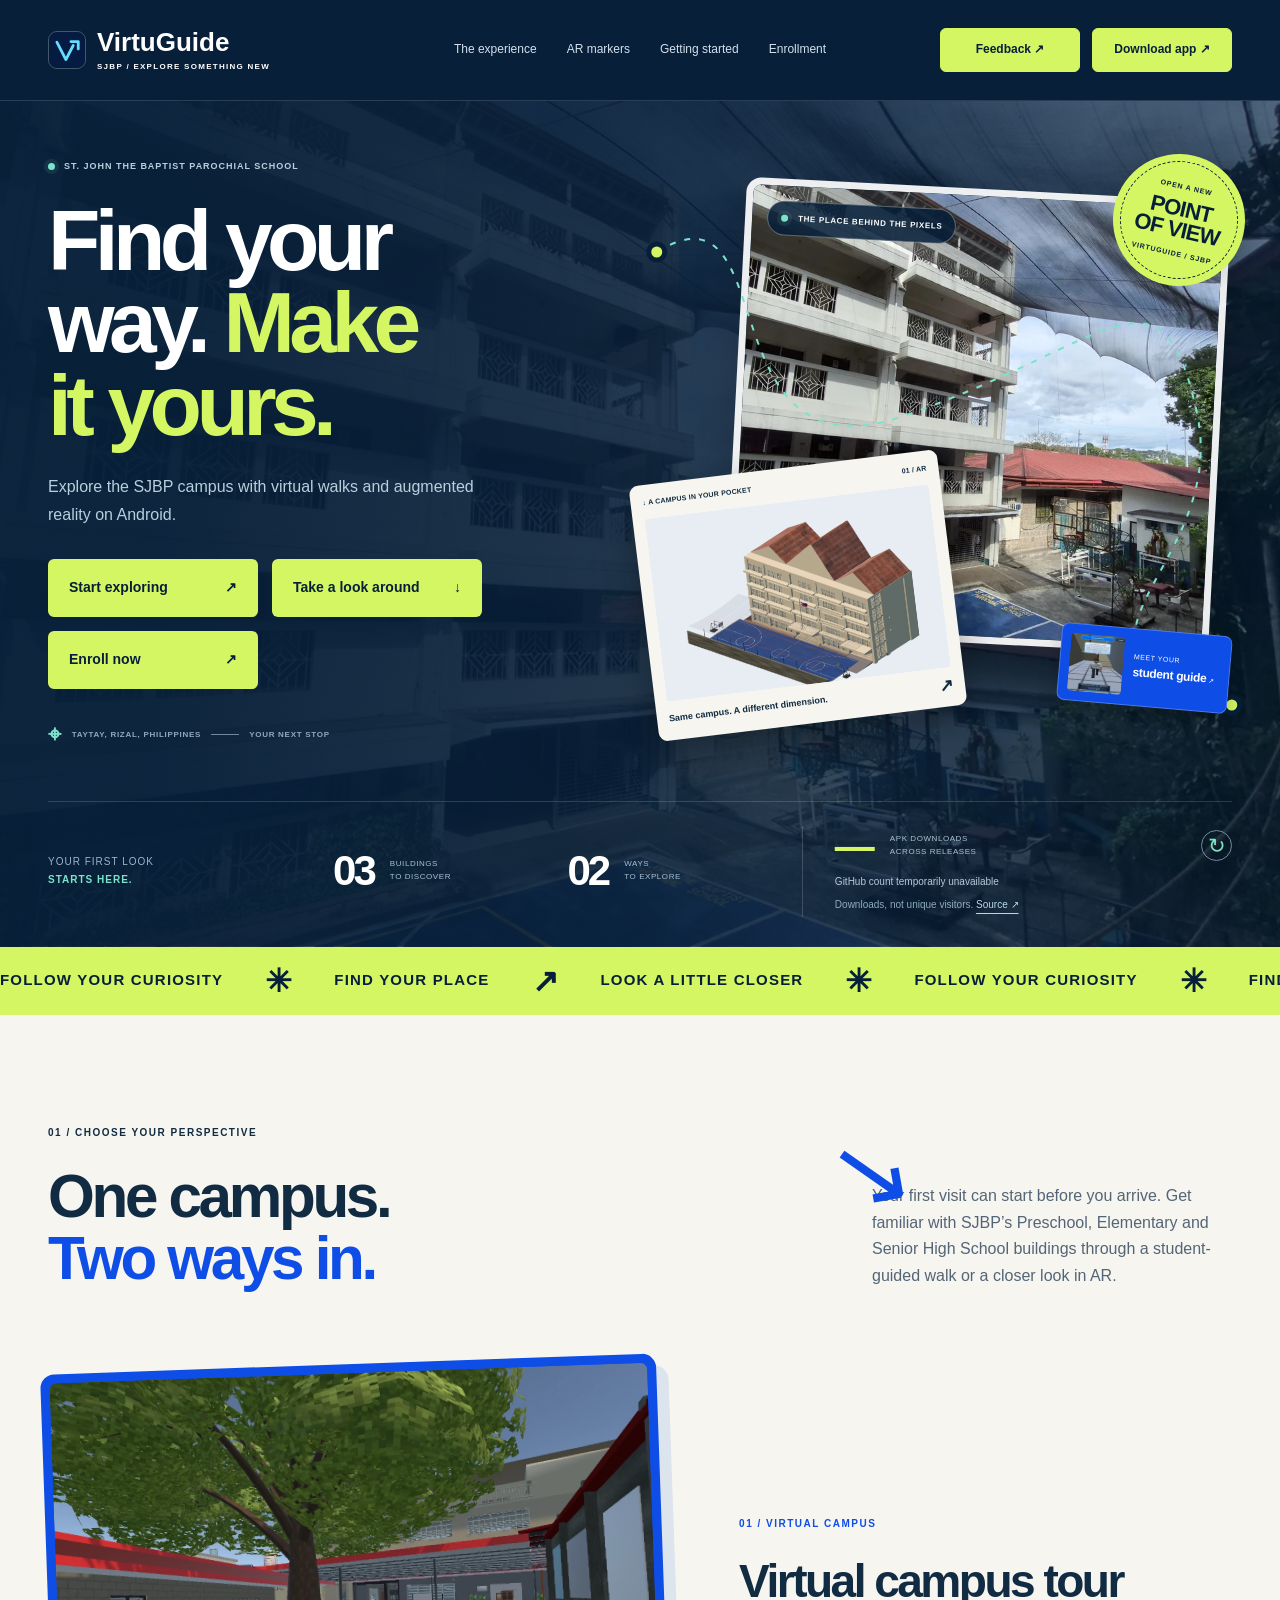
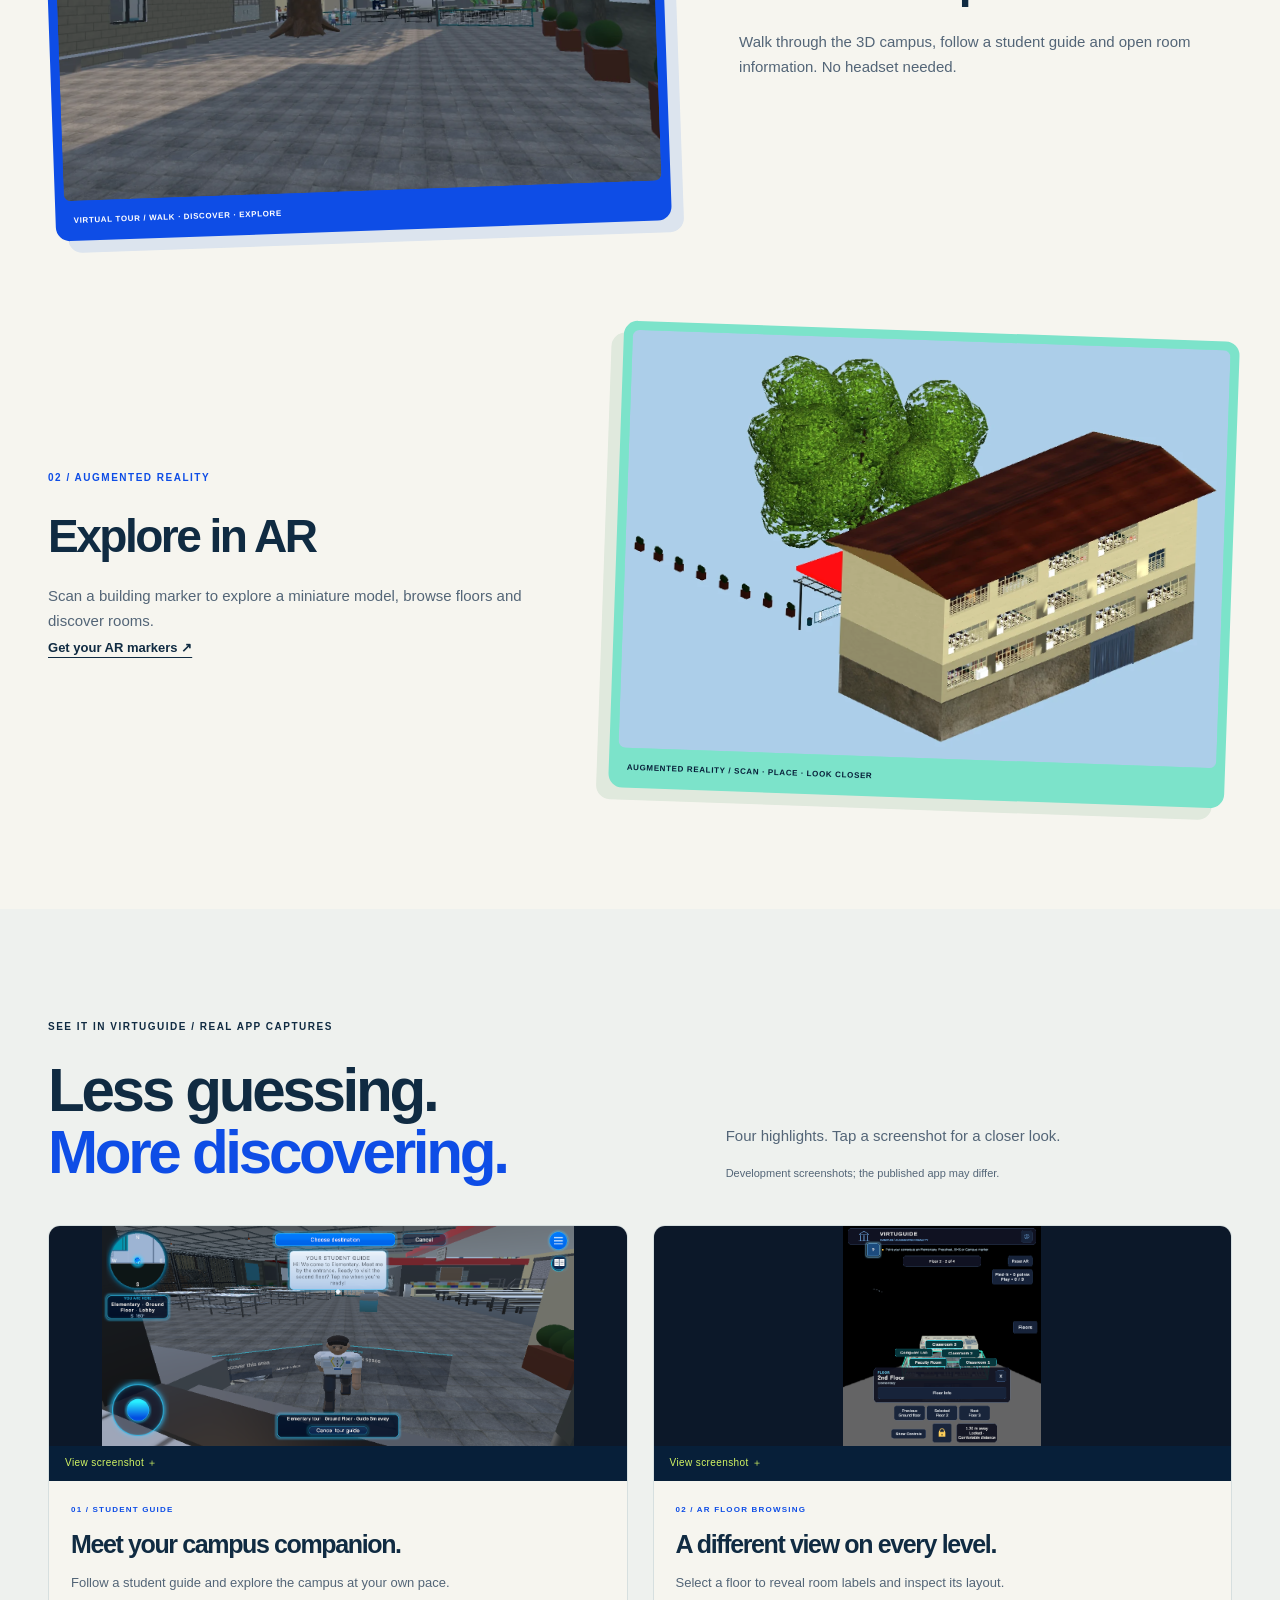
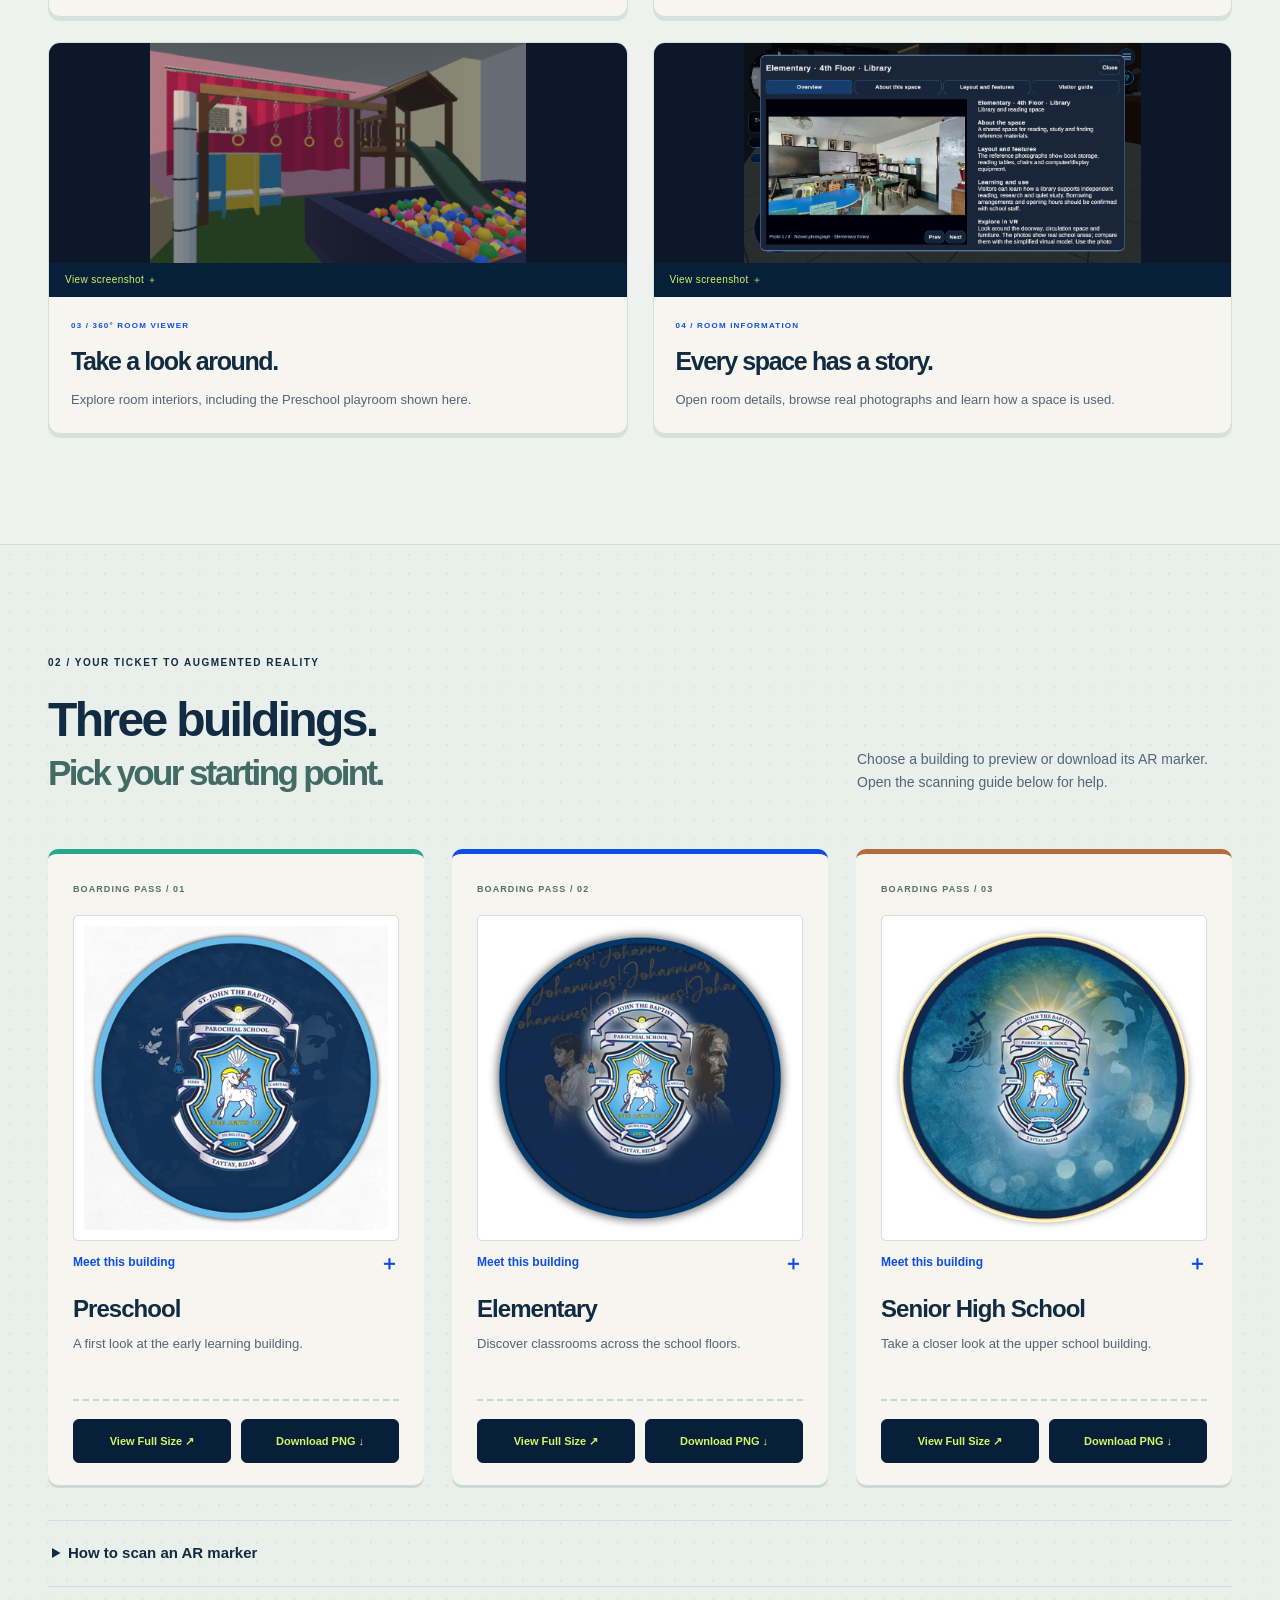
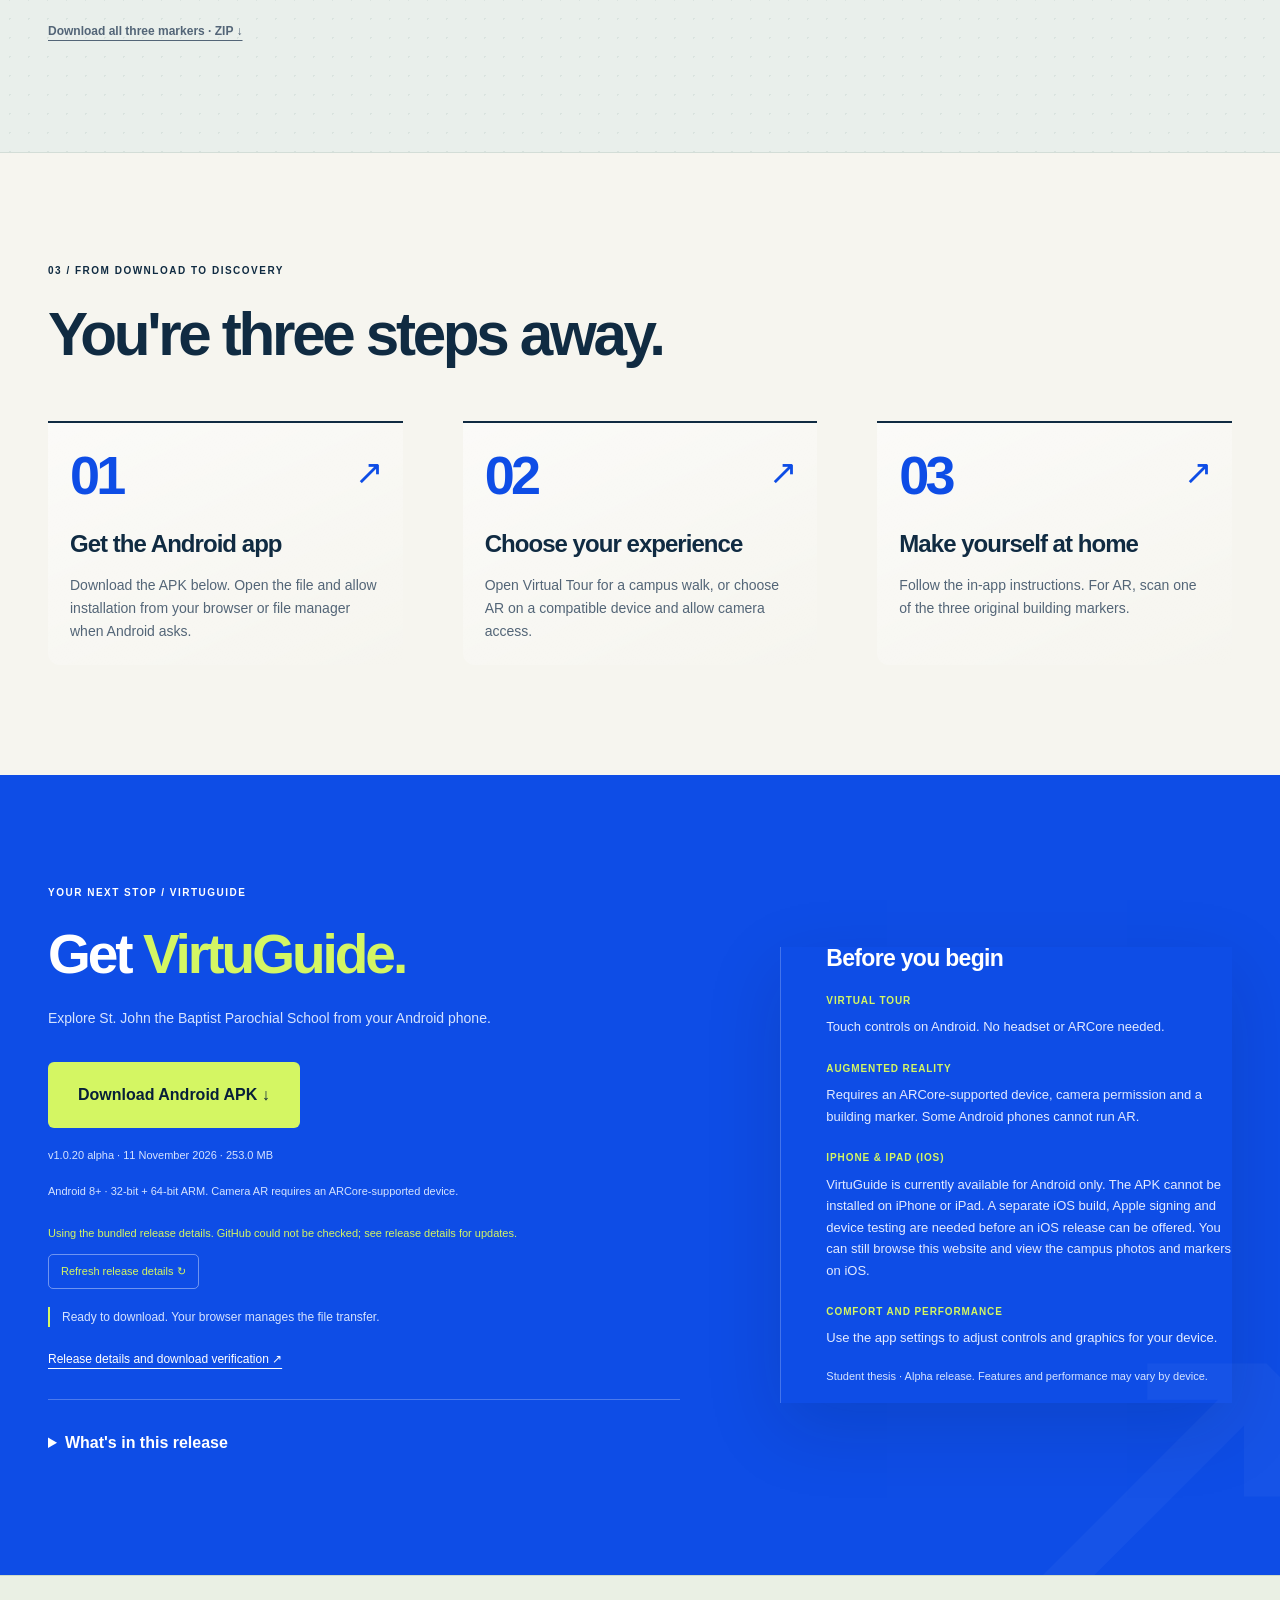
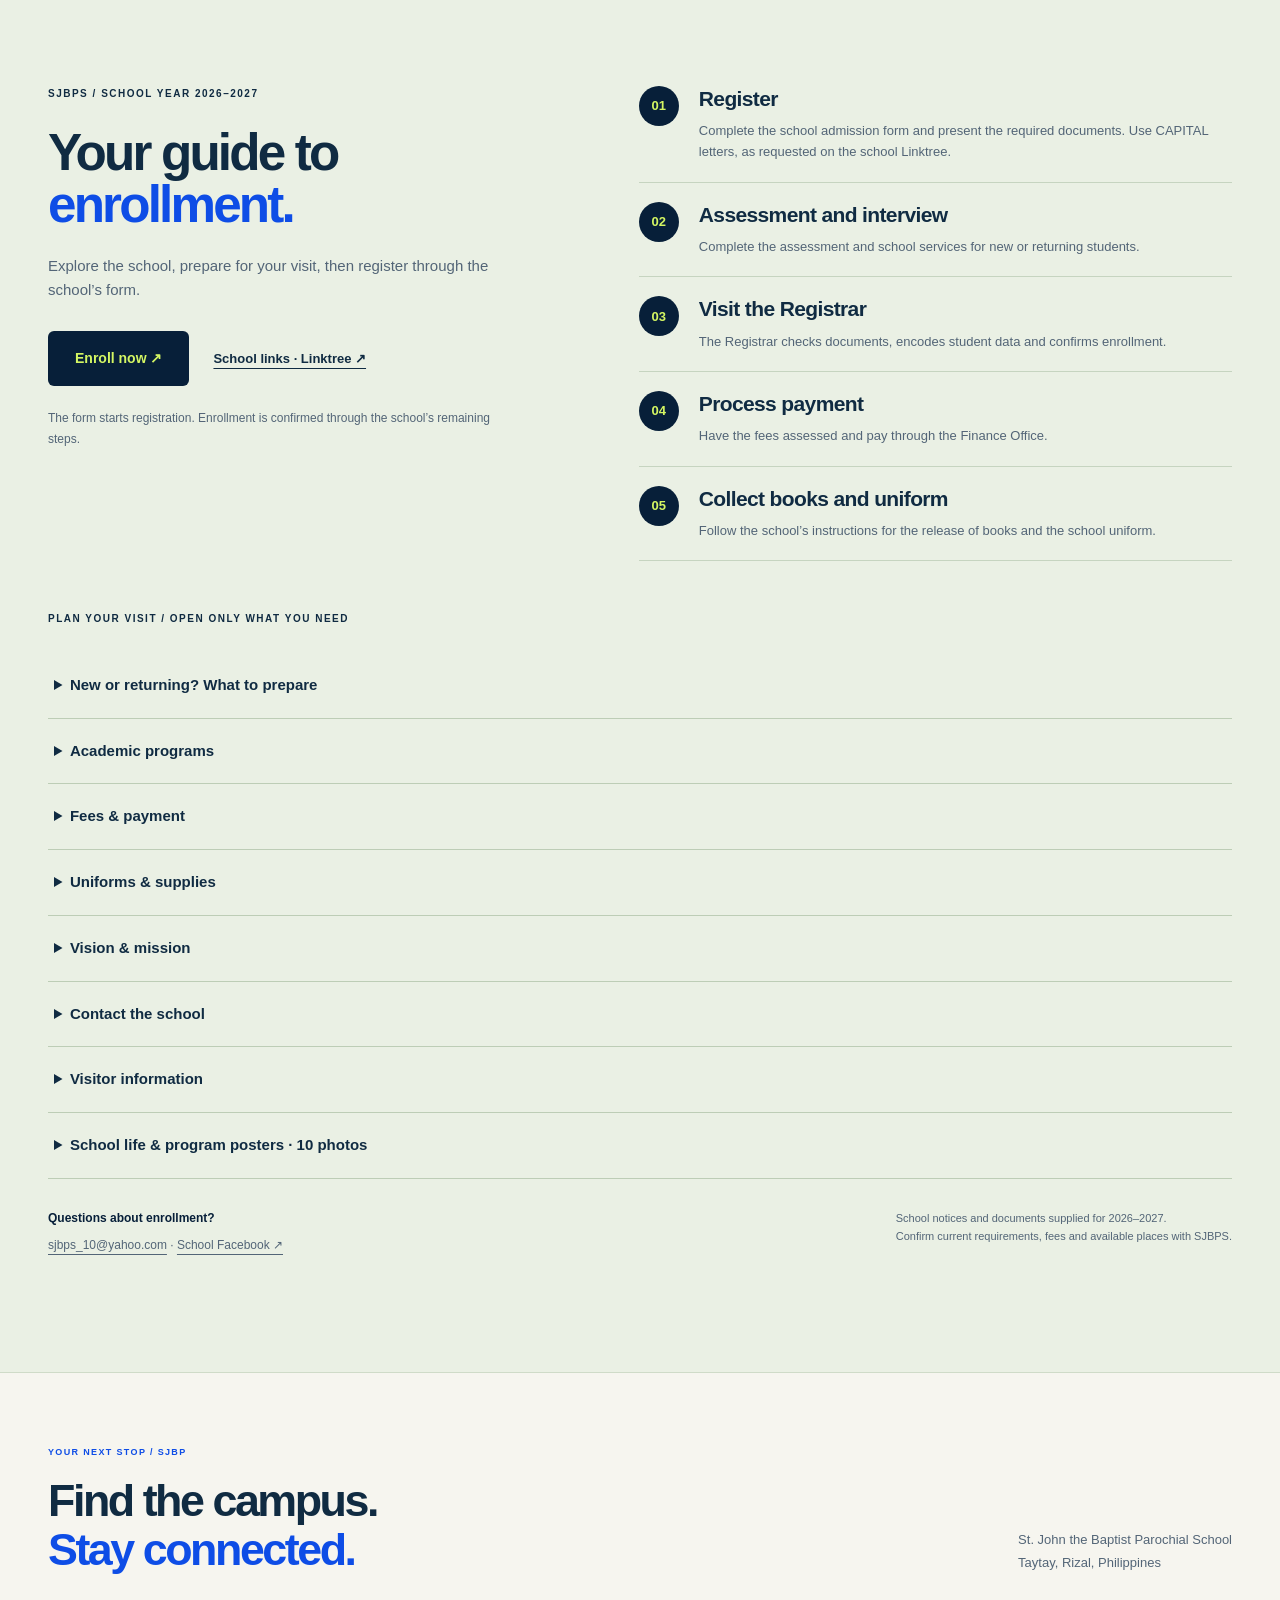
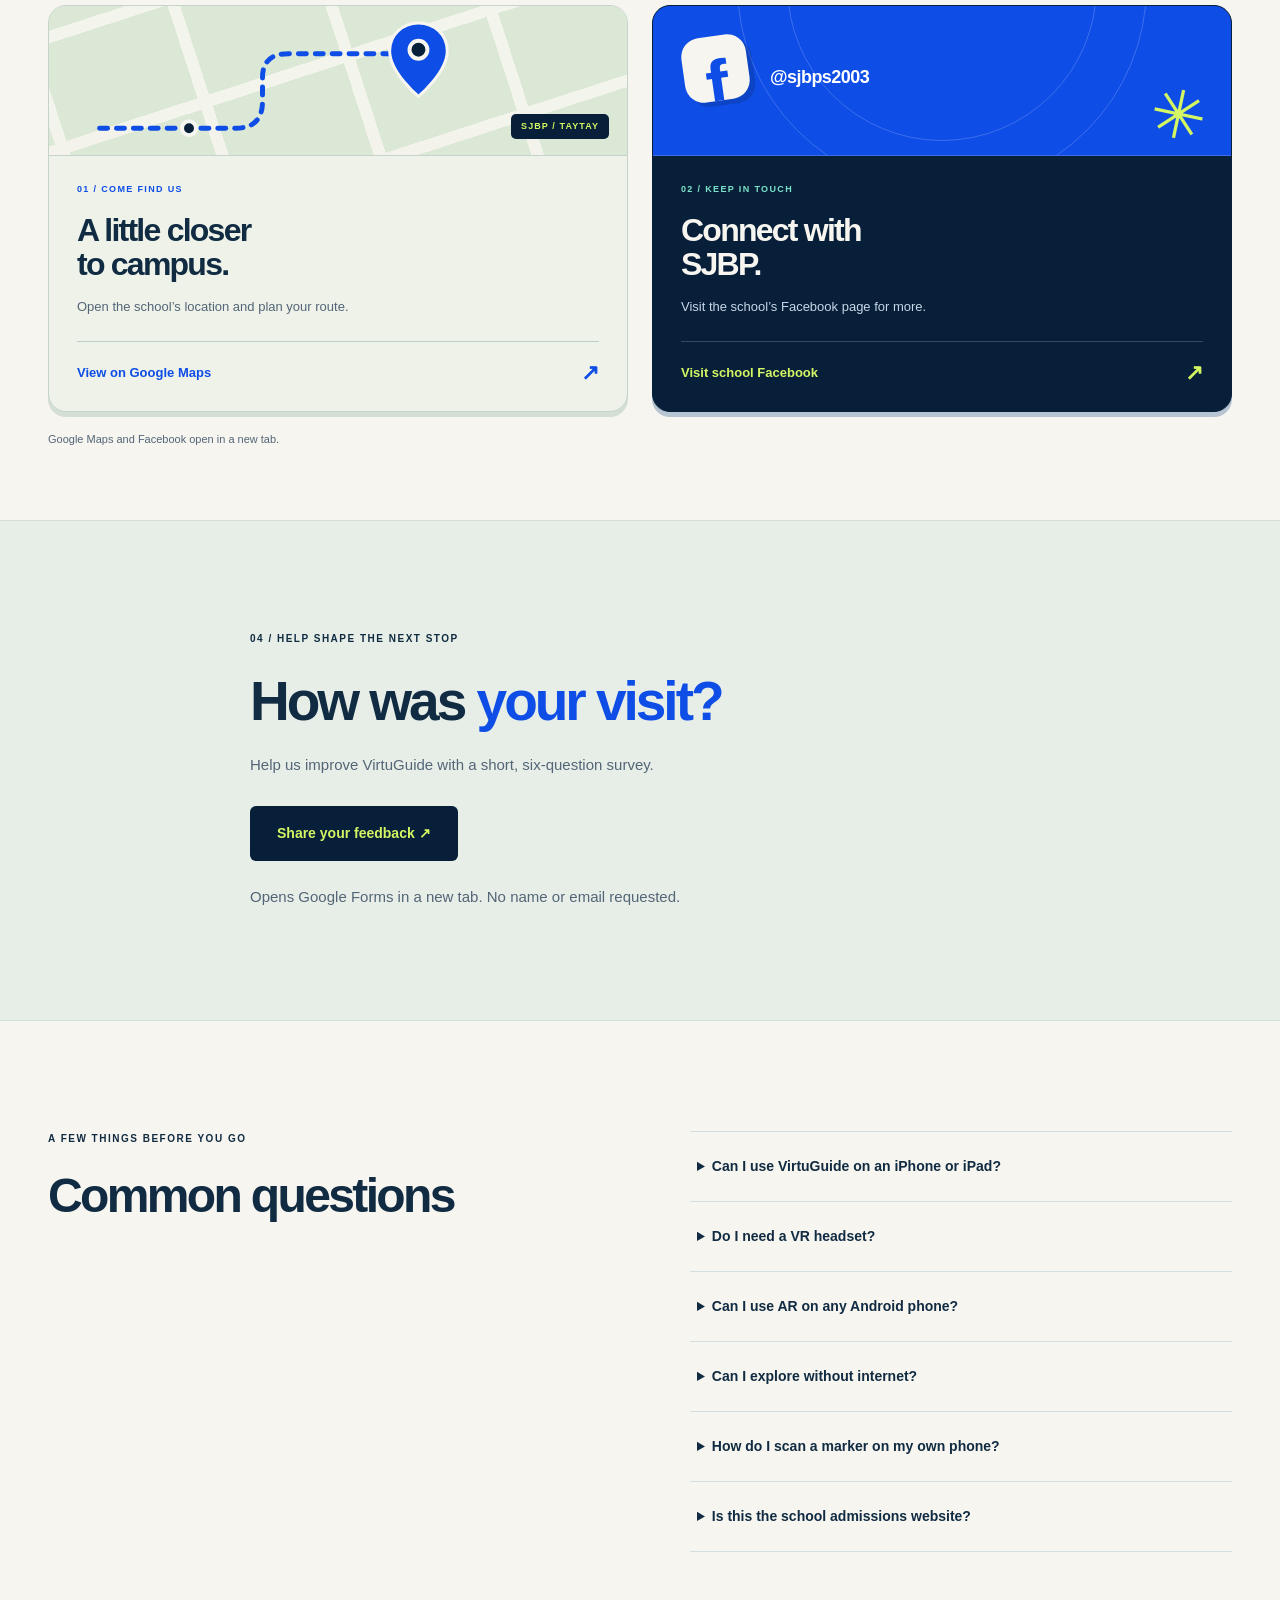
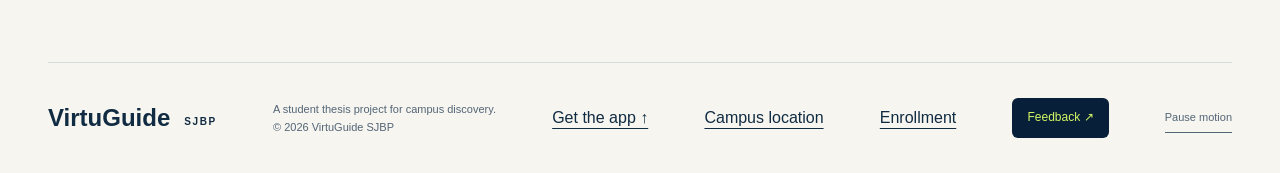
==== commit d78e30d4: "Publish complete static campus website for GitHub Pages" ====
--- a/index.html
+++ b/index.html
@@ -1,21 +1,46 @@
 <!doctype html>
 <html lang="en">
-<head><meta charset="utf-8"><meta name="viewport" content="width=device-width,initial-scale=1"><meta name="theme-color" content="#071f39"><meta name="description" content="Explore St. John the Baptist Parochial School through VirtuGuide: an Android virtual campus tour and augmented reality building experience."><title>VirtuGuide SJBP | Find your way</title><link rel="icon" href="assets/favicon.svg" type="image/svg+xml"><link rel="stylesheet" href="styles.css"><script src="site-motion.js" defer></script><script type="module" src="download-stats.js"></script></head>
+<head><meta charset="utf-8"><meta name="viewport" content="width=device-width,initial-scale=1"><meta name="theme-color" content="#071f39"><meta name="description" content="Explore St. John the Baptist Parochial School through VirtuGuide: an Android virtual campus tour and augmented reality building experience."><title>VirtuGuide SJBP | Find your way</title><link rel="icon" href="assets/favicon.svg" type="image/svg+xml"><link rel="stylesheet" href="styles.css"><link rel="stylesheet" href="building-cards.css"><link rel="stylesheet" href="showcase.css"><script src="site-motion.js" defer></script><script type="module" src="download-stats.js"></script></head>
 <body><a class="skip" href="#main">Skip to content</a>
-<div class="opening"><header class="wrap"><a class="brand" href="#main"><img src="assets/favicon.svg" width="38" height="38" alt=""><span>VirtuGuide<small>SJBP / EXPLORE SOMETHING NEW</small></span></a><nav aria-label="Main navigation"><a href="#experience">The experience</a><a href="#markers">AR markers</a><a href="#start">Getting started</a></nav><a class="button" href="#download">Download app ↗</a></header></div>
+<div class="opening"><header class="wrap"><a class="brand" href="#main"><img src="assets/favicon.svg" width="38" height="38" alt=""><span>VirtuGuide<small>SJBP / EXPLORE SOMETHING NEW</small></span></a><nav aria-label="Main navigation"><a href="#experience">The experience</a><a href="#markers">AR markers</a><a href="#start">Getting started</a><a href="#enrollment">Enrollment</a></nav><div class="header-actions"><a class="button" href="#feedback">Feedback ↗</a><a class="button" href="#download">Download app ↗</a></div></header></div>
 <main id="main" class="opening-main">
 <div class="hero-stage"><section class="hero wrap" aria-labelledby="hero-title">
-<div class="hero-copy"><p class="eyebrow"><span class="status-dot" aria-hidden="true"></span> ST. JOHN THE BAPTIST PAROCHIAL SCHOOL</p><h1 id="hero-title">Find your<br>way. <span>Make<br>it yours.</span></h1><p class="lead">A new school. A familiar place. A little curiosity.<br> Discover the SJBP campus through virtual walks and augmented reality, right from your phone.</p><div class="actions"><a class="button" href="#download">Start exploring <span aria-hidden="true">↗</span></a><a class="text-link" href="#experience">Take a look around <span aria-hidden="true">↓</span></a></div><p class="hero-location"><span aria-hidden="true">⌖</span> TAYTAY, RIZAL, PHILIPPINES <span class="location-rule" aria-hidden="true"></span> YOUR NEXT STOP</p></div>
+<div class="hero-copy"><p class="eyebrow"><span class="status-dot" aria-hidden="true"></span> ST. JOHN THE BAPTIST PAROCHIAL SCHOOL</p><h1 id="hero-title">Find your<br>way. <span>Make<br>it yours.</span></h1><p class="lead">Explore the SJBP campus with virtual walks and augmented reality on Android.</p><div class="actions"><a class="button" href="#download">Start exploring <span aria-hidden="true">↗</span></a><a class="button" href="#experience">Take a look around <span aria-hidden="true">↓</span></a><a class="button hero-enrollment" id="hero-enrollment-link" href="https://docs.google.com/forms/d/e/1FAIpQLSdU_ASpPoL6rX584W3mjiaVZnNy0_JE957S5TrUbSaUtpcYEQ/viewform" target="_blank" rel="noopener noreferrer">Enroll now <span aria-hidden="true">↗</span></a></div><p class="hero-location"><span aria-hidden="true">⌖</span> TAYTAY, RIZAL, PHILIPPINES <span class="location-rule" aria-hidden="true"></span> YOUR NEXT STOP</p></div>
 <div class="campus-collage"><svg class="route-line" viewBox="0 0 620 610" fill="none" aria-hidden="true"><path d="M25 105C155 25 70 340 275 268S530 105 565 265 385 500 600 558"/><circle cx="25" cy="105" r="8"/><circle cx="600" cy="558" r="8"/></svg><figure class="campus-photo"><img src="assets/school-campus.webp" width="1400" height="647" fetchpriority="high" alt="The real St. John the Baptist Parochial School campus in Taytay"><figcaption><span class="status-dot" aria-hidden="true"></span> THE PLACE BEHIND THE PIXELS</figcaption></figure><div class="explore-stamp" aria-hidden="true"><span>OPEN A NEW</span><b>POINT<br>OF VIEW</b><span>VIRTUGUIDE / SJBP</span></div><figure class="model-postcard"><div class="postcard-top"><span>↓ A CAMPUS IN YOUR POCKET</span><span>01 / AR</span></div><img src="assets/shs-court-fresh.webp" width="1600" height="1000" alt="3D Senior High School building and basketball court model"><figcaption>Same campus. A different dimension. <span aria-hidden="true">↗</span></figcaption></figure><div class="guide-tag"><img src="assets/student-guide.webp" width="800" height="450" alt="Student guide in the virtual campus"><span>MEET YOUR<br><b>student guide</b> <span aria-hidden="true">↗</span></span></div></div>
 </section><div class="hero-bottom wrap"><p class="intro-caption">YOUR FIRST LOOK<br><b>STARTS HERE.</b></p><div class="fact"><strong>03</strong><span>BUILDINGS<br>TO DISCOVER</span></div><div class="fact"><strong>02</strong><span>WAYS<br>TO EXPLORE</span></div><div id="download-metric" class="download-metric" aria-busy="true"><div class="count-heading"><strong id="download-count">—</strong><span>APK DOWNLOADS<br>ACROSS RELEASES</span><button id="refresh-download-count" type="button" aria-label="Refresh GitHub download count" title="Refresh GitHub download count">↻</button></div><p id="download-count-status" role="status">Checking GitHub download total…</p><small>Downloads, not unique visitors. <a href="https://github.com/michaelgmr60/virtuguide-sjbp-downloads/releases">Source ↗</a></small><noscript><p>Enable JavaScript to load the live count, or view totals on GitHub.</p></noscript></div></div>
 </div><div class="campus-ribbon" aria-hidden="true"><div><span>FOLLOW YOUR CURIOSITY</span><b>✳</b><span>FIND YOUR PLACE</span><b>↗</b><span>LOOK A LITTLE CLOSER</span><b>✳</b><span>FOLLOW YOUR CURIOSITY</span><b>✳</b><span>FIND YOUR PLACE</span><b>↗</b><span>LOOK A LITTLE CLOSER</span><b>✳</b></div></div>
-<section class="wrap section" id="experience"><div class="experience-heading"><p class="eyebrow">01 / CHOOSE YOUR PERSPECTIVE</p><h2>One campus.<br><span>Two ways in.</span></h2><p>Walk the halls. Zoom into a building. Get to know the places that could become part of your everyday.</p><span class="section-arrow" aria-hidden="true">↘</span></div><article class="feature" data-reveal><figure><img src="assets/virtual-campus-1.0.9.webp" width="1440" height="900" loading="lazy" alt="Virtual campus walkthrough with a student guide"><figcaption>VIRTUAL TOUR / WALK · DISCOVER · EXPLORE</figcaption></figure><div><p class="eyebrow">01 / VIRTUAL CAMPUS</p><h3>Go ahead.<br>Take the long way.</h3><p>Walk through a 3D campus using touch controls. Follow a student guide or take time to explore the school yourself.</p><ul><li>Discover classrooms, laboratories and shared spaces.</li><li>Use the minimap to find your way.</li><li>Open room information and campus photos.</li></ul><p class="note">A virtual walkthrough on your phone. No headset needed.</p></div></article>
-<article class="feature reverse" data-reveal><figure><img src="assets/elementary-ar-1.0.9.webp" width="1440" height="971" loading="lazy" alt="A 3D Elementary building shown in augmented reality"><figcaption>AUGMENTED REALITY / SCAN · PLACE · LOOK CLOSER</figcaption></figure><div><p class="eyebrow">02 / AUGMENTED REALITY</p><h3>Small model.<br>Big discoveries.</h3><p>Scan a building marker to place a miniature model in your surroundings. Move around it, inspect its floors and discover the spaces inside.</p><ul><li>Choose a Preschool, Elementary or Senior High School marker.</li><li>Adjust your view and inspect individual floors.</li><li>Explore building and room details.</li></ul><a class="text-link" href="#markers">Get your AR markers ↗</a></div></article></section>
-<section class="tinted section" id="markers"><div class="wrap"><div class="section-head"><div><p class="eyebrow">02 / YOUR TICKET TO AUGMENTED REALITY</p><h2>Three buildings.<br><span>Pick your starting point.</span></h2></div><p>Use the original image for reliable scanning. Print at 17 × 17 cm at 100% scale, keep the full image visible and scan it in good light.</p></div><div class="markers" data-reveal>
-<article><a class="marker-image" href="assets/markers/preschool.png"><img src="assets/markers/preschool-preview.webp" width="400" height="400" loading="lazy" alt="Preschool AR marker preview"></a><h3>Preschool</h3><p>A first look at the early learning building.</p><a href="assets/markers/preschool.png" download>Download original PNG ↗</a></article>
-<article><a class="marker-image" href="assets/markers/elementary.png"><img src="assets/markers/elementary-preview.webp" width="400" height="400" loading="lazy" alt="Elementary AR marker preview"></a><h3>Elementary</h3><p>Discover classrooms across the school floors.</p><a href="assets/markers/elementary.png" download>Download original PNG ↗</a></article>
-<article><a class="marker-image" href="assets/markers/senior-high.png"><img src="assets/markers/senior-high-preview.webp" width="400" height="400" loading="lazy" alt="Senior High School AR marker preview"></a><h3>Senior High School</h3><p>Take a closer look at the upper school building.</p><a href="assets/markers/senior-high.png" download>Download original PNG ↗</a></article></div><p class="marker-footer"><a class="text-link" href="assets/virtuguide-ar-markers.zip" download>Download all three markers · ZIP ↓</a><span>Display the marker on a second screen if a printed copy is unavailable.</span></p></div></section>
+<section class="wrap section" id="experience"><div class="experience-heading"><p class="eyebrow">01 / CHOOSE YOUR PERSPECTIVE</p><h2>One campus.<br><span>Two ways in.</span></h2><p>Your first visit can start before you arrive. Get familiar with SJBP’s Preschool, Elementary and Senior High School buildings through a student-guided walk or a closer look in AR.</p><span class="section-arrow" aria-hidden="true">↘</span></div><article class="feature" data-reveal><figure><img src="assets/virtual-campus-1.0.9.webp" width="1440" height="900" loading="lazy" alt="Virtual campus walkthrough with a student guide"><figcaption>VIRTUAL TOUR / WALK · DISCOVER · EXPLORE</figcaption></figure><div><p class="eyebrow">01 / VIRTUAL CAMPUS</p><h3>Virtual campus tour</h3><p>Walk through the 3D campus, follow a student guide and open room information. No headset needed.</p></div></article>
+<article class="feature reverse" data-reveal><figure><img src="assets/elementary-ar-1.0.9.webp" width="1440" height="971" loading="lazy" alt="A 3D Elementary building shown in augmented reality"><figcaption>AUGMENTED REALITY / SCAN · PLACE · LOOK CLOSER</figcaption></figure><div><p class="eyebrow">02 / AUGMENTED REALITY</p><h3>Explore in AR</h3><p>Scan a building marker to explore a miniature model, browse floors and discover rooms.</p><a class="text-link" href="#markers">Get your AR markers ↗</a></div></article></section>
+<section class="section showcase" id="gallery" aria-labelledby="gallery-title"><div class="wrap"><p class="eyebrow">SEE IT IN VIRTUGUIDE / REAL APP CAPTURES</p><div class="showcase-heading"><h2 id="gallery-title">Less guessing.<br><span>More discovering.</span></h2><p>Four highlights. Tap a screenshot for a closer look.<br><small>Development screenshots; the published app may differ.</small></p></div><div class="showcase-grid"><article class="showcase-card"><a class="screenshot-link" href="assets/feature-guide.png" data-shot-title="NPC tour guide" data-shot-description="Follow a student guide and explore the campus at your own pace." aria-label="Enlarge NPC tour guide screenshot"><img src="assets/feature-guide.png" loading="lazy" alt="Student NPC guide at the Elementary entrance"><span>View screenshot ＋</span></a><div class="showcase-copy"><p class="eyebrow">01 / STUDENT GUIDE</p><h3>Meet your campus companion.</h3><p>Follow a student guide and explore the campus at your own pace.</p></div></article><article class="showcase-card"><a class="screenshot-link" href="assets/feature-floors.png" data-shot-title="AR floor browsing" data-shot-description="Select a floor to reveal room labels and inspect its layout." aria-label="Enlarge AR floor browsing screenshot"><img src="assets/feature-floors.png" loading="lazy" alt="AR floor selection showing the Elementary second floor and room labels"><span>View screenshot ＋</span></a><div class="showcase-copy"><p class="eyebrow">02 / AR FLOOR BROWSING</p><h3>A different view on every level.</h3><p>Select a floor to reveal room labels and inspect its layout.</p></div></article><article class="showcase-card"><a class="screenshot-link" href="assets/feature-room360.png" data-shot-title="360° room viewer" data-shot-description="Explore room interiors, including the Preschool playroom shown here." aria-label="Enlarge 360° room viewer screenshot"><img src="assets/feature-room360.png" loading="lazy" alt="In-app Preschool playroom interior captured during 360-view verification"><span>View screenshot ＋</span></a><div class="showcase-copy"><p class="eyebrow">03 / 360° ROOM VIEWER</p><h3>Take a look around.</h3><p>Explore room interiors, including the Preschool playroom shown here.</p></div></article><article class="showcase-card"><a class="screenshot-link" href="assets/feature-roominfo.png" data-shot-title="Interactive room information" data-shot-description="Open room details, browse real photographs and learn how a space is used." aria-label="Enlarge Interactive room information screenshot"><img src="assets/feature-roominfo.png" loading="lazy" alt="Elementary library information panel with a real school photograph"><span>View screenshot ＋</span></a><div class="showcase-copy"><p class="eyebrow">04 / ROOM INFORMATION</p><h3>Every space has a story.</h3><p>Open room details, browse real photographs and learn how a space is used.</p></div></article></div></div></section>
+<section class="tinted section" id="markers"><div class="wrap"><div class="section-head"><div><p class="eyebrow">02 / YOUR TICKET TO AUGMENTED REALITY</p><h2>Three buildings.<br><span>Pick your starting point.</span></h2></div><p>Choose a building to preview or download its AR marker. Open the scanning guide below for help.</p></div><div class="markers" data-reveal>
+<article><button class="marker-preview" type="button" data-marker="preschool" aria-haspopup="dialog" aria-controls="marker-dialog" aria-label="Preview Preschool marker"><span class="marker-image"><img src="assets/markers/preschool-preview.webp" width="400" height="400" loading="lazy" alt="Preschool AR marker"></span><span class="marker-expand">Meet this building <span aria-hidden="true">＋</span></span></button><h3>Preschool</h3><p>A first look at the early learning building.</p><div class="marker-file-controls"><a href="assets/markers/preschool.png" target="_blank" rel="noopener noreferrer" aria-label="View Preschool marker full size">View Full Size ↗</a><a href="assets/markers/preschool.png" download aria-label="Download Preschool marker PNG">Download PNG ↓</a></div></article>
+<article><button class="marker-preview" type="button" data-marker="elementary" aria-haspopup="dialog" aria-controls="marker-dialog" aria-label="Preview Elementary marker"><span class="marker-image"><img src="assets/markers/elementary-preview.webp" width="400" height="400" loading="lazy" alt="Elementary AR marker"></span><span class="marker-expand">Meet this building <span aria-hidden="true">＋</span></span></button><h3>Elementary</h3><p>Discover classrooms across the school floors.</p><div class="marker-file-controls"><a href="assets/markers/elementary.png" target="_blank" rel="noopener noreferrer" aria-label="View Elementary marker full size">View Full Size ↗</a><a href="assets/markers/elementary.png" download aria-label="Download Elementary marker PNG">Download PNG ↓</a></div></article>
+<article><button class="marker-preview" type="button" data-marker="senior-high" aria-haspopup="dialog" aria-controls="marker-dialog" aria-label="Preview Senior High School marker"><span class="marker-image"><img src="assets/markers/senior-high-preview.webp" width="400" height="400" loading="lazy" alt="Senior High School AR marker"></span><span class="marker-expand">Meet this building <span aria-hidden="true">＋</span></span></button><h3>Senior High School</h3><p>Take a closer look at the upper school building.</p><div class="marker-file-controls"><a href="assets/markers/senior-high.png" target="_blank" rel="noopener noreferrer" aria-label="View Senior High School marker full size">View Full Size ↗</a><a href="assets/markers/senior-high.png" download aria-label="Download Senior High School marker PNG">Download PNG ↓</a></div></article></div><details class="scan-help"><summary>How to scan an AR marker</summary><div class="scan-demo" aria-labelledby="scan-demo-title"><div><p class="eyebrow">A QUICK HOW-TO / ILLUSTRATED GUIDE</p><h3 id="scan-demo-title">One marker.<br>Two ways to scan.</h3><p>Use a printed original or display it on another device. Your camera phone needs the full marker in view.</p><div class="scan-demo-options" role="group" aria-label="Marker display method"><button type="button" data-scan-method="print" aria-pressed="true">Printed marker</button><button type="button" data-scan-method="screen" aria-pressed="false">Another device</button></div></div><div class="scan-demo-stage" data-method="print"><div class="demo-target"><img src="assets/markers/elementary-preview.webp" alt="Elementary marker displayed as a scanning example" width="400" height="400"><span id="scan-target-label">PRINTED ORIGINAL</span></div><span class="demo-direction" aria-hidden="true">→</span><div class="demo-camera"><div><img src="assets/markers/elementary-preview.webp" alt="" width="400" height="400"><span class="scan-beam" aria-hidden="true"></span></div><span>AR MODE / CAMERA</span></div><p id="scan-demo-caption">01 · Print at 17 × 17 cm. 02 · Open AR Mode. 03 · Scan the full image in good light.</p></div></div></details><p class="marker-footer"><a class="text-link" href="assets/virtuguide-ar-markers.zip" download>Download all three markers · ZIP ↓</a><span></span></p></div></section>
 <section class="wrap section" id="start"><p class="eyebrow">03 / FROM DOWNLOAD TO DISCOVERY</p><h2>You're three steps away.</h2><ol class="steps" data-reveal><li><span>01</span><h3>Get the Android app</h3><p>Download the APK below. Open the file and allow installation from your browser or file manager when Android asks.</p></li><li><span>02</span><h3>Choose your experience</h3><p>Open Virtual Tour for a campus walk, or choose AR on a compatible device and allow camera access.</p></li><li><span>03</span><h3>Make yourself at home</h3><p>Follow the in-app instructions. For AR, scan one of the three original building markers.</p></li></ol></section>
-<section class="download section" id="download"><div class="wrap download-grid"><div><p class="eyebrow">YOUR NEXT STOP / VIRTUGUIDE</p><h2>Good things start<br>with <span>looking around.</span></h2><p>Explore St. John the Baptist Parochial School from your Android phone.</p><a id="apk-download" class="button light" href="https://github.com/michaelgmr60/virtuguide-sjbp-downloads/releases/download/v1.0.20-alpha.20261111/VirtuGuide-SJBP.apk">Download Android APK ↓</a><p class="note">Published alpha 1.0.20 · 11 November 2026 · 253.0 MB<br>Android 8.0+ · ARM 32-bit and 64-bit</p><a href="https://github.com/michaelgmr60/virtuguide-sjbp-downloads/releases/tag/v1.0.20-alpha.20261111">Release details and download verification ↗</a></div><aside><h3>Before you begin</h3><dl><dt>Virtual tour</dt><dd>Touch controls on Android. No headset or ARCore needed.</dd><dt>Augmented reality</dt><dd>Requires an ARCore-supported device, camera permission and a building marker. Some Android phones cannot run AR.</dd><dt>Comfort and performance</dt><dd>Use the app settings to adjust controls and graphics for your device.</dd></dl><p class="note">This is a student thesis project and an alpha release. Development continues; newer development features may differ from the published APK. Device tracking and performance vary.</p></aside></div></section>
-<section class="wrap section faq"><div><p class="eyebrow">A FEW THINGS BEFORE YOU GO</p><h2>Curious?<br>Good. We like that.</h2></div><div><details><summary>Do I need a VR headset?</summary><p>No. The virtual campus uses a phone screen, touch joystick and camera controls.</p></details><details><summary>Can I use AR on any Android phone?</summary><p>No. AR needs a device supported by Google ARCore. Virtual Tour remains available independently of AR support.</p></details><details><summary>Can I explore without internet?</summary><p>Download and install the APK first. Campus content is bundled with the app. Initial AR service installation or updates may require internet.</p></details><details><summary>How do I scan a marker on my own phone?</summary><p>Print it or display it on another screen. Keep the marker flat, fully visible and well lit while using the app camera.</p></details><details><summary>Is this the school admissions website?</summary><p>This website introduces the VirtuGuide thesis project and provides app downloads and markers. Contact the school directly for current admissions information.</p></details></div></section>
-</main><footer class="wrap"><a class="brand" href="#main">VirtuGuide <small>SJBP</small></a><p>A student thesis project for campus discovery.<br>© 2026 VirtuGuide SJBP</p><a href="#download">Get the app ↑</a><button id="toggle-motion" type="button" aria-pressed="false">Pause motion</button></footer></body></html>
+<section class="download section" id="download"><div class="wrap download-grid"><div><p class="eyebrow">YOUR NEXT STOP / VIRTUGUIDE</p><h2>Get <span>VirtuGuide.</span></h2><p>Explore St. John the Baptist Parochial School from your Android phone.</p><a id="apk-download" class="button light" href="https://github.com/michaelgmr60/virtuguide-sjbp-downloads/releases/download/v1.0.20-alpha.20261111/VirtuGuide-SJBP.apk">Download Android APK ↓</a><p id="release-info" class="note">v1.0.20 alpha · 11 November 2026 · 253.0 MB</p><p id="release-requirements" class="note">Android 8+ · 32-bit + 64-bit ARM. Camera AR requires an ARCore-supported device.</p><p id="release-check-status" class="release-check" role="status">Checking the newest published APK on GitHub…</p><button class="release-refresh" id="refresh-release" type="button">Refresh release details ↻</button><p id="apk-download-status" class="apk-status" role="status">Ready to download. Your browser manages the file transfer.</p><a id="release-link" href="https://github.com/michaelgmr60/virtuguide-sjbp-downloads/releases/tag/v1.0.20-alpha.20261111">Release details and download verification ↗</a><details class="release-notes"><summary>What's in this release</summary><pre id="release-notes-text">VirtuGuide SJBP 1.0.20 alpha (Android version code 21)
+
+What's new
+- Restored the previous VR model minimaps, outdoor campus map and labels, 3D-view button and depth effect.
+- Kept Android texture compression, LZ4HC package compression and shared identical floor-texture references from the size optimization.
+- Kept the map information-pin spacing fix and both ARM32 and ARM64 support.
+
+Validation
+- All 11 model map profiles and the 3D/flat toggle, zoom and fit controls passed in Unity Play Mode.
+- Reviewed the restored 3D minimap screenshot.
+- APK signing continuity, version and Android requirements are verified before publication.
+- Alpha release: physical Android device testing remains pending.</pre></details></div><aside><h3>Before you begin</h3><dl><dt>Virtual tour</dt><dd>Touch controls on Android. No headset or ARCore needed.</dd><dt>Augmented reality</dt><dd>Requires an ARCore-supported device, camera permission and a building marker. Some Android phones cannot run AR.</dd><dt>iPhone &amp; iPad (iOS)</dt><dd>VirtuGuide is currently available for Android only. The APK cannot be installed on iPhone or iPad. A separate iOS build, Apple signing and device testing are needed before an iOS release can be offered. You can still browse this website and view the campus photos and markers on iOS.</dd><dt>Comfort and performance</dt><dd>Use the app settings to adjust controls and graphics for your device.</dd></dl><p class="note">Student thesis · Alpha release. Features and performance may vary by device.</p></aside></div></section>
+<!-- enrollment:start -->
+<section class="admissions section" id="enrollment" aria-labelledby="enrollment-title"><div class="wrap"><div class="admissions-heading"><div><p class="eyebrow">SJBPS / SCHOOL YEAR 2026–2027</p><h2 id="enrollment-title">Your guide to<br><span>enrollment.</span></h2><p>Explore the school, prepare for your visit, then register through the school’s form.</p><div class="admissions-actions"><a class="button" id="school-enrollment-link" href="https://docs.google.com/forms/d/e/1FAIpQLSdU_ASpPoL6rX584W3mjiaVZnNy0_JE957S5TrUbSaUtpcYEQ/viewform" target="_blank" rel="noopener noreferrer">Enroll now ↗</a><a class="text-link" id="school-links-link" href="https://linktr.ee/sjbps" target="_blank" rel="noopener noreferrer">School links · Linktree ↗</a></div><p class="admissions-note">The form starts registration. Enrollment is confirmed through the school’s remaining steps.</p></div><ol class="admissions-steps"><li><span aria-hidden="true">01</span><div><h3>Register</h3><p>Complete the school admission form and present the required documents. Use CAPITAL letters, as requested on the school Linktree.</p></div></li><li><span aria-hidden="true">02</span><div><h3>Assessment and interview</h3><p>Complete the assessment and school services for new or returning students.</p></div></li><li><span aria-hidden="true">03</span><div><h3>Visit the Registrar</h3><p>The Registrar checks documents, encodes student data and confirms enrollment.</p></div></li><li><span aria-hidden="true">04</span><div><h3>Process payment</h3><p>Have the fees assessed and pay through the Finance Office.</p></div></li><li><span aria-hidden="true">05</span><div><h3>Collect books and uniform</h3><p>Follow the school’s instructions for the release of books and the school uniform.</p></div></li></ol></div><div class="admissions-resources"><p class="eyebrow">PLAN YOUR VISIT / OPEN ONLY WHAT YOU NEED</p><details><summary>New or returning? What to prepare</summary><div class="admissions-detail"><p>New students and transferees: academic assessment, guidance interview, school clinic, uniform/books and ID photo. Returning students: school clinic, uniform/books and ID photo.</p><p>Ask the Registrar for the exact document checklist, assessment schedule and available places for your grade level.</p><a class="admissions-source" href="assets/admissions/enrollment-procedures-2026-2027.pdf" target="_blank" rel="noopener noreferrer">Read original school PDF ↗</a></div></details><details><summary>Academic programs</summary><div class="admissions-detail"><p>The 2026–2027 school flyer lists:<br>• Preschool<br>• Grade School<br>• Junior High School<br>• Senior High School</p><p>Senior High School<br>The flyer features the Strengthened Senior High School Program and describes SJBPS as a pilot school in Taytay.</p><p>Junior High School<br>The flyer lists a ₱9,000 ESC grantee subsidy. Ask the Registrar about eligibility and availability.</p><a class="admissions-source" href="assets/admissions/academic-programs-2026-2027.pdf" target="_blank" rel="noopener noreferrer">Read original school PDF ↗</a></div></details><details><summary>Fees &amp; payment</summary><div class="admissions-detail"><p>Published school fees · S.Y. 2026–2027<br>Grade 7: ₱32,553.75<br>Grade 8: ₱33,339.35<br>Grade 9: ₱34,165.35<br>Grade 10: ₱35,031.65</p><p>Payment options<br>Cash, semestral, quarterly or monthly. The cash plan lists a 5% discount on tuition only. Monthly installments are scheduled on the 2nd day, July–February; use the PDF for grade-specific amounts and dates.</p><p>Senior High School<br>The standard fee table lists ₱17,500 for Grades 11 and 12. A separate promo panel lists 100% free tuition for students from public schools and ₱350/month for students from private schools with an SHS voucher. Confirm eligibility and which fee schedule applies with the school.</p><p>Other notes<br>Books and uniforms are paid separately. The ₱1,000 reservation fee is non-refundable and deducted from school fees upon enrollment. Personal checks are not accepted. Other discounts do not apply to the Grade 11–12 no-top-up promo.</p><a class="admissions-source" href="assets/admissions/school-fees-2026-2027.pdf" target="_blank" rel="noopener noreferrer">Read original school PDF ↗</a></div></details><details><summary>Uniforms &amp; supplies</summary><div class="admissions-detail"><p>Choose the uniform for the student’s school level and size. The supplied 2026–2027 price list covers Preschool–Elementary, Junior High, Senior High, PE and activity wear.</p><p>Selected listed prices<br>PE shirt: ₱360–₱500<br>Activity shirt: ₱310–₱430<br>School logo: ₱50<br>SHS patch: ₱45</p><p>Daily uniforms, trousers, shorts and socks have separate size-based prices. Check the original five-page list for the correct item and size. Books and uniforms are paid separately from school fees.</p><a class="admissions-source" href="assets/admissions/uniform-pricelist-2026-2027.pdf" target="_blank" rel="noopener noreferrer">Read original school PDF ↗</a></div></details><details><summary>Vision &amp; mission</summary><div class="admissions-detail"><p>Vision<br>A globally academically competent community that embodies Christ’s teachings.</p><p>Mission<br>To witness Christ through quality Catholic education, proclaim Gospel values and develop 21st-century competencies in the Johannine community, in the spirit of St. John.</p><p>These are concise summaries; read the original school document for the full statements.</p><a class="admissions-source" href="assets/admissions/vision-and-mission.pdf" target="_blank" rel="noopener noreferrer">Read original school PDF ↗</a></div></details><details><summary>Contact the school</summary><div class="admissions-detail"><p>School email<br>sjbps_10@yahoo.com</p><p>Contacts printed on the supplied 2026–2027 PDFs<br>Telephone: (02) 8296 5896<br>Mobile: 0920 112 5764</p><p>Additional supplied contact card<br>Registrar’s Office: (02) 8829-2538<br>Business Office: (02) 7001-5357</p><p>The contact card and PDFs list different telephone numbers. Both sources are shown separately. Use the email or school links to confirm current contacts, admission requirements and enrollment schedules.</p><a class="admissions-source" href="assets/admissions/school-contact-card.jpg" target="_blank" rel="noopener noreferrer">View original school image ↗</a></div></details><details><summary>Visitor information</summary><div class="admissions-detail"><p>The supplied Circular Letter No. 002 describes the school’s bag-inspection procedure.</p><p>When visiting<br>Follow school staff and security instructions at entry. The poster headings refer to authorized inspection, the security process, prohibited items and proper handling.</p><p>Read the full procedure<br>The supplied image is a small reference copy. Ask the school for a readable, current copy of the complete circular before relying on its fine print.</p><a class="admissions-source" href="assets/admissions/bag-inspection.jpg" target="_blank" rel="noopener noreferrer">View original school image ↗</a></div></details><details><summary>School life &amp; program posters · 10 photos</summary><div class="school-photo-grid"><figure><a class="screenshot-link" href="assets/admissions/parish-interior.jpg" data-shot-title="Parish gathering" data-shot-description="A supplied photograph of a church gathering, reflecting the school community’s Catholic setting." aria-label="View Parish gathering"><img src="assets/admissions/parish-interior.jpg" loading="lazy" alt="Parish gathering"><span>View original ＋</span></a><figcaption>Parish gathering</figcaption></figure><figure><a class="screenshot-link" href="assets/admissions/bag-inspection.jpg" data-shot-title="Bag-inspection circular" data-shot-description="School Circular Letter No. 002. Ask the school for a readable, current copy of the complete procedure." aria-label="View Bag-inspection circular"><img src="assets/admissions/bag-inspection.jpg" loading="lazy" alt="Bag-inspection circular"><span>View original ＋</span></a><figcaption>Bag-inspection circular</figcaption></figure><figure><a class="screenshot-link" href="assets/admissions/parish-statue.jpg" data-shot-title="Parish statue" data-shot-description="A statue pictured in the supplied parish photographs." aria-label="View Parish statue"><img src="assets/admissions/parish-statue.jpg" loading="lazy" alt="Parish statue"><span>View original ＋</span></a><figcaption>Parish statue</figcaption></figure><figure><a class="screenshot-link" href="assets/admissions/parish-exterior.jpg" data-shot-title="Parish exterior" data-shot-description="A supplied exterior view of the parish church." aria-label="View Parish exterior"><img src="assets/admissions/parish-exterior.jpg" loading="lazy" alt="Parish exterior"><span>View original ＋</span></a><figcaption>Parish exterior</figcaption></figure><figure><a class="screenshot-link" href="assets/admissions/enrollment-poster.jpg" data-shot-title="School enrollment poster" data-shot-description="A supplied basic-education enrollment poster. Use the enrollment form and confirm current places with the school." aria-label="View School enrollment poster"><img src="assets/admissions/enrollment-poster.jpg" loading="lazy" alt="School enrollment poster"><span>View original ＋</span></a><figcaption>School enrollment poster</figcaption></figure><figure><a class="screenshot-link" href="assets/admissions/strengthened-shs.jpg" data-shot-title="Strengthened Senior High" data-shot-description="School-supplied Senior High School program poster. Confirm current tracks, voucher eligibility and fees with the Registrar." aria-label="View Strengthened Senior High"><img src="assets/admissions/strengthened-shs.jpg" loading="lazy" alt="Strengthened Senior High"><span>View original ＋</span></a><figcaption>Strengthened Senior High</figcaption></figure><figure><a class="screenshot-link" href="assets/admissions/preschool-poster.jpg" data-shot-title="Preschool" data-shot-description="The school’s supplied Preschool basic-education poster." aria-label="View Preschool"><img src="assets/admissions/preschool-poster.jpg" loading="lazy" alt="Preschool"><span>View original ＋</span></a><figcaption>Preschool</figcaption></figure><figure><a class="screenshot-link" href="assets/admissions/grade-school-poster.jpg" data-shot-title="Grade School" data-shot-description="The school’s supplied Grade School basic-education poster." aria-label="View Grade School"><img src="assets/admissions/grade-school-poster.jpg" loading="lazy" alt="Grade School"><span>View original ＋</span></a><figcaption>Grade School</figcaption></figure><figure><a class="screenshot-link" href="assets/admissions/junior-high-poster.jpg" data-shot-title="Junior High School" data-shot-description="School-supplied Junior High School poster, including the advertised ESC subsidy. Eligibility is confirmed by the school." aria-label="View Junior High School"><img src="assets/admissions/junior-high-poster.jpg" loading="lazy" alt="Junior High School"><span>View original ＋</span></a><figcaption>Junior High School</figcaption></figure><figure><a class="screenshot-link" href="assets/admissions/senior-high-poster.jpg" data-shot-title="Senior High School" data-shot-description="School-supplied Senior High School poster, including the advertised public-school tuition offer. Confirm which fees and eligibility rules apply." aria-label="View Senior High School"><img src="assets/admissions/senior-high-poster.jpg" loading="lazy" alt="Senior High School"><span>View original ＋</span></a><figcaption>Senior High School</figcaption></figure></div><p class="admissions-photo-note">School-supplied images; small originals are shown as provided. Confirm current offers and visitor procedures with the school.</p></details></div><div class="admissions-contact"><p><strong>Questions about enrollment?</strong><br><a href="mailto:sjbps_10@yahoo.com">sjbps_10@yahoo.com</a> · <a href="https://www.facebook.com/sjbps2003/" target="_blank" rel="noopener noreferrer">School Facebook ↗</a></p><p>School notices and documents supplied for 2026–2027.<br>Confirm current requirements, fees and available places with SJBPS.</p></div></div></section>
+<!-- enrollment:end -->
+<section class="wrap campus-visit" id="location" aria-labelledby="location-title">
+<div class="campus-visit-heading"><div><p class="eyebrow">YOUR NEXT STOP / SJBP</p><h2 id="location-title">Find the campus.<br><span>Stay connected.</span></h2></div><p>St. John the Baptist Parochial School<br><strong>Taytay, Rizal, Philippines</strong></p></div>
+<div class="campus-visit-links">
+<a class="visit-card visit-card-map" id="campus-map-link" href="https://www.google.com/maps?ftid=0x3397c773ba80badd:0x86b537a849c87030&amp;hl=en" target="_blank" rel="noopener noreferrer"><div class="visit-art map-art" aria-hidden="true"><span class="map-grid"></span><svg viewBox="0 0 440 150" fill="none"><path class="map-route" d="M-20 123H117Q144 123 144 96V72Q144 48 170 48H289"/><circle cx="70" cy="123" r="7"/><path class="map-pin" d="M301 17c-16 0-29 12-29 28 0 22 29 46 29 46s29-24 29-46c0-16-13-28-29-28Z"/><circle class="map-pin-center" cx="301" cy="44" r="9"/></svg><span class="map-destination">SJBP / TAYTAY</span></div><div class="visit-card-body"><p class="eyebrow">01 / COME FIND US</p><h3>A little closer<br>to campus.</h3><p>Open the school’s location and plan your route.</p><span class="visit-card-action">View on Google Maps <span aria-hidden="true">↗</span></span></div></a>
+<a class="visit-card visit-card-facebook" href="https://www.facebook.com/sjbps2003/" target="_blank" rel="noopener noreferrer"><div class="visit-art facebook-art" aria-hidden="true"><span class="facebook-orbit orbit-one"></span><span class="facebook-orbit orbit-two"></span><span class="facebook-mark">f</span><span class="facebook-handle">@sjbps2003</span><span class="facebook-spark">✳</span></div><div class="visit-card-body"><p class="eyebrow">02 / KEEP IN TOUCH</p><h3>Connect with<br>SJBP.</h3><p>Visit the school’s Facebook page for more.</p><span class="visit-card-action">Visit school Facebook <span aria-hidden="true">↗</span></span></div></a>
+</div><p class="visit-external-note">Google Maps and Facebook open in a new tab.</p></section>
+<section class="feedback-section section" id="feedback" aria-labelledby="feedback-title"><div class="wrap feedback-layout"><div><p class="eyebrow">04 / HELP SHAPE THE NEXT STOP</p><h2 id="feedback-title">How was <span>your visit?</span></h2><p>Help us improve VirtuGuide with a short, six-question survey.</p><a class="button" id="google-feedback-link" href="https://docs.google.com/forms/d/e/1FAIpQLSfFwWr-ExWLvqsSRZjcZYQhDDAqAGd85ZUupxG1n-zTq_e3Cw/viewform" target="_blank" rel="noopener noreferrer">Share your feedback ↗</a><p class="feedback-note">Opens Google Forms in a new tab. No name or email requested.</p></div></div></section>
+<section class="wrap section faq"><div><p class="eyebrow">A FEW THINGS BEFORE YOU GO</p><h2>Common questions</h2></div><div><details><summary>Can I use VirtuGuide on an iPhone or iPad?</summary><p>Not yet. VirtuGuide is currently available only as an Android APK, which cannot be installed on an iPhone or iPad. An iOS/iPadOS version would need to be built separately, signed for Apple devices and tested before release.</p><p>You can still browse this website and view the campus photos and AR markers on your iPhone or iPad. The AR and Virtual Tour experiences require the Android app.</p><p><a href="https://developer.apple.com/help/app-store-connect/test-a-beta-version/testflight-overview/" target="_blank" rel="noopener noreferrer">About Apple’s TestFlight beta distribution ↗</a></p></details><details><summary>Do I need a VR headset?</summary><p>No. The virtual campus uses a phone screen, touch joystick and camera controls.</p></details><details><summary>Can I use AR on any Android phone?</summary><p>No. AR needs a device supported by Google ARCore. Virtual Tour remains available independently of AR support.</p></details><details><summary>Can I explore without internet?</summary><p>Download and install the APK first. Campus content is bundled with the app. Initial AR service installation or updates may require internet.</p></details><details><summary>How do I scan a marker on my own phone?</summary><p>Print it or display it on another screen. Keep the marker flat, fully visible and well lit while using the app camera.</p></details><details><summary>Is this the school admissions website?</summary><p>This website introduces the VirtuGuide thesis project and provides app downloads and markers. Contact the school directly for current admissions information.</p></details></div></section>
+</main><dialog id="screenshot-dialog" class="screenshot-dialog" aria-labelledby="screenshot-title"><div class="marker-dialog-header"><h2 id="screenshot-title">App screenshot</h2><button type="button" aria-label="Close screenshot">×</button></div><img id="screenshot-full" src="assets/feature-guide.png" alt="Student guide at the Elementary entrance"><p id="screenshot-description"></p></dialog><dialog id="marker-dialog" class="marker-dialog" aria-labelledby="marker-dialog-title" aria-describedby="marker-dialog-description">
+<div class="marker-dialog-header"><span id="building-card-number">CAMPUS FIELD NOTES / 01</span><button class="marker-dialog-close" type="button" aria-label="Close building card" autofocus>×</button></div>
+<div class="marker-dialog-grid"><div class="building-visual-column"><figure class="building-scene"><span class="building-scene-stamp" aria-hidden="true">YOUR NEXT<br>DISCOVERY ↗</span><img id="building-dialog-image" src="assets/school-campus.webp" width="1440" height="971" alt="Real SJBP campus"><figcaption id="building-image-caption">ON CAMPUS / REAL PHOTOGRAPH</figcaption></figure><div class="scan-ticket"><div class="marker-dialog-image"><img id="marker-dialog-image" src="assets/markers/preschool-preview.webp" width="1200" height="1200" alt="Preschool AR marker"></div><div><p class="eyebrow">YOUR SCAN-READY MARKER</p><strong>Bring this building to life.</strong><p>Print the original at <b>17 × 17 cm</b>, or display it on another screen.</p><a id="marker-dialog-download" href="assets/markers/preschool.png" download>Download original PNG ↓</a></div></div></div>
+<div class="marker-dialog-info"><p class="eyebrow">ST. JOHN THE BAPTIST PAROCHIAL SCHOOL</p><p class="building-location">⌖ Taytay, Rizal, Philippines</p><h2 id="marker-dialog-title">Preschool</h2><p class="building-tagline" id="building-tagline">Small steps. New discoveries.</p><p id="marker-dialog-description">Get to know the school's early learning building through VirtuGuide.</p><div class="building-highlights"><h3>A little look inside</h3><ul id="building-highlights"></ul></div><div class="building-scan-guide"><h3>From card to campus <span aria-hidden="true">↗</span></h3><ol><li>Open <b>AR Mode</b> in VirtuGuide and allow camera access.</li><li>Scan the full marker in good light, keeping it flat.</li><li>Move slowly and explore the miniature building.</li></ol><p>AR requires a compatible device. You can also explore with Virtual Tour.</p></div></div></div></dialog><footer class="wrap"><a class="brand" href="#main">VirtuGuide <small>SJBP</small></a><p>A student thesis project for campus discovery.<br>© 2026 VirtuGuide SJBP</p><a href="#download">Get the app ↑</a><a href="#location">Campus location</a><a href="#enrollment">Enrollment</a><a class="footer-feedback" href="#feedback">Feedback ↗</a><button id="toggle-motion" type="button" aria-pressed="false">Pause motion</button></footer></body></html>
--- a/styles.css
+++ b/styles.css
@@ -9,3 +9,36 @@
 .footer-actions{display:flex;gap:25px;align-items:center;font-size:11px}.footer-actions button{font:inherit;color:var(--muted);background:none;border:0;border-bottom:1px solid currentColor;padding:5px 0;cursor:pointer}.motion-paused *, .motion-paused *:before,.motion-paused *:after{animation-play-state:paused!important}.motion-paused [data-reveal]{opacity:1;transform:none;transition:none}.download-metric p,.download-metric small{font-size:10px}
 
 footer>button{font:inherit;font-size:11px;color:var(--muted);background:none;border:0;border-bottom:1px solid currentColor;padding:5px 0;cursor:pointer}
+
+/* Marker previews stay in a compact dialog with the page visible around it. */
+.marker-preview{display:block;width:100%;border:0;margin:0;padding:0;background:none;font:inherit;color:inherit;text-align:left;cursor:zoom-in}
+.marker-expand{display:flex;justify-content:space-between;align-items:center;margin-top:12px;font-size:12px;font-weight:700;color:var(--blue)}
+.marker-expand>span{font-size:20px;line-height:1}
+.marker-preview-open{overflow:hidden}
+.marker-dialog{position:fixed;inset:0;width:min(920px,calc(100% - 64px));max-width:none;max-height:calc(100svh - 80px);margin:auto;padding:24px 28px 30px;border:1px solid #d4dddf;border-radius:20px;background:var(--paper);color:var(--ink);box-shadow:0 28px 100px #061d3860;overflow:auto;overscroll-behavior:contain}
+.marker-dialog::backdrop{background:#071f3999;backdrop-filter:blur(4px)}
+.marker-dialog-header{display:flex;align-items:center;justify-content:space-between;gap:20px;margin-bottom:20px}
+.marker-dialog-header>span{font-size:10px;font-weight:700;letter-spacing:.13em;color:var(--muted)}
+.marker-dialog-close{position:sticky;top:0;display:grid;place-items:center;width:42px;height:42px;flex-shrink:0;border:1px solid var(--line);border-radius:50%;background:white;color:var(--navy);font:30px/1 Arial,sans-serif;cursor:pointer}
+.marker-dialog-close:hover{background:var(--navy);color:white}
+.marker-dialog-grid{display:grid;grid-template-columns:1.15fr 1fr;gap:32px;align-items:start}
+.marker-dialog-image{padding:12px;background:white;border:1px solid var(--line);border-radius:12px}
+.marker-dialog-image img{width:100%;max-height:52svh;aspect-ratio:1;object-fit:contain}
+.marker-dialog-info .eyebrow{font-size:9px;color:var(--blue);margin:0 0 12px}
+.marker-dialog-info h2{font-size:clamp(28px,3vw,38px);line-height:1.08;letter-spacing:-.045em;margin-bottom:14px}
+.marker-dialog-info>p{font-size:13px;color:var(--muted);line-height:1.65}
+.marker-print-size{display:flex;flex-wrap:wrap;gap:6px 14px;align-items:center;padding:14px 16px;margin-block:18px;background:#e7ede5;border-radius:10px}
+.marker-print-size>span:first-child{font-size:9px;font-weight:700;letter-spacing:.1em}
+.marker-print-size strong{font-size:19px;letter-spacing:-.04em}
+.marker-print-size>span:last-child{width:100%;font-size:11px;color:var(--muted)}
+.marker-dialog-info h3{font-size:18px;letter-spacing:-.025em;margin:0 0 10px}
+.marker-dialog-info ol{padding-left:20px;margin:0 0 12px;font-size:12px;line-height:1.65;color:var(--muted)}
+.marker-dialog-info li{padding-left:3px;margin-bottom:8px}
+.marker-dialog-info .marker-dialog-tip{font-size:11px;border-left:2px solid #426b63;padding-left:12px;margin-bottom:18px}
+.marker-dialog-info .button{width:100%;font-size:12px;padding:12px 16px;min-height:44px}
+#markers{scroll-margin-top:25px}
+button,a,summary{-webkit-tap-highlight-color:#7ce3ca55}
+.steps li{background:linear-gradient(155deg,#ffffff90,transparent);padding:25px 22px 22px;border-radius:0 0 12px 12px}
+.steps li:after{right:20px}.download aside{box-shadow:0 24px 70px #00172b25}.faq details[open]{border-color:var(--blue)}.faq details[open] summary{color:var(--blue)}
+@media(max-width:600px){.section{padding-block:72px}.marker-footer{align-items:flex-start}.steps{gap:24px}.marker-preview .marker-image{max-width:250px;margin-inline:auto}.marker-dialog{width:calc(100% - 40px);max-height:calc(100svh - 56px);padding:16px 18px 22px;border-radius:16px}.marker-dialog-header{margin-bottom:12px}.marker-dialog-grid{grid-template-columns:1fr;gap:20px}.marker-dialog-image{width:min(100%,300px);justify-self:center}.marker-dialog-image img{max-height:32svh}.marker-dialog-info h2{font-size:28px}.marker-dialog-info .eyebrow{margin-bottom:8px}}
+@media print{.marker-expand,.marker-dialog{display:none}}
--- a/building-cards.css
+++ b/building-cards.css
@@ -0,0 +1,25 @@
+/* Real campus photography connects the digital models to their school. */
+.hero-stage{background-image:linear-gradient(90deg,rgba(7,31,57,.97) 12%,rgba(7,31,57,.86) 55%,rgba(7,31,57,.6)),url('assets/school-campus.webp');background-size:cover;background-position:center}
+.campus-memory{position:relative;isolation:isolate;background:linear-gradient(90deg,#071f39dc,#071f394d),url('assets/school-campus.webp') center 55%/cover;color:white;padding:85px 0 65px;min-height:400px}
+.campus-memory-inner{display:flex;justify-content:space-between;align-items:center;gap:50px}.campus-memory h2{font-size:clamp(38px,4.5vw,62px);max-width:650px}.campus-memory .eyebrow{color:var(--lime)}.campus-memory-inner>div>p:last-child{font-size:14px;color:#e5edf2;margin-top:22px;line-height:1.8}
+.campus-location-card{flex:0 0 285px;padding:30px;border:1px solid #ffffff70;border-radius:5px;background:#071f398c;backdrop-filter:blur(12px);transform:rotate(3deg);box-shadow:10px 10px 0 #d4f663}
+.campus-location-card .location-pin{display:block;color:var(--lime);font-size:35px;line-height:1;margin-bottom:20px}.campus-location-card p{font-size:10px;letter-spacing:.08em;line-height:1.7}.campus-location-card strong{font-size:24px;letter-spacing:-.04em}.campus-location-card>span:last-of-type{display:block;font-size:8px;letter-spacing:.12em;margin-top:20px;color:#cfdfec}.campus-location-card a{display:block;font-size:12px;font-weight:bold;margin-top:22px;color:var(--lime)}
+.photo-credit{display:block;width:min(1280px,calc(100% - 96px));margin:35px auto 0;font-size:8px;letter-spacing:.14em;color:#dbe9f4}
+#markers{background-image:radial-gradient(#426b6318 1px,transparent 1px);background-size:19px 19px}.markers article:nth-child(1){border-top:5px solid #26a98b}.markers article:nth-child(2){border-top:5px solid var(--blue)}.markers article:nth-child(3){border-top:5px solid #b46c3e}.marker-preview{cursor:pointer}.marker-preview:hover .marker-expand{color:var(--navy)}.marker-preview:focus-visible{outline:3px solid var(--blue);outline-offset:7px;border-radius:8px}
+.marker-dialog{--card-accent:#15836b;width:min(1060px,calc(100% - 64px));padding:0;border:0;border-radius:18px;max-height:calc(100svh - 56px);background:#f7f6f1}
+.marker-dialog[data-building=elementary]{--card-accent:#0e4de6}.marker-dialog[data-building=senior-high]{--card-accent:#9c542a}
+.marker-dialog::backdrop{background:#04172ac4;backdrop-filter:blur(8px)}
+.marker-dialog-header{position:sticky;top:0;z-index:3;margin:0;padding:13px 24px;background:var(--navy);color:white;border-bottom:3px solid var(--card-accent)}.marker-dialog-header>span{color:#d4f663;font-size:9px;letter-spacing:.15em}.marker-dialog-close{position:static;width:36px;height:36px;background:#ffffff12;border-color:#ffffff44;color:white;font-size:25px}.marker-dialog-close:hover{background:var(--lime);color:var(--navy)}
+.marker-dialog-grid{grid-template-columns:1.08fr 1fr;gap:32px;padding:27px}.building-visual-column{min-width:0}.building-scene{position:relative;overflow:hidden;border-radius:10px;background:#e6edf2;border:1px solid #cfd9df}.building-scene>img{width:100%;height:275px;object-fit:contain}.marker-dialog[data-building=preschool] .building-scene>img{object-fit:cover}.building-scene figcaption{position:relative;background:var(--navy);color:white;padding:11px 15px;font-size:8px;letter-spacing:.12em}.building-scene-stamp{position:absolute;z-index:1;right:13px;top:13px;background:var(--lime);color:var(--navy);font-size:9px;font-weight:800;line-height:1.2;border:1px dashed var(--navy);border-radius:50%;width:75px;height:75px;display:grid;place-content:center;text-align:center;transform:rotate(12deg);box-shadow:0 0 0 4px var(--lime)}
+.scan-ticket{display:grid;grid-template-columns:115px 1fr;gap:16px;align-items:center;border:1px solid #d4dddf;border-top:2px dashed #c5d2d8;border-radius:10px;padding:16px;background:white;margin-top:20px}.scan-ticket .marker-dialog-image{padding:5px;border:0;border-radius:0}.scan-ticket .marker-dialog-image img{width:105px;height:105px;max-height:none;object-fit:contain}.scan-ticket .eyebrow{font-size:7px;color:var(--card-accent);margin:0 0 7px}.scan-ticket strong{font-size:14px;line-height:1.3;display:block}.scan-ticket p:not(.eyebrow){font-size:11px;line-height:1.6;color:var(--muted);margin-top:7px}.scan-ticket a{display:inline-block;font-size:11px;font-weight:bold;color:var(--blue);margin-top:9px;min-height:28px;padding-block:4px}
+.marker-dialog-info .eyebrow{color:var(--card-accent);font-size:8px;line-height:1.7;margin-bottom:5px}.marker-dialog-info .building-location{font-size:10px;margin-bottom:20px}.marker-dialog-info h2{font-size:clamp(30px,3vw,43px);margin-bottom:10px}.marker-dialog-info .building-tagline{font-size:16px;color:var(--card-accent);font-weight:700;line-height:1.3;margin-bottom:13px}.marker-dialog-info>p{font-size:12px;line-height:1.7}.building-highlights{margin-top:20px;border-top:1px solid var(--line);padding-top:17px}.building-highlights h3,.building-scan-guide h3{font-size:16px;margin-bottom:10px}.building-highlights ul{list-style:none;margin:0;padding:0}.building-highlights li{position:relative;font-size:12px;color:var(--muted);line-height:1.6;padding-left:18px;margin-bottom:8px}.building-highlights li:before{content:'↗';position:absolute;left:0;color:var(--card-accent);font-weight:bold}.building-scan-guide{margin-top:18px;padding:16px;background:#e9eee6;border-radius:10px}.building-scan-guide h3 span{float:right;color:var(--card-accent)}.building-scan-guide ol{font-size:11px;margin-bottom:9px}.building-scan-guide p{font-size:10px;line-height:1.6;color:var(--muted)}
+:focus-visible{outline:3px solid var(--blue);outline-offset:4px}
+@media(max-width:800px){.campus-memory-inner{gap:30px}.campus-location-card{flex-basis:230px;padding:23px}.marker-dialog-grid{gap:22px;padding:22px}.building-scene>img{height:230px}.scan-ticket{grid-template-columns:85px 1fr;gap:10px;padding:12px}.scan-ticket .marker-dialog-image img{width:80px;height:80px}}
+@media(max-width:600px){.hero-stage{background-position:65% top}.campus-memory{padding:60px 0 35px}.campus-memory-inner{flex-direction:column;align-items:start;gap:35px}.campus-memory h2{font-size:41px}.campus-location-card{flex:auto;width:calc(100% - 15px);max-width:320px;transform:rotate(2deg)}.photo-credit{width:calc(100% - 40px);margin-top:40px}.marker-dialog{width:calc(100% - 24px);max-height:calc(100svh - 28px);border-radius:14px}.marker-dialog-header{padding:10px 16px}.marker-dialog-grid{grid-template-columns:1fr;gap:24px;padding:18px}.building-scene>img{height:210px}.building-scene-stamp{width:64px;height:64px;font-size:8px}.scan-ticket{grid-template-columns:90px 1fr;margin-top:14px}.scan-ticket .marker-dialog-image{width:auto}.scan-ticket .marker-dialog-image img{width:85px;height:85px}.marker-dialog-info h2{font-size:34px}.marker-dialog-info .building-location{margin-bottom:14px}.building-highlights li,.marker-dialog-info>p{font-size:13px}.building-scan-guide ol{font-size:12px}}
+@media print{.campus-memory,.marker-dialog{display:none}}
+.feedback-section{background:#e7eee7;border-block:1px solid #d3dfd3}.feedback-layout{display:grid;grid-template-columns:1.3fr 1fr;gap:80px;align-items:center}.feedback-layout h2{font-size:clamp(38px,4.3vw,60px)}.feedback-layout h2 span{color:var(--blue)}.feedback-layout>div>p:not(.eyebrow){max-width:480px;margin-top:24px;color:var(--muted);font-size:15px}.feedback-layout .button{background:var(--navy);color:var(--lime);margin-top:28px}.feedback-layout>div .feedback-note{font-size:11px;margin-top:15px}.feedback-ticket{border-top:5px solid var(--blue);border-radius:10px;background:var(--paper);padding:30px;box-shadow:7px 7px 0 #cbdacb}.feedback-ticket .eyebrow{font-size:9px;margin-bottom:20px}.feedback-ticket>strong{display:flex;align-items:center;gap:18px;font-size:64px;letter-spacing:-.06em;line-height:1;color:var(--blue)}.feedback-ticket>strong span{font-size:10px;line-height:1.6;letter-spacing:.08em;color:var(--ink)}.feedback-ticket ol{margin:25px 0 0;padding:23px 0 0 22px;border-top:2px dashed #c9d6c9;font-size:13px;color:var(--muted)}.feedback-ticket li{padding-left:6px;margin-bottom:9px}.feedback-ticket li span{font-size:10px;background:#e1e9dc;padding:3px 7px;border-radius:20px;margin-left:5px}.feedback-ticket>p:last-child{font-size:11px;color:var(--muted);margin-top:20px}nav{flex-wrap:wrap}#feedback{scroll-margin-top:24px}
+@media(max-width:800px){.feedback-layout{gap:35px}.feedback-ticket{padding:24px}nav{gap:20px}}
+@media(max-width:600px){.feedback-layout{grid-template-columns:1fr;gap:35px}.feedback-layout h2{font-size:40px}.feedback-layout>div>p:not(.eyebrow){font-size:14px}.feedback-layout>div .feedback-note{font-size:11px}nav{gap:17px}}
+/* The original marker is the primary visual; building artwork is supporting context. */
+.building-visual-column{display:flex;flex-direction:column;gap:20px}.scan-ticket{order:-1;grid-template-columns:1fr;gap:15px;padding:22px;margin-top:0;text-align:center;border:1px solid #cbd8df;border-top:4px solid var(--card-accent);background:radial-gradient(ellipse at 50% 28%,#e4ede2,white 72%)}.scan-ticket .marker-dialog-image{width:min(100%,340px);margin-inline:auto;padding:12px;background:white;border:1px solid #cbd8df;border-radius:8px;box-shadow:0 12px 28px #071f3915}.scan-ticket .marker-dialog-image img{display:block;width:100%;height:auto;max-height:none;aspect-ratio:1;object-fit:contain}.scan-ticket .eyebrow{font-size:9px}.scan-ticket strong{font-size:18px}.scan-ticket p:not(.eyebrow){font-size:12px}.scan-ticket a{display:inline-flex;align-items:center;justify-content:center;min-height:44px;padding:10px 20px;border-radius:6px;background:var(--navy);color:var(--lime);text-decoration:none;font-size:12px}.building-scene>img{height:155px}.marker-dialog[data-building=preschool] .building-scene>img{height:155px}.building-scene-stamp{width:55px;height:55px;font-size:7px;top:10px;right:10px}nav .nav-feedback{display:inline-flex;align-items:center;justify-content:center;min-height:40px;padding:8px 16px;border-radius:6px;background:var(--lime);color:var(--navy);font-weight:700;text-decoration:none}footer .footer-feedback{display:inline-flex;align-items:center;min-height:40px;padding:8px 15px;background:var(--navy);color:var(--lime);border-radius:6px;font-size:12px;text-decoration:none}
+@media(max-width:600px){.building-visual-column{gap:16px}.scan-ticket{padding:16px;gap:14px}.scan-ticket .marker-dialog-image{width:min(100%,280px);padding:10px}.scan-ticket .marker-dialog-image img{width:100%;height:auto;max-height:none}.building-scene>img,.marker-dialog[data-building=preschool] .building-scene>img{height:140px}nav .nav-feedback{padding:6px 12px;min-height:36px}nav{gap:12px}}
--- a/showcase.css
+++ b/showcase.css
@@ -0,0 +1,92 @@
+.showcase{background:#eef1ee}.showcase-heading{display:grid;grid-template-columns:1.2fr 1fr;gap:70px;align-items:end;margin-bottom:42px}.showcase-heading h2 span{color:var(--blue)}.showcase-heading>p{color:var(--muted);font-size:15px}.showcase-heading small{display:block;font-size:11px;line-height:1.7;margin-top:16px}.showcase-grid{display:grid;grid-template-columns:repeat(2,minmax(0,1fr));gap:25px}.showcase-card{overflow:hidden;border:1px solid #d6dfdf;border-radius:12px;background:var(--paper);box-shadow:0 4px 0 #d7e1db}.screenshot-link{display:block;position:relative;background:#0c1829;text-decoration:none}.screenshot-link img{width:100%;height:220px;object-fit:contain}.screenshot-link>span{display:block;padding:9px 16px;font-size:10px;letter-spacing:.04em;background:var(--navy);color:var(--lime)}.screenshot-link:hover>span{background:var(--blue);color:white}.showcase-copy{padding:22px}.showcase-copy .eyebrow{font-size:8px;color:var(--blue);margin-bottom:14px}.showcase-copy h3{font-size:25px;line-height:1.12}.showcase-copy>p:last-child{font-size:13px;line-height:1.7;color:var(--muted);margin-top:14px}.screenshot-dialog{width:min(1200px,calc(100% - 40px));max-width:none;max-height:calc(100svh - 40px);border:0;border-radius:15px;padding:0;background:var(--paper);color:var(--navy);overflow:auto;overscroll-behavior:contain}.screenshot-dialog::backdrop{background:#04172adc;backdrop-filter:blur(7px)}.screenshot-dialog h2{font-size:20px;color:white;letter-spacing:-.03em}.screenshot-dialog button{background:none;border:1px solid #ffffff55;border-radius:50%;color:white;font-size:25px;cursor:pointer;width:38px;height:38px}.screenshot-dialog>img{width:100%;height:auto;max-height:72svh;object-fit:contain;background:#091321}.screenshot-dialog>p{padding:20px 24px;font-size:13px;color:var(--muted)}
+.marker-file-controls{display:grid;grid-template-columns:1fr 1fr;gap:10px;border-top:2px dashed #c7d4cf;padding-top:18px;margin-top:22px}.marker-file-controls a{display:flex;align-items:center;justify-content:center;text-align:center;padding:10px 8px;min-height:44px;text-decoration:none;border:1px solid #c7d4cf;border-radius:6px;font-size:11px;font-weight:bold}.marker-file-controls a:last-child{background:var(--navy);color:var(--lime);border-color:var(--navy)}.marker-file-controls a:hover{background:var(--blue);color:white}
+.scan-demo{display:grid;grid-template-columns:1fr 1.15fr;gap:50px;margin-top:55px;border:1px solid #cad9d1;background:var(--paper);border-radius:15px;padding:35px}.scan-demo h3{font-size:34px}.scan-demo>div>p:not(.eyebrow){font-size:13px;color:var(--muted);margin-top:20px}.scan-demo-options{display:flex;flex-wrap:wrap;gap:9px;margin-top:22px}.scan-demo-options button{font:inherit;font-size:11px;font-weight:bold;padding:10px 15px;min-height:42px;border:1px solid #b9cbc2;border-radius:20px;background:transparent;color:var(--ink);cursor:pointer}.scan-demo-options button[aria-pressed=true]{background:var(--navy);color:var(--lime);border-color:var(--navy)}.scan-demo-stage{display:grid;grid-template-columns:1fr 35px 1fr;align-items:center;gap:15px;background:radial-gradient(ellipse,#dfeadd,transparent);padding:10px}.demo-target{padding:12px;background:white;border:1px solid #cad6d3;box-shadow:7px 8px 0 #071f3915;transform:rotate(-6deg);transition:transform .3s,border .3s}.demo-target img{width:100%;aspect-ratio:1;object-fit:contain}.demo-target>span,.demo-camera>span{display:block;font-size:7px;font-weight:bold;letter-spacing:.08em;text-align:center;margin-top:10px;line-height:1.5}.demo-direction{font-size:32px;color:var(--blue)}.demo-camera{padding:13px 10px;background:var(--navy);border-radius:20px;box-shadow:5px 7px 0 #071f3920;color:var(--lime);transform:rotate(5deg)}.demo-camera>div{position:relative;border:2px solid var(--mint);border-radius:6px;overflow:hidden}.demo-camera img{width:100%;aspect-ratio:1;object-fit:contain}.scan-beam{position:absolute;inset:0 0 auto;height:3px;background:var(--mint);box-shadow:0 0 15px var(--mint);animation:scan-demo 3s ease-in-out infinite}.scan-demo-stage[data-method=screen] .demo-target{background:var(--navy);border:6px solid var(--navy);border-radius:15px;color:white;transform:rotate(-3deg)}.scan-demo-stage>p{grid-column:1/-1;font-size:11px!important;line-height:1.8;margin-top:15px!important}.release-check{font-size:11px!important;color:#d4f663!important}.apk-status{font-size:12px!important;line-height:1.7;border-left:2px solid var(--lime);padding-left:12px;margin-block:18px!important}.release-notes{margin-top:28px;padding-top:22px;border-top:1px solid #ffffff40}.release-notes h3{font-size:22px;letter-spacing:-.03em}.release-notes pre{white-space:pre-wrap;overflow-wrap:anywhere;font:12px/1.8 Arial,sans-serif;color:#e2eaff;max-height:240px;overflow:auto;padding:15px 15px 15px 0;margin-bottom:0}.release-refresh{font:inherit;font-size:11px;color:var(--lime);border:1px solid #ffffff66;background:transparent;padding:7px 12px;border-radius:5px;margin-top:12px;cursor:pointer}
+@keyframes scan-demo{0%,100%{top:3%}50%{top:94%}}
+@media(max-width:1000px){.showcase-grid{grid-template-columns:repeat(2,minmax(0,1fr))}.scan-demo{gap:25px;padding:25px}.marker-file-controls{grid-template-columns:1fr}.showcase-heading{gap:35px}.screenshot-link img{height:210px}}
+@media(max-width:600px){.showcase-grid{grid-template-columns:1fr;gap:24px}.showcase-heading{grid-template-columns:1fr;gap:22px}.showcase-heading h2{font-size:43px}.showcase-heading>p{font-size:14px}.screenshot-link img{height:230px}.showcase-copy h3{font-size:28px}.scan-demo{grid-template-columns:1fr;padding:22px;gap:28px;margin-top:35px}.scan-demo h3{font-size:32px}.scan-demo-stage{gap:12px;padding:0;grid-template-columns:1fr 25px 1fr}.marker-file-controls{grid-template-columns:1fr 1fr}.marker-file-controls a{font-size:11px}.screenshot-dialog{width:calc(100% - 20px);max-height:calc(100svh - 24px)}.screenshot-dialog h2{font-size:16px}.screenshot-dialog .marker-dialog-header{padding:10px 14px}.screenshot-dialog>img{max-height:65svh}}
+@media(prefers-reduced-motion:reduce){.scan-beam{animation:none;top:45%}}
+.motion-paused .scan-beam{animation-play-state:paused}
+
+/* Keep navigation centered and related actions visually consistent. */
+.opening header{display:grid;grid-template-columns:minmax(0,1fr) auto minmax(0,1fr);gap:24px}
+.opening header nav{margin:0;align-items:center;justify-content:center}
+.header-actions{display:flex;justify-content:flex-end;gap:12px}
+.opening .header-actions .button{background:var(--lime);color:var(--navy);border-color:var(--lime);width:140px;min-height:44px;padding:10px 12px;font-size:12px;white-space:nowrap}
+.hero .actions .button{width:210px;min-height:58px;justify-content:space-between;padding:16px 20px;gap:10px;white-space:nowrap}
+.marker-file-controls a{background:var(--navy);color:var(--lime);border-color:var(--navy)}
+.opening .header-actions .button:hover,.marker-file-controls a:hover{background:var(--blue);border-color:var(--blue);color:white}
+@media(max-width:1100px){
+  .opening header{grid-template-columns:1fr auto;gap:20px}
+  .opening header nav{grid-column:1/-1;grid-row:2;order:0;width:100%}
+}
+@media(max-width:600px){
+  .opening header{gap:18px 12px}
+  .header-actions{gap:8px}
+  .opening .header-actions .button{width:auto;min-height:40px;padding:8px 10px;font-size:10px}
+  .opening header nav{gap:30px}
+  .hero .actions{display:grid;grid-template-columns:repeat(2,minmax(0,1fr));gap:14px}
+  .hero .actions .button{width:100%;min-height:58px;padding:14px 12px;font-size:11px;gap:8px}
+}
+@media(max-width:400px){
+  .opening header{grid-template-columns:1fr;justify-items:center}
+  .header-actions{grid-row:3;justify-content:center;width:100%}
+  .opening .header-actions .button{width:140px}
+}
+
+/* Keep supporting details available without crowding the main page. */
+.scan-help{margin-top:35px;border-top:1px solid var(--line);border-bottom:1px solid var(--line)}
+.scan-help>summary{padding:20px 4px;cursor:pointer;font-weight:700;font-size:15px}
+.scan-help .scan-demo{margin-top:0;margin-bottom:24px}
+.release-notes>summary{font-size:16px;font-weight:700;cursor:pointer;padding:8px 0}
+.scan-help>summary:focus-visible,.release-notes>summary:focus-visible{outline:2px solid var(--mint);outline-offset:4px}
+.feedback-layout{grid-template-columns:1fr;max-width:780px}
+
+/* Campus links pair a route motif with a social connection motif. */
+.campus-visit{margin-block:72px;scroll-margin-top:25px}
+.campus-visit-heading{display:flex;justify-content:space-between;align-items:end;gap:32px;margin-bottom:30px}
+.campus-visit .eyebrow{font-size:9px;color:var(--blue);margin-bottom:16px}
+.campus-visit-heading h2{font-size:clamp(32px,3.5vw,46px);line-height:1.1}
+.campus-visit-heading h2 span{color:var(--blue)}
+.campus-visit-heading>p{font-size:13px;color:var(--muted);line-height:1.8}
+.campus-visit-heading strong{font-weight:400}
+.campus-visit-links{display:grid;grid-template-columns:repeat(2,minmax(0,1fr));gap:24px}
+.visit-card{display:block;min-width:0;border:1px solid #c5d3ca;border-radius:18px;background:#eef2e9;overflow:hidden;text-decoration:none;box-shadow:0 5px 0 #d4dfd4;transition:transform .2s,box-shadow .2s}
+.visit-card:hover{transform:translateY(-4px);box-shadow:0 9px 0 #d4dfd4}
+.visit-art{position:relative;height:150px;overflow:hidden}
+.map-art{background:#dce8d6;border-bottom:1px solid #c5d3ca}
+.map-grid{position:absolute;inset:-70px;background:repeating-linear-gradient(0deg,transparent 0 49px,#f6f5ef 49px 61px,transparent 61px 110px),repeating-linear-gradient(90deg,transparent 0 70px,#f6f5ef 70px 82px,transparent 82px 150px);transform:rotate(-18deg);opacity:.9}
+.map-art svg{position:absolute;inset:0;width:100%;height:100%}
+.map-route{stroke:var(--blue);stroke-width:5;stroke-linecap:round;stroke-dasharray:8 9}
+.map-art svg>circle{fill:var(--navy);stroke:var(--paper);stroke-width:4}
+.map-pin{fill:var(--blue);stroke:var(--paper);stroke-width:3}
+.map-pin-center{fill:var(--lime)}
+.map-destination{position:absolute;right:18px;bottom:16px;background:var(--navy);color:var(--lime);padding:5px 10px;border-radius:5px;font-size:9px;font-weight:700;letter-spacing:.12em}
+.visit-card-body{padding:26px 28px}
+.visit-card-body h3{font-size:32px;line-height:1.08}
+.visit-card-body>p:not(.eyebrow){margin-top:14px;font-size:13px;color:var(--muted)}
+.visit-card-action{display:flex;justify-content:space-between;align-items:center;gap:16px;border-top:1px solid #bdcec6;margin-top:24px;padding-top:18px;font-size:13px;font-weight:700;color:var(--blue);min-height:44px}
+.visit-card-action>span{font-size:22px;line-height:1}
+.visit-card-facebook{background:var(--navy);border-color:var(--navy);color:var(--paper);box-shadow:0 5px 0 #b7c4d2}
+.visit-card-facebook:hover{box-shadow:0 9px 0 #b7c4d2}
+.facebook-art{background:var(--blue);border-bottom:1px solid #ffffff30}
+.facebook-orbit{position:absolute;width:310px;height:310px;border:1px solid #ffffff30;border-radius:50%;top:-175px;left:calc(50% - 155px)}
+.orbit-two{width:410px;height:410px;top:-225px;left:calc(50% - 205px)}
+.facebook-mark{position:absolute;left:30px;top:30px;display:grid;place-items:center;width:65px;height:65px;background:var(--paper);border-radius:19px;color:var(--blue);font:bold 68px/1 Arial,sans-serif;padding-top:14px;overflow:hidden;transform:rotate(-8deg);box-shadow:5px 5px 0 #071f3930}
+.facebook-handle{position:absolute;left:117px;top:57px;color:white;font-size:18px;font-weight:700;letter-spacing:-.03em}
+.facebook-spark{position:absolute;right:25px;bottom:7px;color:var(--lime);font-size:67px;line-height:1;transform:rotate(12deg)}
+.visit-card-facebook .eyebrow{color:var(--mint)}
+.visit-card-facebook .visit-card-body>p:not(.eyebrow){color:#c7d7e7}
+.visit-card-facebook .visit-card-action{border-color:#ffffff30;color:var(--lime)}
+.visit-external-note{font-size:11px;color:var(--muted);margin-top:18px}
+@media(max-width:600px){.campus-visit{margin-block:48px}.campus-visit-heading{display:block}.campus-visit-heading>p{margin-top:20px}.campus-visit-links{grid-template-columns:1fr;gap:24px}.visit-card-body{padding:24px}.visit-card-body h3{font-size:30px}.facebook-handle{font-size:17px}}
+@media(prefers-reduced-motion:reduce){.visit-card{transition:none}.visit-card:hover{transform:none}}
+/* Enrollment uses a short route through the process; reference material stays optional. */
+.admissions{background:#eaf0e4;border-block:1px solid #cfdbc8}.admissions-heading{display:grid;grid-template-columns:1fr 1.15fr;gap:75px;align-items:start}.admissions h2{font-size:clamp(38px,4vw,58px)}.admissions h2 span{color:var(--blue)}.admissions-heading>div>p:not(.eyebrow){max-width:460px;font-size:15px;color:var(--muted);margin-top:22px}.admissions-actions{display:flex;align-items:center;gap:24px;flex-wrap:wrap;margin-top:28px}.admissions-actions .button{background:var(--navy);color:var(--lime);min-height:48px}.admissions-actions .button:hover{background:var(--blue);color:white}.admissions .admissions-note{font-size:12px!important;line-height:1.7}.admissions-steps{list-style:none;padding:0;margin:0}.admissions-steps li{display:flex;gap:20px;padding:19px 0;border-bottom:1px solid #c6d4c0}.admissions-steps li:first-child{padding-top:0}.admissions-steps li>span{display:grid;place-items:center;flex:0 0 40px;height:40px;border-radius:50%;background:var(--navy);color:var(--lime);font-size:13px;font-weight:700}.admissions-steps h3{font-size:21px;line-height:1.2;letter-spacing:-.03em}.admissions-steps p{font-size:13px;color:var(--muted);margin-top:9px}.admissions-resources{margin-top:50px}.admissions-resources>details{border-bottom:1px solid #bdcdb6}.admissions-resources summary{cursor:pointer;font-size:15px;font-weight:bold;padding:20px 6px}.admissions-detail{max-width:850px;padding:0 6px 24px;font-size:14px;color:var(--muted)}.admissions-detail p{margin-bottom:18px}.admissions-source{display:inline-block;color:var(--blue);font-size:13px;font-weight:700;padding-block:10px;min-height:44px}.admissions-contact{display:flex;justify-content:space-between;gap:25px;margin-top:30px;font-size:12px;color:var(--muted)}.admissions-contact strong{color:var(--navy)}.admissions-contact a{display:inline-block;padding-block:7px}.admissions-contact>p:last-child{font-size:11px;max-width:350px}footer{flex-wrap:wrap}
+@media(max-width:800px){.admissions-heading{gap:35px;grid-template-columns:1fr 1.1fr}}
+@media(max-width:600px){.admissions-heading{grid-template-columns:1fr;gap:35px}.admissions h2{font-size:41px}.admissions-steps h3{font-size:20px}.admissions-contact{flex-direction:column;gap:12px}.opening header nav{flex-wrap:wrap;gap:12px 22px}.admissions-actions{gap:18px}}
+.school-photo-grid{display:grid;grid-template-columns:repeat(4,minmax(0,1fr));gap:20px;padding-block:5px 24px}.school-photo-grid figure{background:var(--paper);border:1px solid #cad6c4;border-radius:10px;overflow:hidden}.school-photo-grid img{width:100%;height:190px;object-fit:contain;background:#e0e7dc}.school-photo-grid figcaption{padding:13px;font-size:12px;font-weight:700;line-height:1.5}.admissions-photo-note{font-size:11px;color:var(--muted);padding-bottom:20px}@media(max-width:800px){.school-photo-grid{grid-template-columns:repeat(2,minmax(0,1fr))}}@media(max-width:400px){.school-photo-grid{gap:12px}.school-photo-grid img{height:140px}}
+
+/* Put enrollment directly under the matching primary hero action. */
+.hero .actions{display:grid;grid-template-columns:repeat(2,minmax(0,210px));gap:14px}
+.hero .actions .hero-enrollment{grid-column:1;grid-row:2}
+@media(max-width:600px){.hero .actions{grid-template-columns:repeat(2,minmax(0,1fr))}}
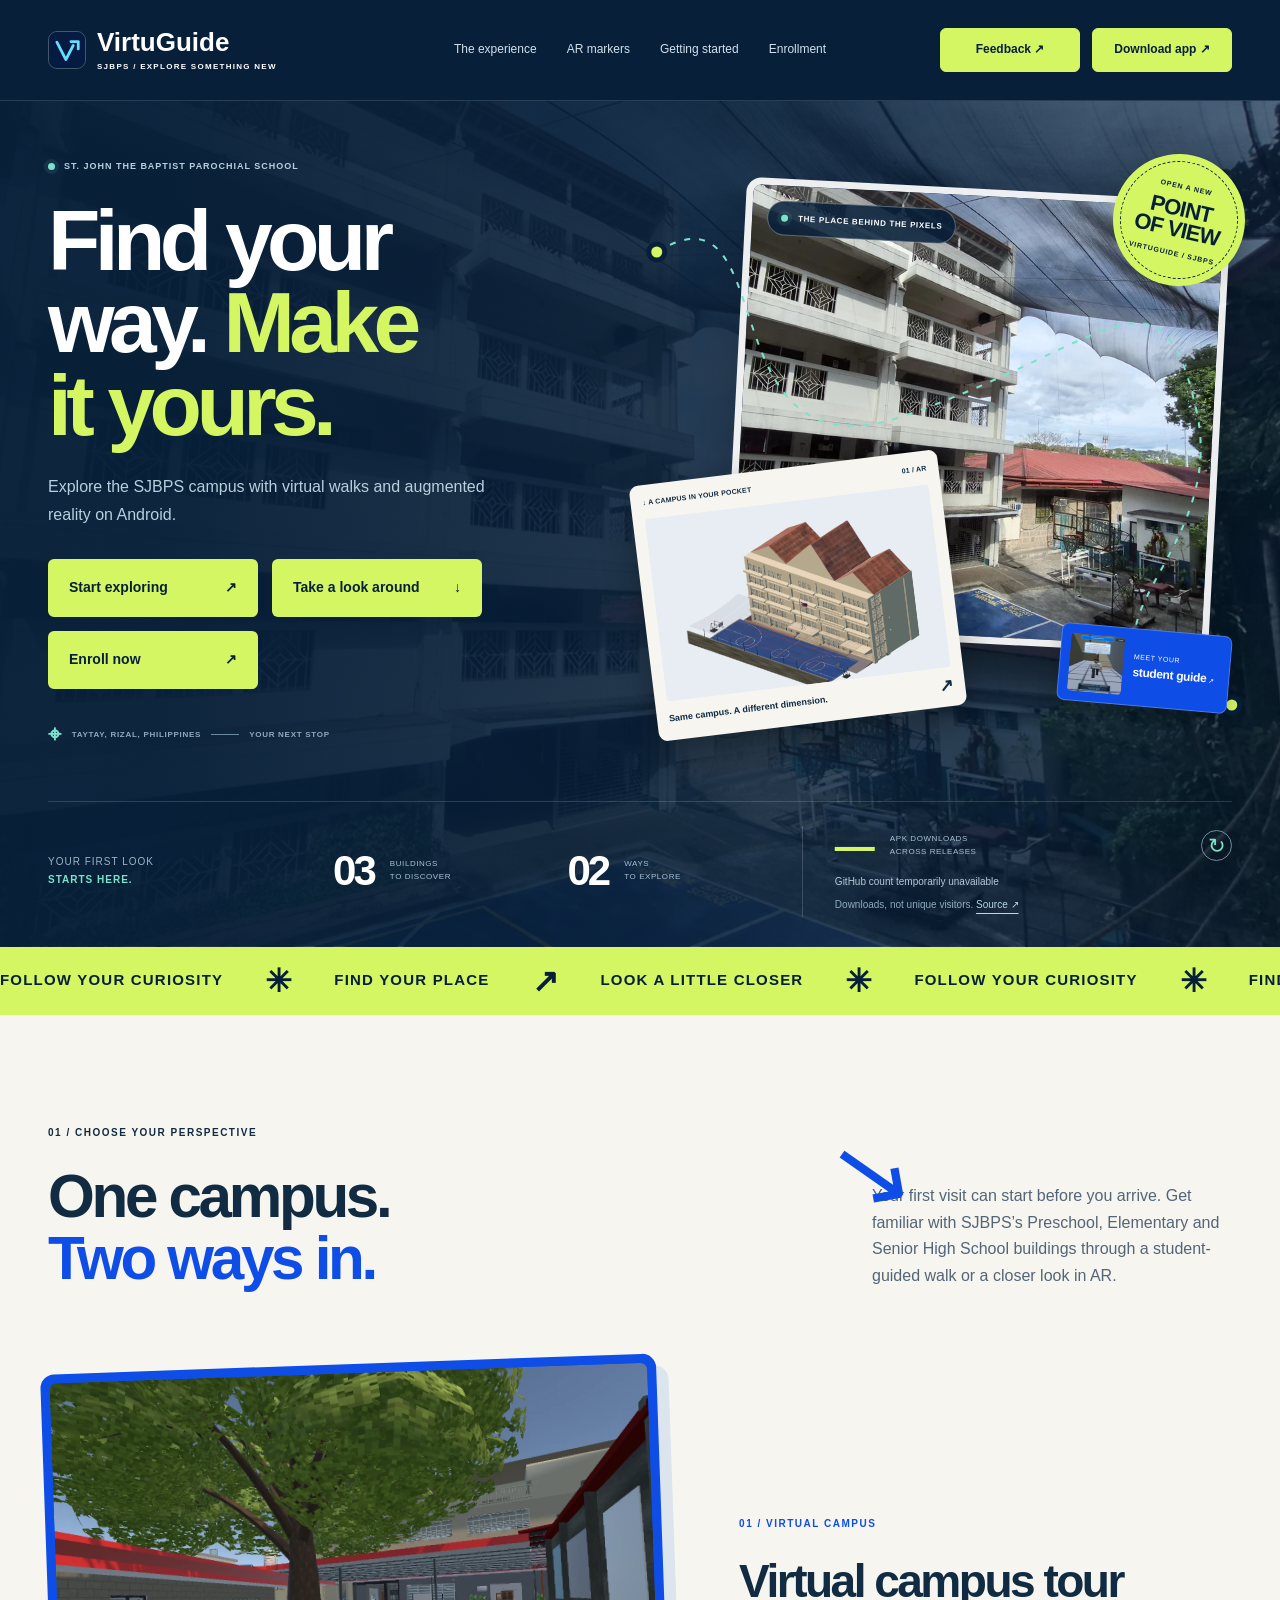
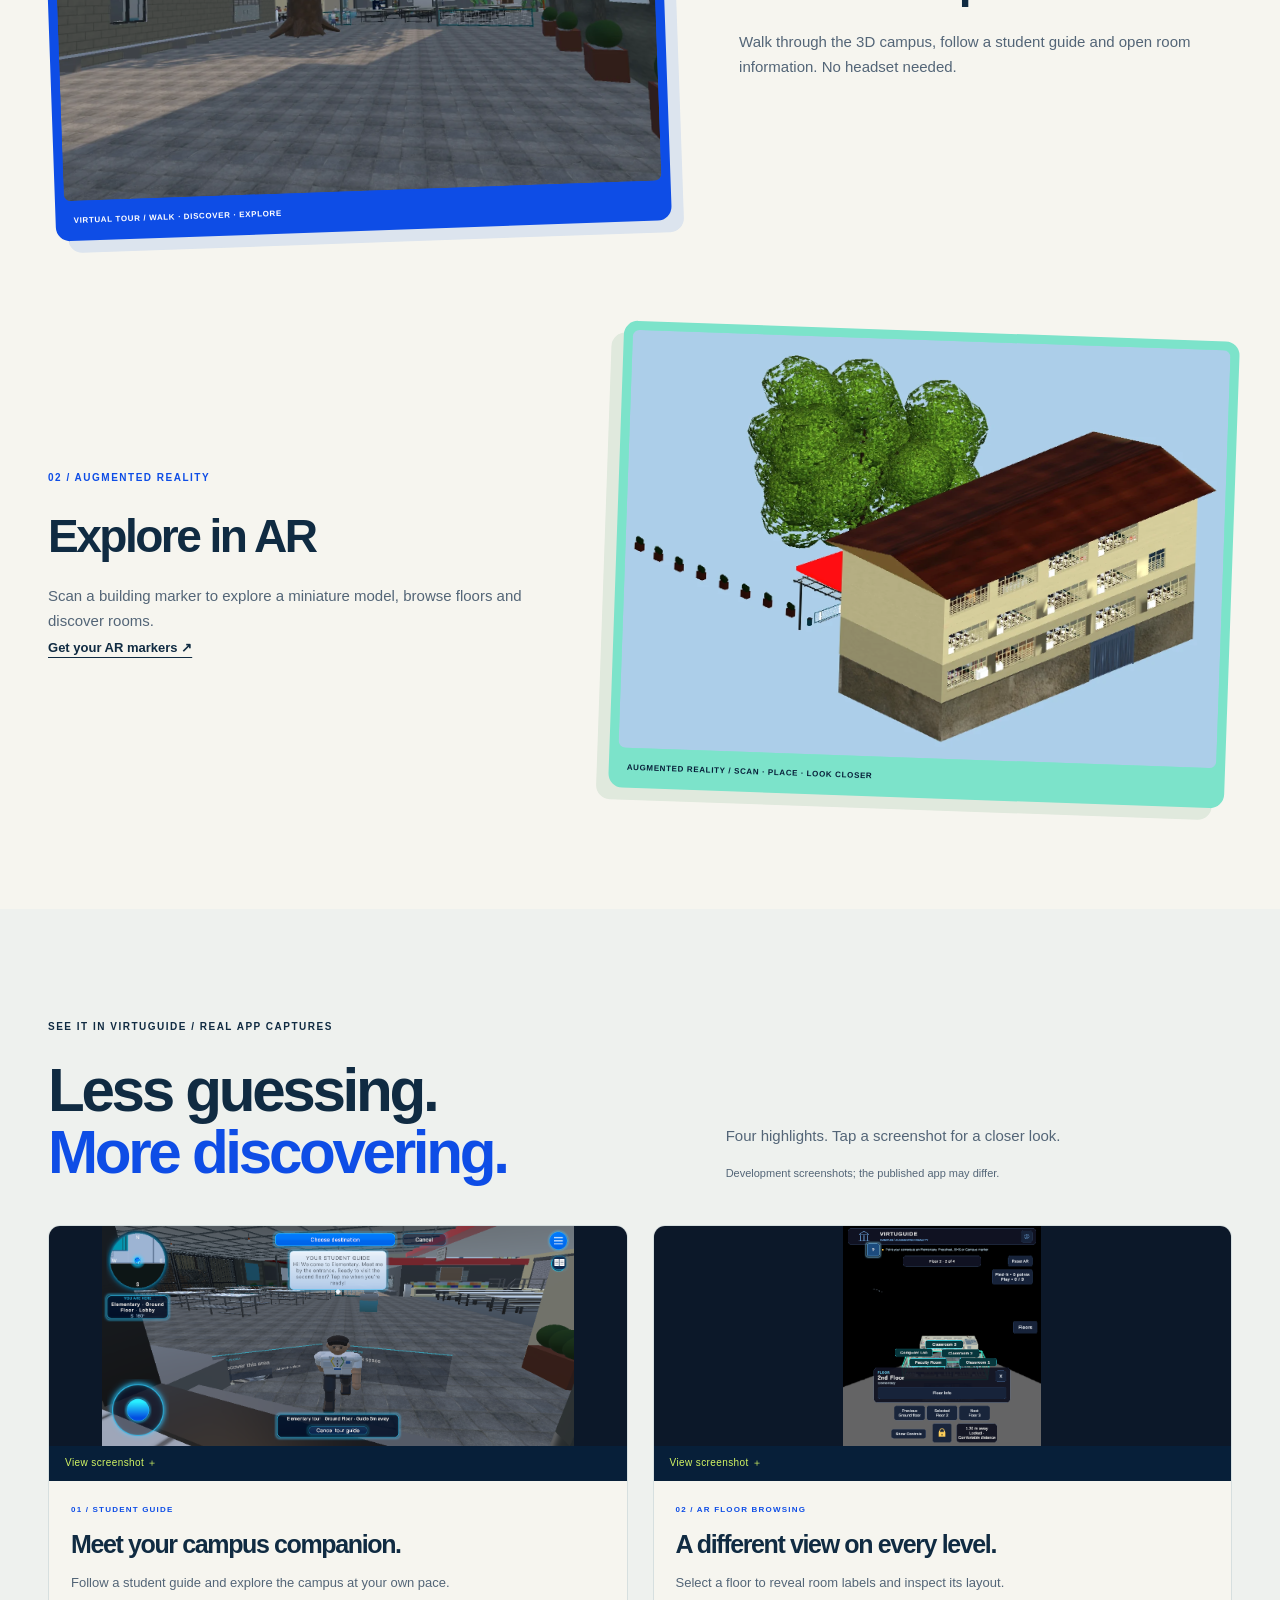
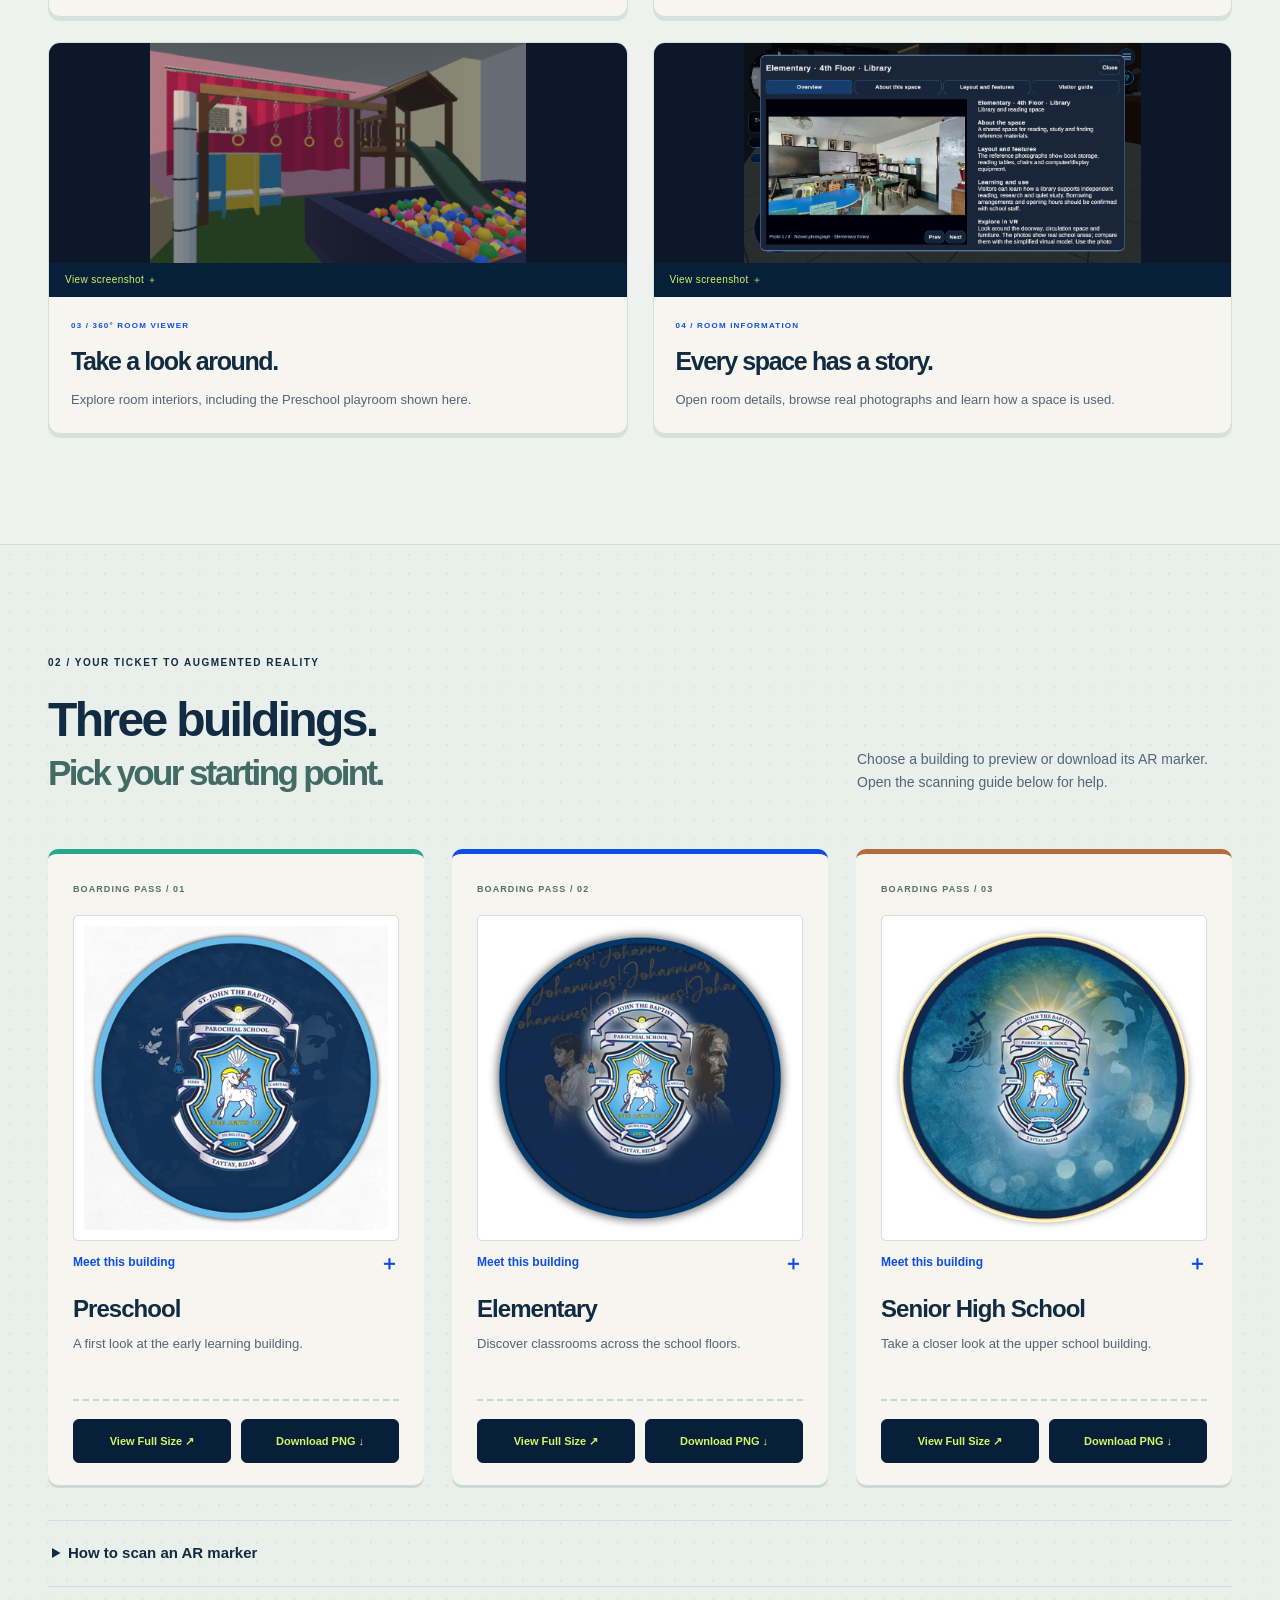
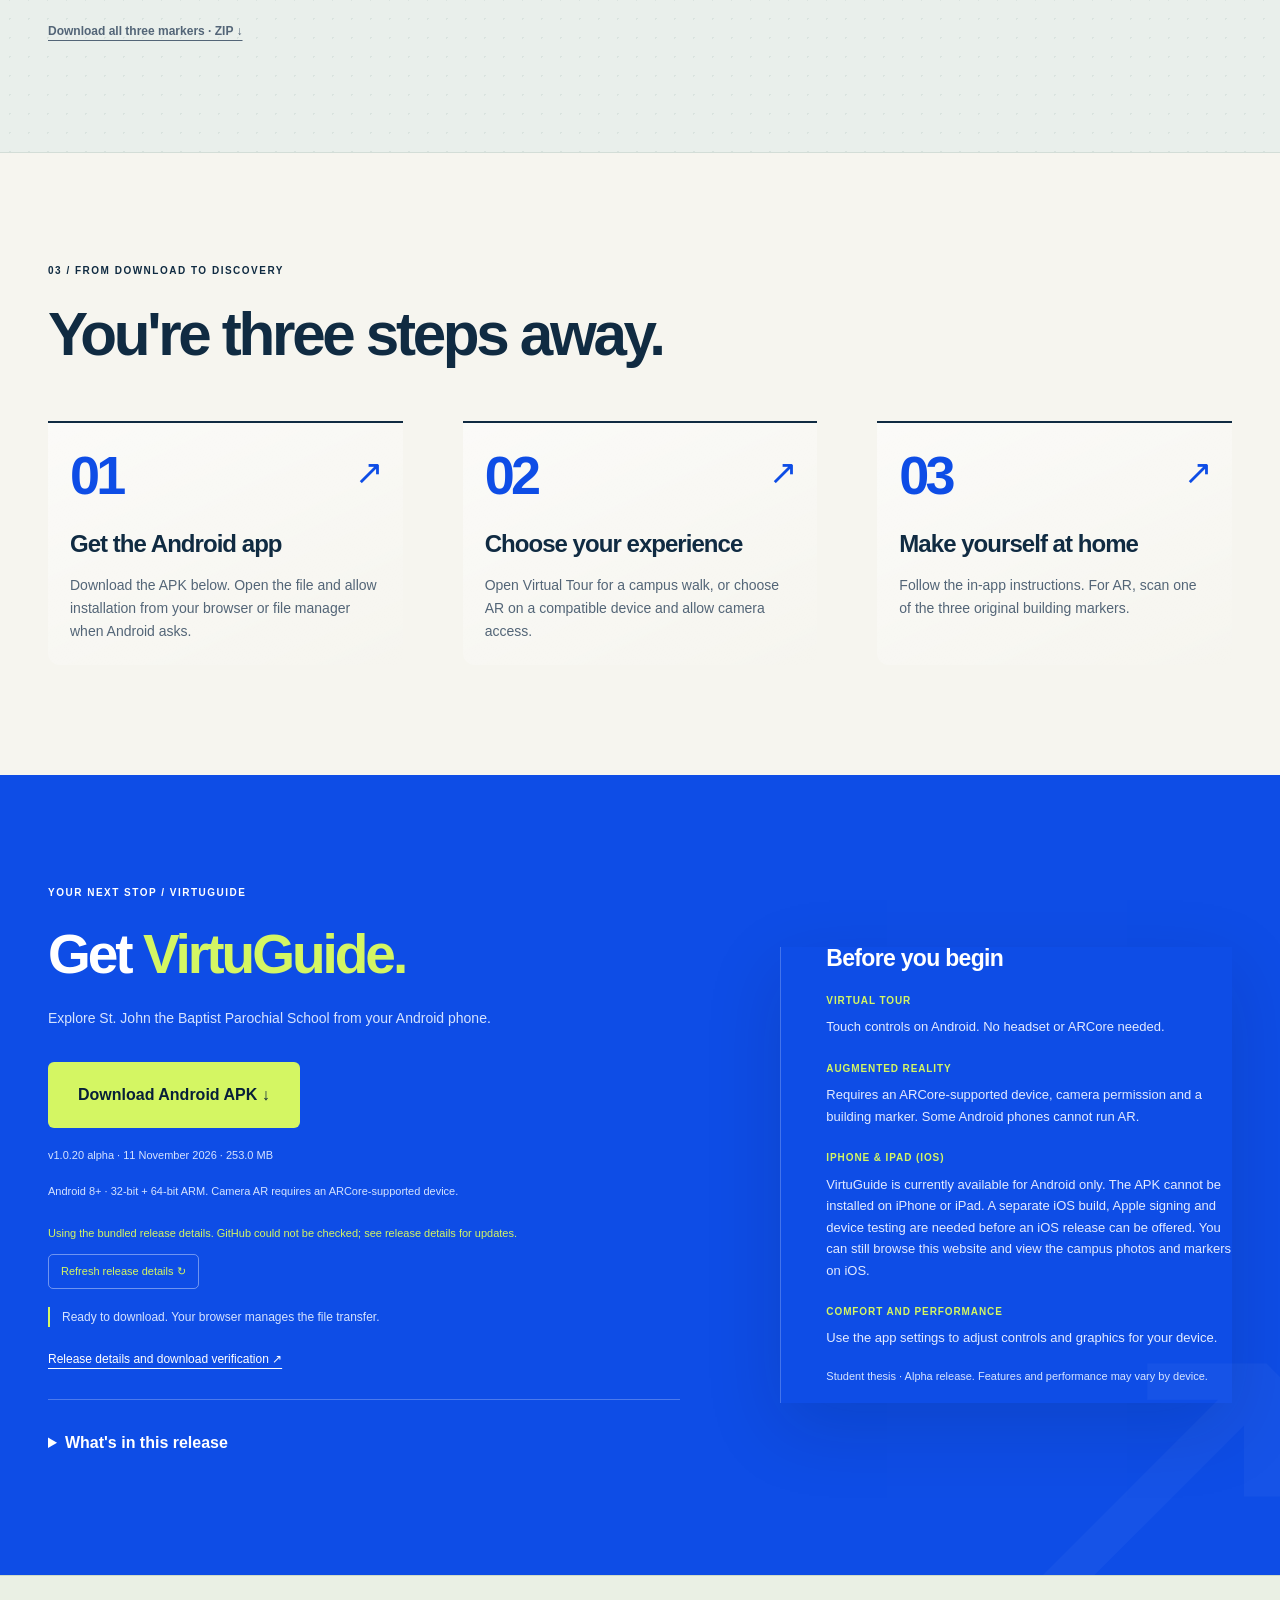
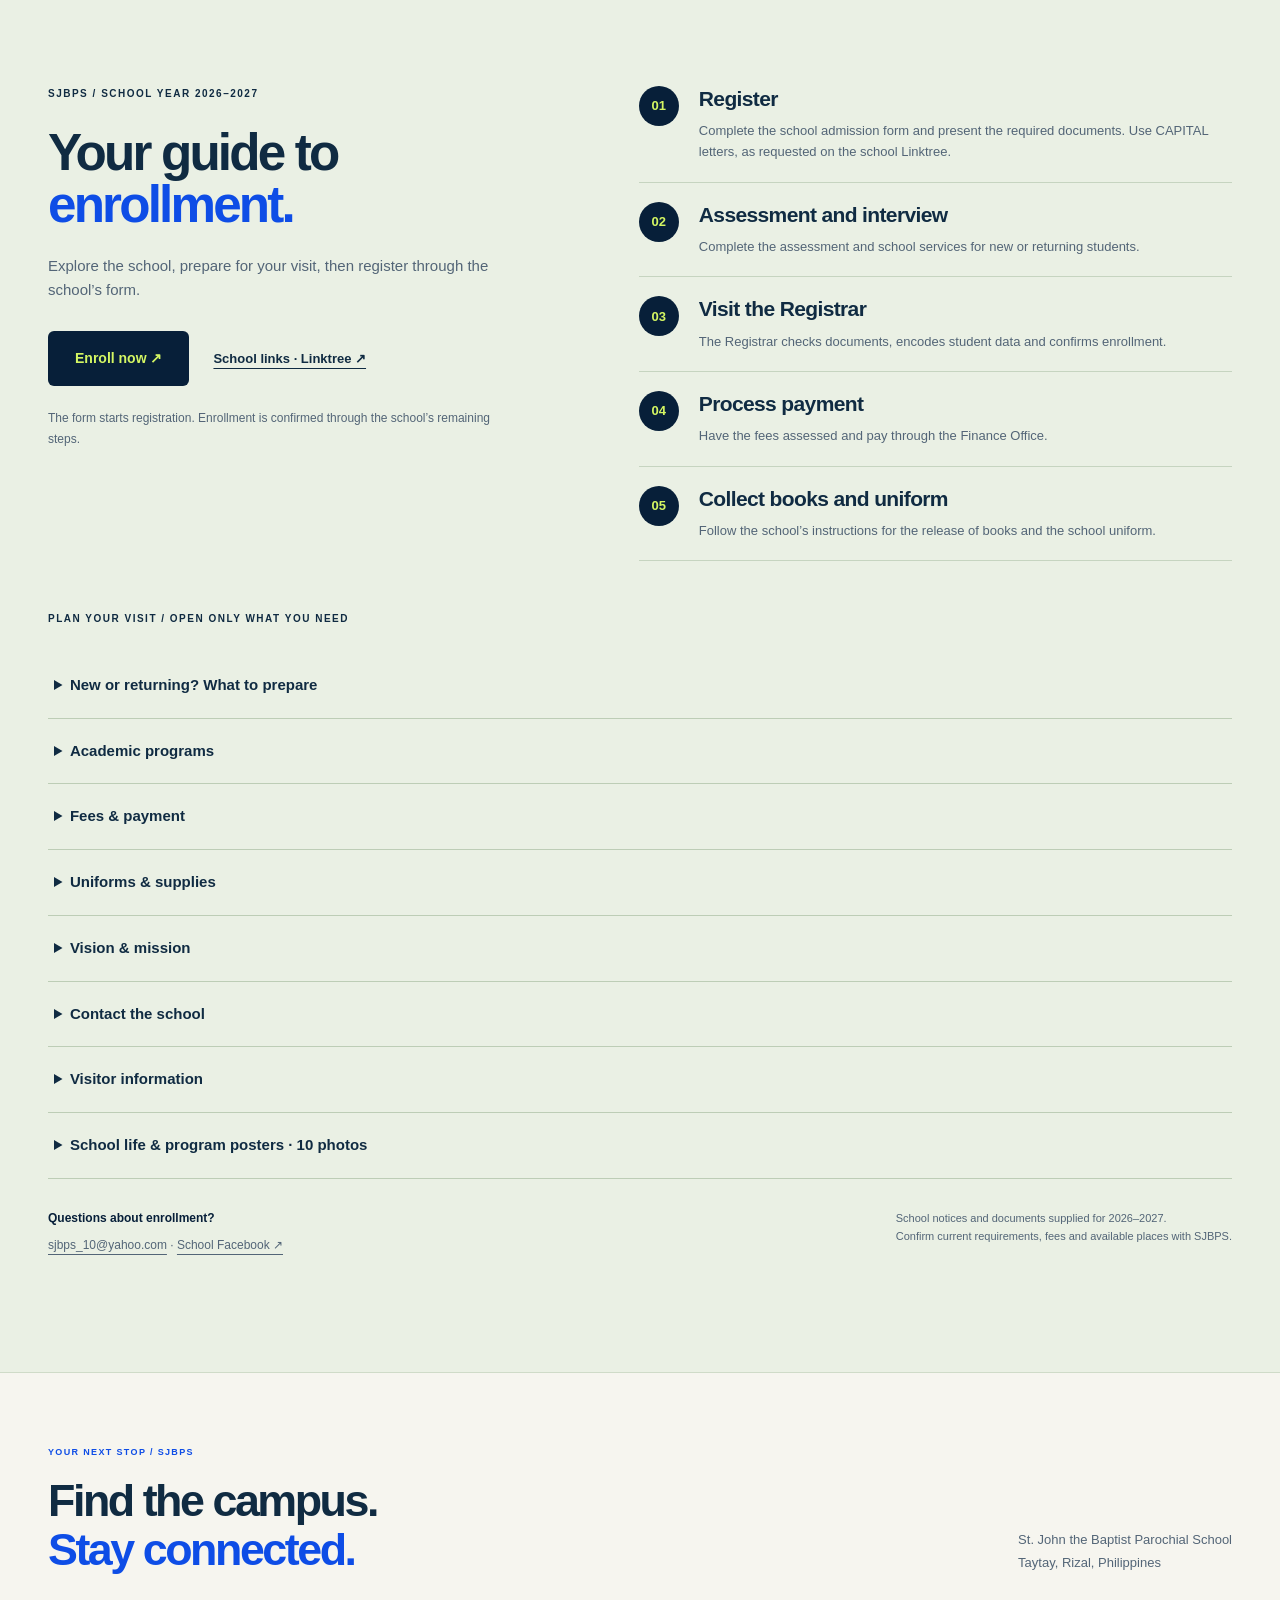
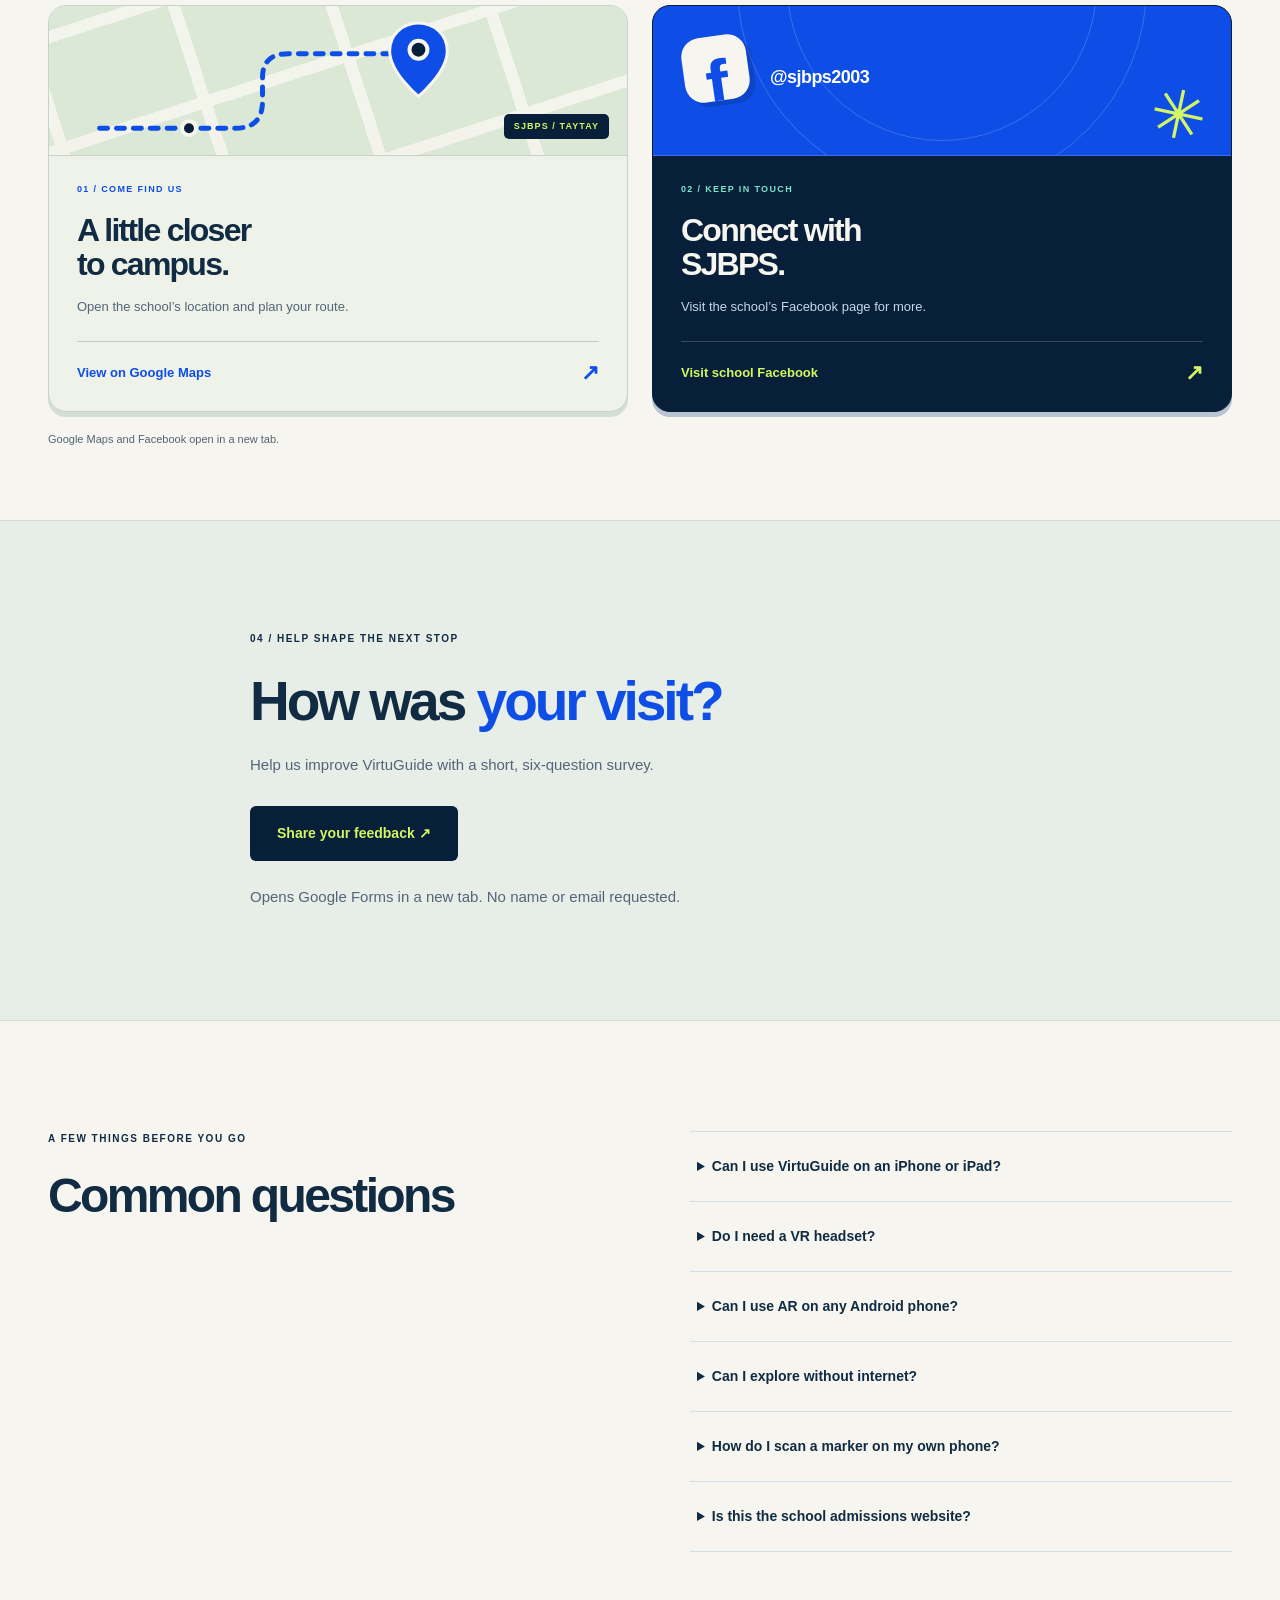
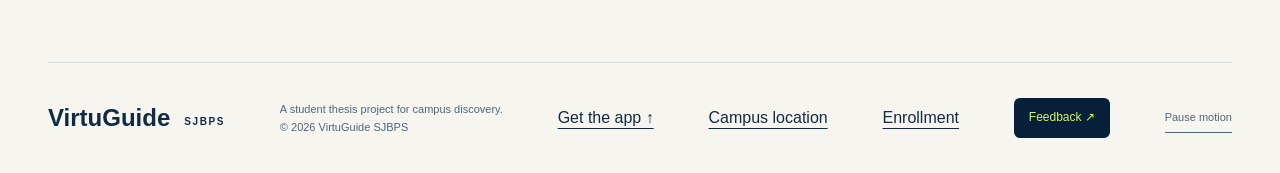
==== commit d44b659d: "Publish complete static campus website for GitHub Pages" ====
--- a/index.html
+++ b/index.html
@@ -1,15 +1,15 @@
 <!doctype html>
 <html lang="en">
-<head><meta charset="utf-8"><meta name="viewport" content="width=device-width,initial-scale=1"><meta name="theme-color" content="#071f39"><meta name="description" content="Explore St. John the Baptist Parochial School through VirtuGuide: an Android virtual campus tour and augmented reality building experience."><title>VirtuGuide SJBP | Find your way</title><link rel="icon" href="assets/favicon.svg" type="image/svg+xml"><link rel="stylesheet" href="styles.css"><link rel="stylesheet" href="building-cards.css"><link rel="stylesheet" href="showcase.css"><script src="site-motion.js" defer></script><script type="module" src="download-stats.js"></script></head>
+<head><meta charset="utf-8"><meta name="viewport" content="width=device-width,initial-scale=1,viewport-fit=cover"><meta name="theme-color" content="#071f39"><meta name="description" content="Explore St. John the Baptist Parochial School through VirtuGuide: an Android virtual campus tour and augmented reality building experience."><title>VirtuGuide SJBPS | Find your way</title><link rel="icon" href="assets/favicon.svg" type="image/svg+xml"><link rel="stylesheet" href="styles.css"><link rel="stylesheet" href="building-cards.css"><link rel="stylesheet" href="showcase.css"><link rel="stylesheet" href="phone-layout.css"><script src="site-motion.js" defer></script><script type="module" src="download-stats.js?v=20261111-2"></script></head>
 <body><a class="skip" href="#main">Skip to content</a>
-<div class="opening"><header class="wrap"><a class="brand" href="#main"><img src="assets/favicon.svg" width="38" height="38" alt=""><span>VirtuGuide<small>SJBP / EXPLORE SOMETHING NEW</small></span></a><nav aria-label="Main navigation"><a href="#experience">The experience</a><a href="#markers">AR markers</a><a href="#start">Getting started</a><a href="#enrollment">Enrollment</a></nav><div class="header-actions"><a class="button" href="#feedback">Feedback ↗</a><a class="button" href="#download">Download app ↗</a></div></header></div>
+<div class="opening"><header class="wrap"><a class="brand" href="#main"><img src="assets/favicon.svg" width="38" height="38" alt=""><span>VirtuGuide<small>SJBPS / EXPLORE SOMETHING NEW</small></span></a><nav aria-label="Main navigation"><a href="#experience">The experience</a><a href="#markers">AR markers</a><a href="#start">Getting started</a><a href="#enrollment">Enrollment</a></nav><div class="header-actions"><a class="button" href="#feedback">Feedback ↗</a><a class="button" href="#download">Download app ↗</a></div></header></div>
 <main id="main" class="opening-main">
 <div class="hero-stage"><section class="hero wrap" aria-labelledby="hero-title">
-<div class="hero-copy"><p class="eyebrow"><span class="status-dot" aria-hidden="true"></span> ST. JOHN THE BAPTIST PAROCHIAL SCHOOL</p><h1 id="hero-title">Find your<br>way. <span>Make<br>it yours.</span></h1><p class="lead">Explore the SJBP campus with virtual walks and augmented reality on Android.</p><div class="actions"><a class="button" href="#download">Start exploring <span aria-hidden="true">↗</span></a><a class="button" href="#experience">Take a look around <span aria-hidden="true">↓</span></a><a class="button hero-enrollment" id="hero-enrollment-link" href="https://docs.google.com/forms/d/e/1FAIpQLSdU_ASpPoL6rX584W3mjiaVZnNy0_JE957S5TrUbSaUtpcYEQ/viewform" target="_blank" rel="noopener noreferrer">Enroll now <span aria-hidden="true">↗</span></a></div><p class="hero-location"><span aria-hidden="true">⌖</span> TAYTAY, RIZAL, PHILIPPINES <span class="location-rule" aria-hidden="true"></span> YOUR NEXT STOP</p></div>
-<div class="campus-collage"><svg class="route-line" viewBox="0 0 620 610" fill="none" aria-hidden="true"><path d="M25 105C155 25 70 340 275 268S530 105 565 265 385 500 600 558"/><circle cx="25" cy="105" r="8"/><circle cx="600" cy="558" r="8"/></svg><figure class="campus-photo"><img src="assets/school-campus.webp" width="1400" height="647" fetchpriority="high" alt="The real St. John the Baptist Parochial School campus in Taytay"><figcaption><span class="status-dot" aria-hidden="true"></span> THE PLACE BEHIND THE PIXELS</figcaption></figure><div class="explore-stamp" aria-hidden="true"><span>OPEN A NEW</span><b>POINT<br>OF VIEW</b><span>VIRTUGUIDE / SJBP</span></div><figure class="model-postcard"><div class="postcard-top"><span>↓ A CAMPUS IN YOUR POCKET</span><span>01 / AR</span></div><img src="assets/shs-court-fresh.webp" width="1600" height="1000" alt="3D Senior High School building and basketball court model"><figcaption>Same campus. A different dimension. <span aria-hidden="true">↗</span></figcaption></figure><div class="guide-tag"><img src="assets/student-guide.webp" width="800" height="450" alt="Student guide in the virtual campus"><span>MEET YOUR<br><b>student guide</b> <span aria-hidden="true">↗</span></span></div></div>
-</section><div class="hero-bottom wrap"><p class="intro-caption">YOUR FIRST LOOK<br><b>STARTS HERE.</b></p><div class="fact"><strong>03</strong><span>BUILDINGS<br>TO DISCOVER</span></div><div class="fact"><strong>02</strong><span>WAYS<br>TO EXPLORE</span></div><div id="download-metric" class="download-metric" aria-busy="true"><div class="count-heading"><strong id="download-count">—</strong><span>APK DOWNLOADS<br>ACROSS RELEASES</span><button id="refresh-download-count" type="button" aria-label="Refresh GitHub download count" title="Refresh GitHub download count">↻</button></div><p id="download-count-status" role="status">Checking GitHub download total…</p><small>Downloads, not unique visitors. <a href="https://github.com/michaelgmr60/virtuguide-sjbp-downloads/releases">Source ↗</a></small><noscript><p>Enable JavaScript to load the live count, or view totals on GitHub.</p></noscript></div></div>
+<div class="hero-copy"><p class="eyebrow"><span class="status-dot" aria-hidden="true"></span> ST. JOHN THE BAPTIST PAROCHIAL SCHOOL</p><h1 id="hero-title">Find your<br>way. <span>Make<br>it yours.</span></h1><p class="lead">Explore the SJBPS campus with virtual walks and augmented reality on Android.</p><div class="actions"><a class="button" href="#download">Start exploring <span aria-hidden="true">↗</span></a><a class="button" href="#experience">Take a look around <span aria-hidden="true">↓</span></a><a class="button hero-enrollment" id="hero-enrollment-link" href="https://docs.google.com/forms/d/e/1FAIpQLSdU_ASpPoL6rX584W3mjiaVZnNy0_JE957S5TrUbSaUtpcYEQ/viewform" target="_blank" rel="noopener noreferrer">Enroll now <span aria-hidden="true">↗</span></a></div><p class="hero-location"><span aria-hidden="true">⌖</span> TAYTAY, RIZAL, PHILIPPINES <span class="location-rule" aria-hidden="true"></span> YOUR NEXT STOP</p></div>
+<div class="campus-collage"><svg class="route-line" viewBox="0 0 620 610" fill="none" aria-hidden="true"><path d="M25 105C155 25 70 340 275 268S530 105 565 265 385 500 600 558"/><circle cx="25" cy="105" r="8"/><circle cx="600" cy="558" r="8"/></svg><figure class="campus-photo"><img src="assets/school-campus.webp" width="1400" height="647" fetchpriority="high" alt="The real St. John the Baptist Parochial School campus in Taytay"><figcaption><span class="status-dot" aria-hidden="true"></span> THE PLACE BEHIND THE PIXELS</figcaption></figure><div class="explore-stamp" aria-hidden="true"><span>OPEN A NEW</span><b>POINT<br>OF VIEW</b><span>VIRTUGUIDE / SJBPS</span></div><figure class="model-postcard"><div class="postcard-top"><span>↓ A CAMPUS IN YOUR POCKET</span><span>01 / AR</span></div><img src="assets/shs-court-fresh.webp" width="1600" height="1000" alt="3D Senior High School building and basketball court model"><figcaption>Same campus. A different dimension. <span aria-hidden="true">↗</span></figcaption></figure><div class="guide-tag"><img src="assets/student-guide.webp" width="800" height="450" alt="Student guide in the virtual campus"><span>MEET YOUR<br><b>student guide</b> <span aria-hidden="true">↗</span></span></div></div>
+</section><div class="hero-bottom wrap"><p class="intro-caption">YOUR FIRST LOOK<br><b>STARTS HERE.</b></p><div class="fact"><strong>03</strong><span>BUILDINGS<br>TO DISCOVER</span></div><div class="fact"><strong>02</strong><span>WAYS<br>TO EXPLORE</span></div><div id="download-metric" class="download-metric" aria-busy="true"><div class="count-heading"><strong id="download-count">—</strong><span>APK DOWNLOADS<br>ACROSS RELEASES</span><button id="refresh-download-count" type="button" aria-label="Refresh GitHub download count" title="Refresh GitHub download count">↻</button></div><p id="download-count-status" role="status">Checking GitHub download total…</p><small>Downloads, not unique visitors. <a href="https://github.com/michaelgmr60/virtuguide-sjbps-downloads/releases">Source ↗</a></small><noscript><p>Enable JavaScript to load the live count, or view totals on GitHub.</p></noscript></div></div>
 </div><div class="campus-ribbon" aria-hidden="true"><div><span>FOLLOW YOUR CURIOSITY</span><b>✳</b><span>FIND YOUR PLACE</span><b>↗</b><span>LOOK A LITTLE CLOSER</span><b>✳</b><span>FOLLOW YOUR CURIOSITY</span><b>✳</b><span>FIND YOUR PLACE</span><b>↗</b><span>LOOK A LITTLE CLOSER</span><b>✳</b></div></div>
-<section class="wrap section" id="experience"><div class="experience-heading"><p class="eyebrow">01 / CHOOSE YOUR PERSPECTIVE</p><h2>One campus.<br><span>Two ways in.</span></h2><p>Your first visit can start before you arrive. Get familiar with SJBP’s Preschool, Elementary and Senior High School buildings through a student-guided walk or a closer look in AR.</p><span class="section-arrow" aria-hidden="true">↘</span></div><article class="feature" data-reveal><figure><img src="assets/virtual-campus-1.0.9.webp" width="1440" height="900" loading="lazy" alt="Virtual campus walkthrough with a student guide"><figcaption>VIRTUAL TOUR / WALK · DISCOVER · EXPLORE</figcaption></figure><div><p class="eyebrow">01 / VIRTUAL CAMPUS</p><h3>Virtual campus tour</h3><p>Walk through the 3D campus, follow a student guide and open room information. No headset needed.</p></div></article>
+<section class="wrap section" id="experience"><div class="experience-heading"><p class="eyebrow">01 / CHOOSE YOUR PERSPECTIVE</p><h2>One campus.<br><span>Two ways in.</span></h2><p>Your first visit can start before you arrive. Get familiar with SJBPS’s Preschool, Elementary and Senior High School buildings through a student-guided walk or a closer look in AR.</p><span class="section-arrow" aria-hidden="true">↘</span></div><article class="feature" data-reveal><figure><img src="assets/virtual-campus-1.0.9.webp" width="1440" height="900" loading="lazy" alt="Virtual campus walkthrough with a student guide"><figcaption>VIRTUAL TOUR / WALK · DISCOVER · EXPLORE</figcaption></figure><div><p class="eyebrow">01 / VIRTUAL CAMPUS</p><h3>Virtual campus tour</h3><p>Walk through the 3D campus, follow a student guide and open room information. No headset needed.</p></div></article>
 <article class="feature reverse" data-reveal><figure><img src="assets/elementary-ar-1.0.9.webp" width="1440" height="971" loading="lazy" alt="A 3D Elementary building shown in augmented reality"><figcaption>AUGMENTED REALITY / SCAN · PLACE · LOOK CLOSER</figcaption></figure><div><p class="eyebrow">02 / AUGMENTED REALITY</p><h3>Explore in AR</h3><p>Scan a building marker to explore a miniature model, browse floors and discover rooms.</p><a class="text-link" href="#markers">Get your AR markers ↗</a></div></article></section>
 <section class="section showcase" id="gallery" aria-labelledby="gallery-title"><div class="wrap"><p class="eyebrow">SEE IT IN VIRTUGUIDE / REAL APP CAPTURES</p><div class="showcase-heading"><h2 id="gallery-title">Less guessing.<br><span>More discovering.</span></h2><p>Four highlights. Tap a screenshot for a closer look.<br><small>Development screenshots; the published app may differ.</small></p></div><div class="showcase-grid"><article class="showcase-card"><a class="screenshot-link" href="assets/feature-guide.png" data-shot-title="NPC tour guide" data-shot-description="Follow a student guide and explore the campus at your own pace." aria-label="Enlarge NPC tour guide screenshot"><img src="assets/feature-guide.png" loading="lazy" alt="Student NPC guide at the Elementary entrance"><span>View screenshot ＋</span></a><div class="showcase-copy"><p class="eyebrow">01 / STUDENT GUIDE</p><h3>Meet your campus companion.</h3><p>Follow a student guide and explore the campus at your own pace.</p></div></article><article class="showcase-card"><a class="screenshot-link" href="assets/feature-floors.png" data-shot-title="AR floor browsing" data-shot-description="Select a floor to reveal room labels and inspect its layout." aria-label="Enlarge AR floor browsing screenshot"><img src="assets/feature-floors.png" loading="lazy" alt="AR floor selection showing the Elementary second floor and room labels"><span>View screenshot ＋</span></a><div class="showcase-copy"><p class="eyebrow">02 / AR FLOOR BROWSING</p><h3>A different view on every level.</h3><p>Select a floor to reveal room labels and inspect its layout.</p></div></article><article class="showcase-card"><a class="screenshot-link" href="assets/feature-room360.png" data-shot-title="360° room viewer" data-shot-description="Explore room interiors, including the Preschool playroom shown here." aria-label="Enlarge 360° room viewer screenshot"><img src="assets/feature-room360.png" loading="lazy" alt="In-app Preschool playroom interior captured during 360-view verification"><span>View screenshot ＋</span></a><div class="showcase-copy"><p class="eyebrow">03 / 360° ROOM VIEWER</p><h3>Take a look around.</h3><p>Explore room interiors, including the Preschool playroom shown here.</p></div></article><article class="showcase-card"><a class="screenshot-link" href="assets/feature-roominfo.png" data-shot-title="Interactive room information" data-shot-description="Open room details, browse real photographs and learn how a space is used." aria-label="Enlarge Interactive room information screenshot"><img src="assets/feature-roominfo.png" loading="lazy" alt="Elementary library information panel with a real school photograph"><span>View screenshot ＋</span></a><div class="showcase-copy"><p class="eyebrow">04 / ROOM INFORMATION</p><h3>Every space has a story.</h3><p>Open room details, browse real photographs and learn how a space is used.</p></div></article></div></div></section>
 <section class="tinted section" id="markers"><div class="wrap"><div class="section-head"><div><p class="eyebrow">02 / YOUR TICKET TO AUGMENTED REALITY</p><h2>Three buildings.<br><span>Pick your starting point.</span></h2></div><p>Choose a building to preview or download its AR marker. Open the scanning guide below for help.</p></div><div class="markers" data-reveal>
@@ -17,7 +17,7 @@
 <article><button class="marker-preview" type="button" data-marker="elementary" aria-haspopup="dialog" aria-controls="marker-dialog" aria-label="Preview Elementary marker"><span class="marker-image"><img src="assets/markers/elementary-preview.webp" width="400" height="400" loading="lazy" alt="Elementary AR marker"></span><span class="marker-expand">Meet this building <span aria-hidden="true">＋</span></span></button><h3>Elementary</h3><p>Discover classrooms across the school floors.</p><div class="marker-file-controls"><a href="assets/markers/elementary.png" target="_blank" rel="noopener noreferrer" aria-label="View Elementary marker full size">View Full Size ↗</a><a href="assets/markers/elementary.png" download aria-label="Download Elementary marker PNG">Download PNG ↓</a></div></article>
 <article><button class="marker-preview" type="button" data-marker="senior-high" aria-haspopup="dialog" aria-controls="marker-dialog" aria-label="Preview Senior High School marker"><span class="marker-image"><img src="assets/markers/senior-high-preview.webp" width="400" height="400" loading="lazy" alt="Senior High School AR marker"></span><span class="marker-expand">Meet this building <span aria-hidden="true">＋</span></span></button><h3>Senior High School</h3><p>Take a closer look at the upper school building.</p><div class="marker-file-controls"><a href="assets/markers/senior-high.png" target="_blank" rel="noopener noreferrer" aria-label="View Senior High School marker full size">View Full Size ↗</a><a href="assets/markers/senior-high.png" download aria-label="Download Senior High School marker PNG">Download PNG ↓</a></div></article></div><details class="scan-help"><summary>How to scan an AR marker</summary><div class="scan-demo" aria-labelledby="scan-demo-title"><div><p class="eyebrow">A QUICK HOW-TO / ILLUSTRATED GUIDE</p><h3 id="scan-demo-title">One marker.<br>Two ways to scan.</h3><p>Use a printed original or display it on another device. Your camera phone needs the full marker in view.</p><div class="scan-demo-options" role="group" aria-label="Marker display method"><button type="button" data-scan-method="print" aria-pressed="true">Printed marker</button><button type="button" data-scan-method="screen" aria-pressed="false">Another device</button></div></div><div class="scan-demo-stage" data-method="print"><div class="demo-target"><img src="assets/markers/elementary-preview.webp" alt="Elementary marker displayed as a scanning example" width="400" height="400"><span id="scan-target-label">PRINTED ORIGINAL</span></div><span class="demo-direction" aria-hidden="true">→</span><div class="demo-camera"><div><img src="assets/markers/elementary-preview.webp" alt="" width="400" height="400"><span class="scan-beam" aria-hidden="true"></span></div><span>AR MODE / CAMERA</span></div><p id="scan-demo-caption">01 · Print at 17 × 17 cm. 02 · Open AR Mode. 03 · Scan the full image in good light.</p></div></div></details><p class="marker-footer"><a class="text-link" href="assets/virtuguide-ar-markers.zip" download>Download all three markers · ZIP ↓</a><span></span></p></div></section>
 <section class="wrap section" id="start"><p class="eyebrow">03 / FROM DOWNLOAD TO DISCOVERY</p><h2>You're three steps away.</h2><ol class="steps" data-reveal><li><span>01</span><h3>Get the Android app</h3><p>Download the APK below. Open the file and allow installation from your browser or file manager when Android asks.</p></li><li><span>02</span><h3>Choose your experience</h3><p>Open Virtual Tour for a campus walk, or choose AR on a compatible device and allow camera access.</p></li><li><span>03</span><h3>Make yourself at home</h3><p>Follow the in-app instructions. For AR, scan one of the three original building markers.</p></li></ol></section>
-<section class="download section" id="download"><div class="wrap download-grid"><div><p class="eyebrow">YOUR NEXT STOP / VIRTUGUIDE</p><h2>Get <span>VirtuGuide.</span></h2><p>Explore St. John the Baptist Parochial School from your Android phone.</p><a id="apk-download" class="button light" href="https://github.com/michaelgmr60/virtuguide-sjbp-downloads/releases/download/v1.0.20-alpha.20261111/VirtuGuide-SJBP.apk">Download Android APK ↓</a><p id="release-info" class="note">v1.0.20 alpha · 11 November 2026 · 253.0 MB</p><p id="release-requirements" class="note">Android 8+ · 32-bit + 64-bit ARM. Camera AR requires an ARCore-supported device.</p><p id="release-check-status" class="release-check" role="status">Checking the newest published APK on GitHub…</p><button class="release-refresh" id="refresh-release" type="button">Refresh release details ↻</button><p id="apk-download-status" class="apk-status" role="status">Ready to download. Your browser manages the file transfer.</p><a id="release-link" href="https://github.com/michaelgmr60/virtuguide-sjbp-downloads/releases/tag/v1.0.20-alpha.20261111">Release details and download verification ↗</a><details class="release-notes"><summary>What's in this release</summary><pre id="release-notes-text">VirtuGuide SJBP 1.0.20 alpha (Android version code 21)
+<section class="download section" id="download"><div class="wrap download-grid"><div><p class="eyebrow">YOUR NEXT STOP / VIRTUGUIDE</p><h2>Get <span>VirtuGuide.</span></h2><p>Explore St. John the Baptist Parochial School from your Android phone.</p><a id="apk-download" class="button light" href="https://github.com/michaelgmr60/virtuguide-sjbps-downloads/releases/download/v1.0.20-alpha.20261111/VirtuGuide-SJBPS.apk">Download Android APK ↓</a><p id="release-info" class="note">v1.0.20 alpha · 11 November 2026 · 253.0 MB</p><p id="release-requirements" class="note">Android 8+ · 32-bit + 64-bit ARM. Camera AR requires an ARCore-supported device.</p><p id="release-check-status" class="release-check" role="status">Checking the newest published APK on GitHub…</p><button class="release-refresh" id="refresh-release" type="button">Refresh release details ↻</button><p id="apk-download-status" class="apk-status" role="status">Ready to download. Your browser manages the file transfer.</p><a id="release-link" href="https://github.com/michaelgmr60/virtuguide-sjbps-downloads/releases/tag/v1.0.20-alpha.20261111">Release details and download verification ↗</a><details class="release-notes"><summary>What's in this release</summary><pre id="release-notes-text">VirtuGuide SJBPS 1.0.20 alpha (Android version code 21)
 
 What's new
 - Restored the previous VR model minimaps, outdoor campus map and labels, 3D-view button and depth effect.
@@ -33,14 +33,14 @@
 <section class="admissions section" id="enrollment" aria-labelledby="enrollment-title"><div class="wrap"><div class="admissions-heading"><div><p class="eyebrow">SJBPS / SCHOOL YEAR 2026–2027</p><h2 id="enrollment-title">Your guide to<br><span>enrollment.</span></h2><p>Explore the school, prepare for your visit, then register through the school’s form.</p><div class="admissions-actions"><a class="button" id="school-enrollment-link" href="https://docs.google.com/forms/d/e/1FAIpQLSdU_ASpPoL6rX584W3mjiaVZnNy0_JE957S5TrUbSaUtpcYEQ/viewform" target="_blank" rel="noopener noreferrer">Enroll now ↗</a><a class="text-link" id="school-links-link" href="https://linktr.ee/sjbps" target="_blank" rel="noopener noreferrer">School links · Linktree ↗</a></div><p class="admissions-note">The form starts registration. Enrollment is confirmed through the school’s remaining steps.</p></div><ol class="admissions-steps"><li><span aria-hidden="true">01</span><div><h3>Register</h3><p>Complete the school admission form and present the required documents. Use CAPITAL letters, as requested on the school Linktree.</p></div></li><li><span aria-hidden="true">02</span><div><h3>Assessment and interview</h3><p>Complete the assessment and school services for new or returning students.</p></div></li><li><span aria-hidden="true">03</span><div><h3>Visit the Registrar</h3><p>The Registrar checks documents, encodes student data and confirms enrollment.</p></div></li><li><span aria-hidden="true">04</span><div><h3>Process payment</h3><p>Have the fees assessed and pay through the Finance Office.</p></div></li><li><span aria-hidden="true">05</span><div><h3>Collect books and uniform</h3><p>Follow the school’s instructions for the release of books and the school uniform.</p></div></li></ol></div><div class="admissions-resources"><p class="eyebrow">PLAN YOUR VISIT / OPEN ONLY WHAT YOU NEED</p><details><summary>New or returning? What to prepare</summary><div class="admissions-detail"><p>New students and transferees: academic assessment, guidance interview, school clinic, uniform/books and ID photo. Returning students: school clinic, uniform/books and ID photo.</p><p>Ask the Registrar for the exact document checklist, assessment schedule and available places for your grade level.</p><a class="admissions-source" href="assets/admissions/enrollment-procedures-2026-2027.pdf" target="_blank" rel="noopener noreferrer">Read original school PDF ↗</a></div></details><details><summary>Academic programs</summary><div class="admissions-detail"><p>The 2026–2027 school flyer lists:<br>• Preschool<br>• Grade School<br>• Junior High School<br>• Senior High School</p><p>Senior High School<br>The flyer features the Strengthened Senior High School Program and describes SJBPS as a pilot school in Taytay.</p><p>Junior High School<br>The flyer lists a ₱9,000 ESC grantee subsidy. Ask the Registrar about eligibility and availability.</p><a class="admissions-source" href="assets/admissions/academic-programs-2026-2027.pdf" target="_blank" rel="noopener noreferrer">Read original school PDF ↗</a></div></details><details><summary>Fees &amp; payment</summary><div class="admissions-detail"><p>Published school fees · S.Y. 2026–2027<br>Grade 7: ₱32,553.75<br>Grade 8: ₱33,339.35<br>Grade 9: ₱34,165.35<br>Grade 10: ₱35,031.65</p><p>Payment options<br>Cash, semestral, quarterly or monthly. The cash plan lists a 5% discount on tuition only. Monthly installments are scheduled on the 2nd day, July–February; use the PDF for grade-specific amounts and dates.</p><p>Senior High School<br>The standard fee table lists ₱17,500 for Grades 11 and 12. A separate promo panel lists 100% free tuition for students from public schools and ₱350/month for students from private schools with an SHS voucher. Confirm eligibility and which fee schedule applies with the school.</p><p>Other notes<br>Books and uniforms are paid separately. The ₱1,000 reservation fee is non-refundable and deducted from school fees upon enrollment. Personal checks are not accepted. Other discounts do not apply to the Grade 11–12 no-top-up promo.</p><a class="admissions-source" href="assets/admissions/school-fees-2026-2027.pdf" target="_blank" rel="noopener noreferrer">Read original school PDF ↗</a></div></details><details><summary>Uniforms &amp; supplies</summary><div class="admissions-detail"><p>Choose the uniform for the student’s school level and size. The supplied 2026–2027 price list covers Preschool–Elementary, Junior High, Senior High, PE and activity wear.</p><p>Selected listed prices<br>PE shirt: ₱360–₱500<br>Activity shirt: ₱310–₱430<br>School logo: ₱50<br>SHS patch: ₱45</p><p>Daily uniforms, trousers, shorts and socks have separate size-based prices. Check the original five-page list for the correct item and size. Books and uniforms are paid separately from school fees.</p><a class="admissions-source" href="assets/admissions/uniform-pricelist-2026-2027.pdf" target="_blank" rel="noopener noreferrer">Read original school PDF ↗</a></div></details><details><summary>Vision &amp; mission</summary><div class="admissions-detail"><p>Vision<br>A globally academically competent community that embodies Christ’s teachings.</p><p>Mission<br>To witness Christ through quality Catholic education, proclaim Gospel values and develop 21st-century competencies in the Johannine community, in the spirit of St. John.</p><p>These are concise summaries; read the original school document for the full statements.</p><a class="admissions-source" href="assets/admissions/vision-and-mission.pdf" target="_blank" rel="noopener noreferrer">Read original school PDF ↗</a></div></details><details><summary>Contact the school</summary><div class="admissions-detail"><p>School email<br>sjbps_10@yahoo.com</p><p>Contacts printed on the supplied 2026–2027 PDFs<br>Telephone: (02) 8296 5896<br>Mobile: 0920 112 5764</p><p>Additional supplied contact card<br>Registrar’s Office: (02) 8829-2538<br>Business Office: (02) 7001-5357</p><p>The contact card and PDFs list different telephone numbers. Both sources are shown separately. Use the email or school links to confirm current contacts, admission requirements and enrollment schedules.</p><a class="admissions-source" href="assets/admissions/school-contact-card.jpg" target="_blank" rel="noopener noreferrer">View original school image ↗</a></div></details><details><summary>Visitor information</summary><div class="admissions-detail"><p>The supplied Circular Letter No. 002 describes the school’s bag-inspection procedure.</p><p>When visiting<br>Follow school staff and security instructions at entry. The poster headings refer to authorized inspection, the security process, prohibited items and proper handling.</p><p>Read the full procedure<br>The supplied image is a small reference copy. Ask the school for a readable, current copy of the complete circular before relying on its fine print.</p><a class="admissions-source" href="assets/admissions/bag-inspection.jpg" target="_blank" rel="noopener noreferrer">View original school image ↗</a></div></details><details><summary>School life &amp; program posters · 10 photos</summary><div class="school-photo-grid"><figure><a class="screenshot-link" href="assets/admissions/parish-interior.jpg" data-shot-title="Parish gathering" data-shot-description="A supplied photograph of a church gathering, reflecting the school community’s Catholic setting." aria-label="View Parish gathering"><img src="assets/admissions/parish-interior.jpg" loading="lazy" alt="Parish gathering"><span>View original ＋</span></a><figcaption>Parish gathering</figcaption></figure><figure><a class="screenshot-link" href="assets/admissions/bag-inspection.jpg" data-shot-title="Bag-inspection circular" data-shot-description="School Circular Letter No. 002. Ask the school for a readable, current copy of the complete procedure." aria-label="View Bag-inspection circular"><img src="assets/admissions/bag-inspection.jpg" loading="lazy" alt="Bag-inspection circular"><span>View original ＋</span></a><figcaption>Bag-inspection circular</figcaption></figure><figure><a class="screenshot-link" href="assets/admissions/parish-statue.jpg" data-shot-title="Parish statue" data-shot-description="A statue pictured in the supplied parish photographs." aria-label="View Parish statue"><img src="assets/admissions/parish-statue.jpg" loading="lazy" alt="Parish statue"><span>View original ＋</span></a><figcaption>Parish statue</figcaption></figure><figure><a class="screenshot-link" href="assets/admissions/parish-exterior.jpg" data-shot-title="Parish exterior" data-shot-description="A supplied exterior view of the parish church." aria-label="View Parish exterior"><img src="assets/admissions/parish-exterior.jpg" loading="lazy" alt="Parish exterior"><span>View original ＋</span></a><figcaption>Parish exterior</figcaption></figure><figure><a class="screenshot-link" href="assets/admissions/enrollment-poster.jpg" data-shot-title="School enrollment poster" data-shot-description="A supplied basic-education enrollment poster. Use the enrollment form and confirm current places with the school." aria-label="View School enrollment poster"><img src="assets/admissions/enrollment-poster.jpg" loading="lazy" alt="School enrollment poster"><span>View original ＋</span></a><figcaption>School enrollment poster</figcaption></figure><figure><a class="screenshot-link" href="assets/admissions/strengthened-shs.jpg" data-shot-title="Strengthened Senior High" data-shot-description="School-supplied Senior High School program poster. Confirm current tracks, voucher eligibility and fees with the Registrar." aria-label="View Strengthened Senior High"><img src="assets/admissions/strengthened-shs.jpg" loading="lazy" alt="Strengthened Senior High"><span>View original ＋</span></a><figcaption>Strengthened Senior High</figcaption></figure><figure><a class="screenshot-link" href="assets/admissions/preschool-poster.jpg" data-shot-title="Preschool" data-shot-description="The school’s supplied Preschool basic-education poster." aria-label="View Preschool"><img src="assets/admissions/preschool-poster.jpg" loading="lazy" alt="Preschool"><span>View original ＋</span></a><figcaption>Preschool</figcaption></figure><figure><a class="screenshot-link" href="assets/admissions/grade-school-poster.jpg" data-shot-title="Grade School" data-shot-description="The school’s supplied Grade School basic-education poster." aria-label="View Grade School"><img src="assets/admissions/grade-school-poster.jpg" loading="lazy" alt="Grade School"><span>View original ＋</span></a><figcaption>Grade School</figcaption></figure><figure><a class="screenshot-link" href="assets/admissions/junior-high-poster.jpg" data-shot-title="Junior High School" data-shot-description="School-supplied Junior High School poster, including the advertised ESC subsidy. Eligibility is confirmed by the school." aria-label="View Junior High School"><img src="assets/admissions/junior-high-poster.jpg" loading="lazy" alt="Junior High School"><span>View original ＋</span></a><figcaption>Junior High School</figcaption></figure><figure><a class="screenshot-link" href="assets/admissions/senior-high-poster.jpg" data-shot-title="Senior High School" data-shot-description="School-supplied Senior High School poster, including the advertised public-school tuition offer. Confirm which fees and eligibility rules apply." aria-label="View Senior High School"><img src="assets/admissions/senior-high-poster.jpg" loading="lazy" alt="Senior High School"><span>View original ＋</span></a><figcaption>Senior High School</figcaption></figure></div><p class="admissions-photo-note">School-supplied images; small originals are shown as provided. Confirm current offers and visitor procedures with the school.</p></details></div><div class="admissions-contact"><p><strong>Questions about enrollment?</strong><br><a href="mailto:sjbps_10@yahoo.com">sjbps_10@yahoo.com</a> · <a href="https://www.facebook.com/sjbps2003/" target="_blank" rel="noopener noreferrer">School Facebook ↗</a></p><p>School notices and documents supplied for 2026–2027.<br>Confirm current requirements, fees and available places with SJBPS.</p></div></div></section>
 <!-- enrollment:end -->
 <section class="wrap campus-visit" id="location" aria-labelledby="location-title">
-<div class="campus-visit-heading"><div><p class="eyebrow">YOUR NEXT STOP / SJBP</p><h2 id="location-title">Find the campus.<br><span>Stay connected.</span></h2></div><p>St. John the Baptist Parochial School<br><strong>Taytay, Rizal, Philippines</strong></p></div>
+<div class="campus-visit-heading"><div><p class="eyebrow">YOUR NEXT STOP / SJBPS</p><h2 id="location-title">Find the campus.<br><span>Stay connected.</span></h2></div><p>St. John the Baptist Parochial School<br><strong>Taytay, Rizal, Philippines</strong></p></div>
 <div class="campus-visit-links">
-<a class="visit-card visit-card-map" id="campus-map-link" href="https://www.google.com/maps?ftid=0x3397c773ba80badd:0x86b537a849c87030&amp;hl=en" target="_blank" rel="noopener noreferrer"><div class="visit-art map-art" aria-hidden="true"><span class="map-grid"></span><svg viewBox="0 0 440 150" fill="none"><path class="map-route" d="M-20 123H117Q144 123 144 96V72Q144 48 170 48H289"/><circle cx="70" cy="123" r="7"/><path class="map-pin" d="M301 17c-16 0-29 12-29 28 0 22 29 46 29 46s29-24 29-46c0-16-13-28-29-28Z"/><circle class="map-pin-center" cx="301" cy="44" r="9"/></svg><span class="map-destination">SJBP / TAYTAY</span></div><div class="visit-card-body"><p class="eyebrow">01 / COME FIND US</p><h3>A little closer<br>to campus.</h3><p>Open the school’s location and plan your route.</p><span class="visit-card-action">View on Google Maps <span aria-hidden="true">↗</span></span></div></a>
-<a class="visit-card visit-card-facebook" href="https://www.facebook.com/sjbps2003/" target="_blank" rel="noopener noreferrer"><div class="visit-art facebook-art" aria-hidden="true"><span class="facebook-orbit orbit-one"></span><span class="facebook-orbit orbit-two"></span><span class="facebook-mark">f</span><span class="facebook-handle">@sjbps2003</span><span class="facebook-spark">✳</span></div><div class="visit-card-body"><p class="eyebrow">02 / KEEP IN TOUCH</p><h3>Connect with<br>SJBP.</h3><p>Visit the school’s Facebook page for more.</p><span class="visit-card-action">Visit school Facebook <span aria-hidden="true">↗</span></span></div></a>
+<a class="visit-card visit-card-map" id="campus-map-link" href="https://www.google.com/maps?ftid=0x3397c773ba80badd:0x86b537a849c87030&amp;hl=en" target="_blank" rel="noopener noreferrer"><div class="visit-art map-art" aria-hidden="true"><span class="map-grid"></span><svg viewBox="0 0 440 150" fill="none"><path class="map-route" d="M-20 123H117Q144 123 144 96V72Q144 48 170 48H289"/><circle cx="70" cy="123" r="7"/><path class="map-pin" d="M301 17c-16 0-29 12-29 28 0 22 29 46 29 46s29-24 29-46c0-16-13-28-29-28Z"/><circle class="map-pin-center" cx="301" cy="44" r="9"/></svg><span class="map-destination">SJBPS / TAYTAY</span></div><div class="visit-card-body"><p class="eyebrow">01 / COME FIND US</p><h3>A little closer<br>to campus.</h3><p>Open the school’s location and plan your route.</p><span class="visit-card-action">View on Google Maps <span aria-hidden="true">↗</span></span></div></a>
+<a class="visit-card visit-card-facebook" href="https://www.facebook.com/sjbps2003/" target="_blank" rel="noopener noreferrer"><div class="visit-art facebook-art" aria-hidden="true"><span class="facebook-orbit orbit-one"></span><span class="facebook-orbit orbit-two"></span><span class="facebook-mark">f</span><span class="facebook-handle">@sjbps2003</span><span class="facebook-spark">✳</span></div><div class="visit-card-body"><p class="eyebrow">02 / KEEP IN TOUCH</p><h3>Connect with<br>SJBPS.</h3><p>Visit the school’s Facebook page for more.</p><span class="visit-card-action">Visit school Facebook <span aria-hidden="true">↗</span></span></div></a>
 </div><p class="visit-external-note">Google Maps and Facebook open in a new tab.</p></section>
 <section class="feedback-section section" id="feedback" aria-labelledby="feedback-title"><div class="wrap feedback-layout"><div><p class="eyebrow">04 / HELP SHAPE THE NEXT STOP</p><h2 id="feedback-title">How was <span>your visit?</span></h2><p>Help us improve VirtuGuide with a short, six-question survey.</p><a class="button" id="google-feedback-link" href="https://docs.google.com/forms/d/e/1FAIpQLSfFwWr-ExWLvqsSRZjcZYQhDDAqAGd85ZUupxG1n-zTq_e3Cw/viewform" target="_blank" rel="noopener noreferrer">Share your feedback ↗</a><p class="feedback-note">Opens Google Forms in a new tab. No name or email requested.</p></div></div></section>
 <section class="wrap section faq"><div><p class="eyebrow">A FEW THINGS BEFORE YOU GO</p><h2>Common questions</h2></div><div><details><summary>Can I use VirtuGuide on an iPhone or iPad?</summary><p>Not yet. VirtuGuide is currently available only as an Android APK, which cannot be installed on an iPhone or iPad. An iOS/iPadOS version would need to be built separately, signed for Apple devices and tested before release.</p><p>You can still browse this website and view the campus photos and AR markers on your iPhone or iPad. The AR and Virtual Tour experiences require the Android app.</p><p><a href="https://developer.apple.com/help/app-store-connect/test-a-beta-version/testflight-overview/" target="_blank" rel="noopener noreferrer">About Apple’s TestFlight beta distribution ↗</a></p></details><details><summary>Do I need a VR headset?</summary><p>No. The virtual campus uses a phone screen, touch joystick and camera controls.</p></details><details><summary>Can I use AR on any Android phone?</summary><p>No. AR needs a device supported by Google ARCore. Virtual Tour remains available independently of AR support.</p></details><details><summary>Can I explore without internet?</summary><p>Download and install the APK first. Campus content is bundled with the app. Initial AR service installation or updates may require internet.</p></details><details><summary>How do I scan a marker on my own phone?</summary><p>Print it or display it on another screen. Keep the marker flat, fully visible and well lit while using the app camera.</p></details><details><summary>Is this the school admissions website?</summary><p>This website introduces the VirtuGuide thesis project and provides app downloads and markers. Contact the school directly for current admissions information.</p></details></div></section>
 </main><dialog id="screenshot-dialog" class="screenshot-dialog" aria-labelledby="screenshot-title"><div class="marker-dialog-header"><h2 id="screenshot-title">App screenshot</h2><button type="button" aria-label="Close screenshot">×</button></div><img id="screenshot-full" src="assets/feature-guide.png" alt="Student guide at the Elementary entrance"><p id="screenshot-description"></p></dialog><dialog id="marker-dialog" class="marker-dialog" aria-labelledby="marker-dialog-title" aria-describedby="marker-dialog-description">
 <div class="marker-dialog-header"><span id="building-card-number">CAMPUS FIELD NOTES / 01</span><button class="marker-dialog-close" type="button" aria-label="Close building card" autofocus>×</button></div>
-<div class="marker-dialog-grid"><div class="building-visual-column"><figure class="building-scene"><span class="building-scene-stamp" aria-hidden="true">YOUR NEXT<br>DISCOVERY ↗</span><img id="building-dialog-image" src="assets/school-campus.webp" width="1440" height="971" alt="Real SJBP campus"><figcaption id="building-image-caption">ON CAMPUS / REAL PHOTOGRAPH</figcaption></figure><div class="scan-ticket"><div class="marker-dialog-image"><img id="marker-dialog-image" src="assets/markers/preschool-preview.webp" width="1200" height="1200" alt="Preschool AR marker"></div><div><p class="eyebrow">YOUR SCAN-READY MARKER</p><strong>Bring this building to life.</strong><p>Print the original at <b>17 × 17 cm</b>, or display it on another screen.</p><a id="marker-dialog-download" href="assets/markers/preschool.png" download>Download original PNG ↓</a></div></div></div>
-<div class="marker-dialog-info"><p class="eyebrow">ST. JOHN THE BAPTIST PAROCHIAL SCHOOL</p><p class="building-location">⌖ Taytay, Rizal, Philippines</p><h2 id="marker-dialog-title">Preschool</h2><p class="building-tagline" id="building-tagline">Small steps. New discoveries.</p><p id="marker-dialog-description">Get to know the school's early learning building through VirtuGuide.</p><div class="building-highlights"><h3>A little look inside</h3><ul id="building-highlights"></ul></div><div class="building-scan-guide"><h3>From card to campus <span aria-hidden="true">↗</span></h3><ol><li>Open <b>AR Mode</b> in VirtuGuide and allow camera access.</li><li>Scan the full marker in good light, keeping it flat.</li><li>Move slowly and explore the miniature building.</li></ol><p>AR requires a compatible device. You can also explore with Virtual Tour.</p></div></div></div></dialog><footer class="wrap"><a class="brand" href="#main">VirtuGuide <small>SJBP</small></a><p>A student thesis project for campus discovery.<br>© 2026 VirtuGuide SJBP</p><a href="#download">Get the app ↑</a><a href="#location">Campus location</a><a href="#enrollment">Enrollment</a><a class="footer-feedback" href="#feedback">Feedback ↗</a><button id="toggle-motion" type="button" aria-pressed="false">Pause motion</button></footer></body></html>
+<div class="marker-dialog-grid"><div class="building-visual-column"><figure class="building-scene"><span class="building-scene-stamp" aria-hidden="true">YOUR NEXT<br>DISCOVERY ↗</span><img id="building-dialog-image" src="assets/school-campus.webp" width="1440" height="971" alt="Real SJBPS campus"><figcaption id="building-image-caption">ON CAMPUS / REAL PHOTOGRAPH</figcaption></figure><div class="scan-ticket"><div class="marker-dialog-image"><img id="marker-dialog-image" src="assets/markers/preschool-preview.webp" width="1200" height="1200" alt="Preschool AR marker"></div><div><p class="eyebrow">YOUR SCAN-READY MARKER</p><strong>Bring this building to life.</strong><p>Print the original at <b>17 × 17 cm</b>, or display it on another screen.</p><a id="marker-dialog-download" href="assets/markers/preschool.png" download>Download original PNG ↓</a></div></div></div>
+<div class="marker-dialog-info"><p class="eyebrow">ST. JOHN THE BAPTIST PAROCHIAL SCHOOL</p><p class="building-location">⌖ Taytay, Rizal, Philippines</p><h2 id="marker-dialog-title">Preschool</h2><p class="building-tagline" id="building-tagline">Small steps. New discoveries.</p><p id="marker-dialog-description">Get to know the school's early learning building through VirtuGuide.</p><div class="building-highlights"><h3>A little look inside</h3><ul id="building-highlights"></ul></div><div class="building-scan-guide"><h3>From card to campus <span aria-hidden="true">↗</span></h3><ol><li>Open <b>AR Mode</b> in VirtuGuide and allow camera access.</li><li>Scan the full marker in good light, keeping it flat.</li><li>Move slowly and explore the miniature building.</li></ol><p>AR requires a compatible device. You can also explore with Virtual Tour.</p></div></div></div></dialog><footer class="wrap"><a class="brand" href="#main">VirtuGuide <small>SJBPS</small></a><p>A student thesis project for campus discovery.<br>© 2026 VirtuGuide SJBPS</p><a href="#download">Get the app ↑</a><a href="#location">Campus location</a><a href="#enrollment">Enrollment</a><a class="footer-feedback" href="#feedback">Feedback ↗</a><button id="toggle-motion" type="button" aria-pressed="false">Pause motion</button></footer></body></html>
--- a/phone-layout.css
+++ b/phone-layout.css
@@ -0,0 +1,20 @@
+/* The browser updates these bounds on rotation, cutout changes and browser chrome changes. */
+:root{--phone-left:env(safe-area-inset-left,0px);--phone-right:env(safe-area-inset-right,0px);--phone-top:env(safe-area-inset-top,0px);--phone-bottom:env(safe-area-inset-bottom,0px)}
+body{padding-left:var(--phone-left);padding-right:var(--phone-right);padding-top:var(--phone-top);padding-bottom:var(--phone-bottom)}
+html{scroll-padding-top:calc(22px + var(--phone-top))}
+header,nav,.header-actions,.actions,.admissions-actions,.admissions-contact,footer{flex-wrap:wrap}
+.hero>*,.download-grid>*,.admissions-heading>*,.section-head>*,.faq>*,.visit-card-body,.count-heading>*{min-width:0}
+.button{max-width:100%;overflow-wrap:anywhere;text-align:center}
+.release-notes pre,.admissions-contact a,.visit-card-body a{overflow-wrap:anywhere;white-space:pre-wrap}
+.marker-dialog{max-width:calc(100% - 32px);max-height:calc(100dvh - var(--phone-top) - var(--phone-bottom) - 32px);overflow:auto;overscroll-behavior:contain}
+@media(max-width:600px){
+  .hero .actions .button{padding-inline:12px;gap:10px;min-height:48px}
+  header nav{gap:12px 20px}
+  .header-actions{gap:12px}
+  .count-heading{flex-wrap:wrap}
+}
+@media(max-width:340px){
+  .hero .actions{grid-template-columns:minmax(0,1fr)}
+  .hero .actions .hero-enrollment{grid-column:auto;grid-row:auto}
+  .school-photo-grid{grid-template-columns:minmax(0,1fr)}
+}
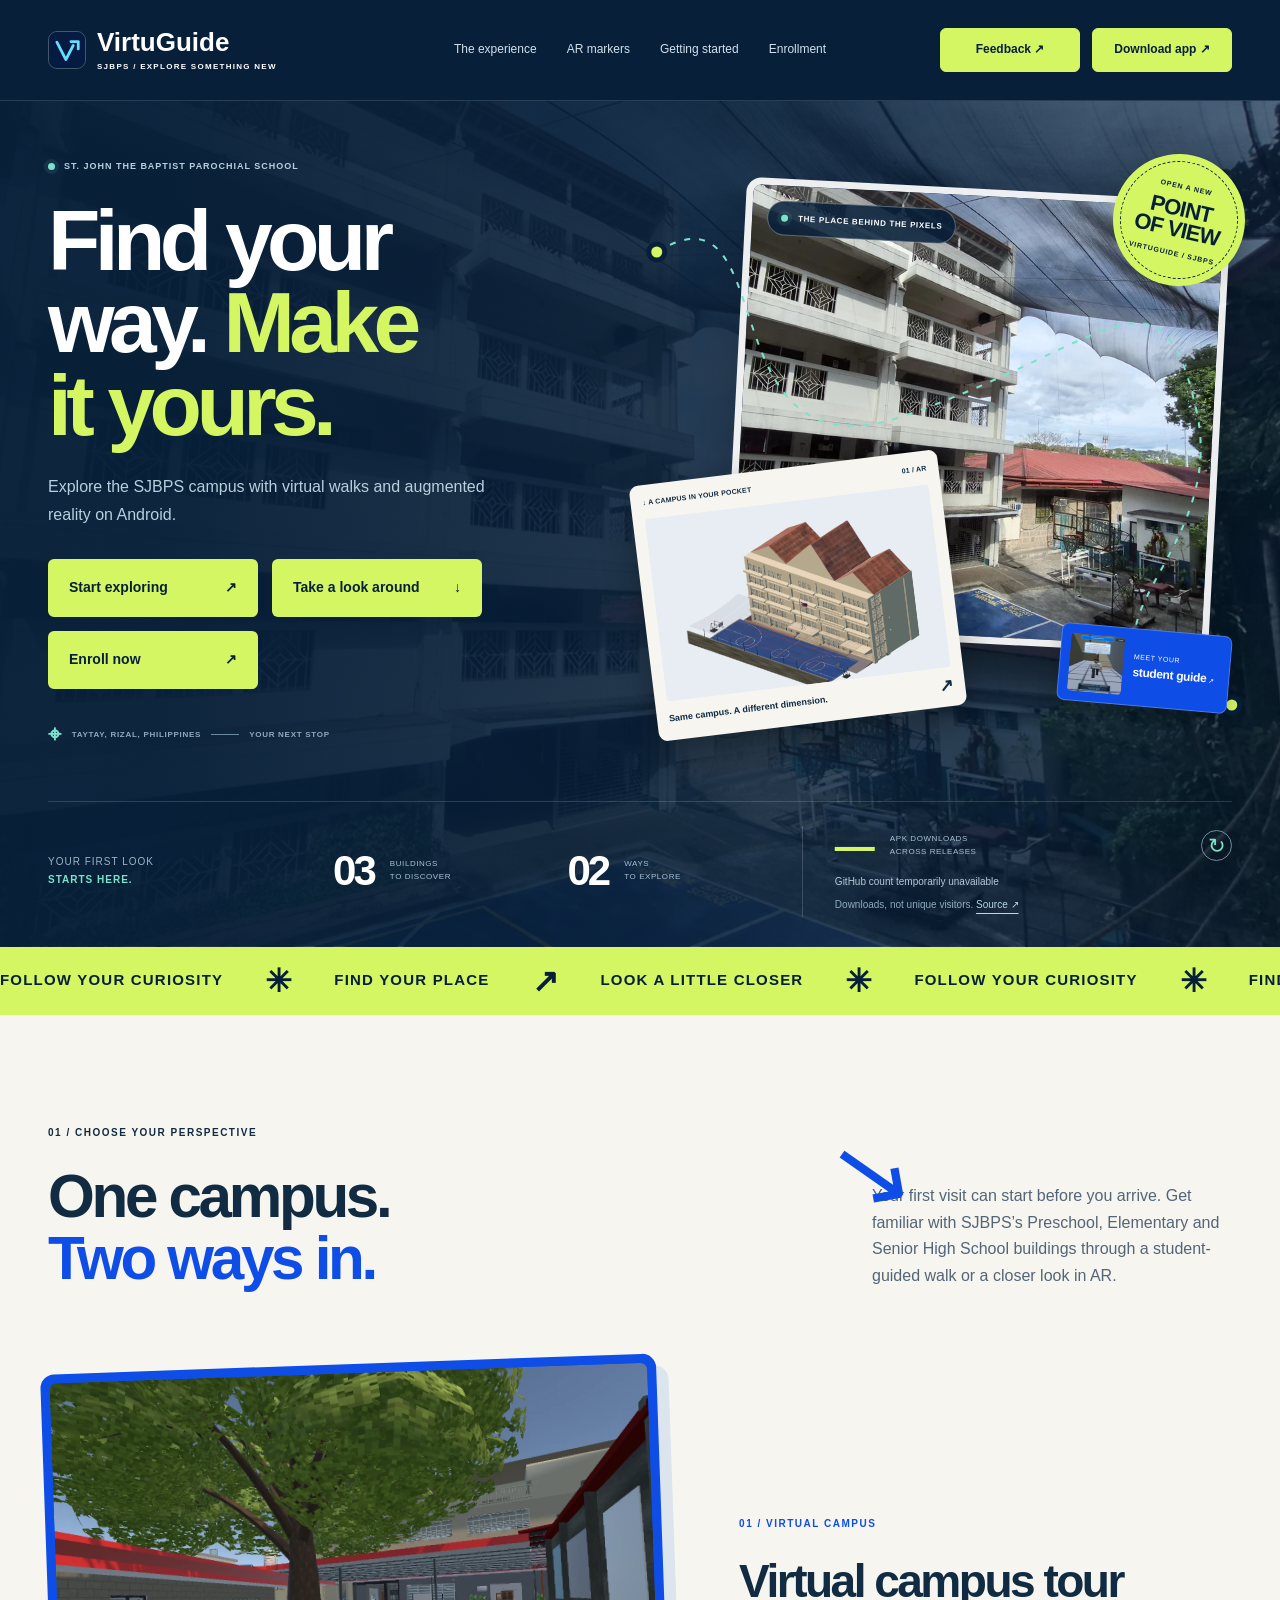
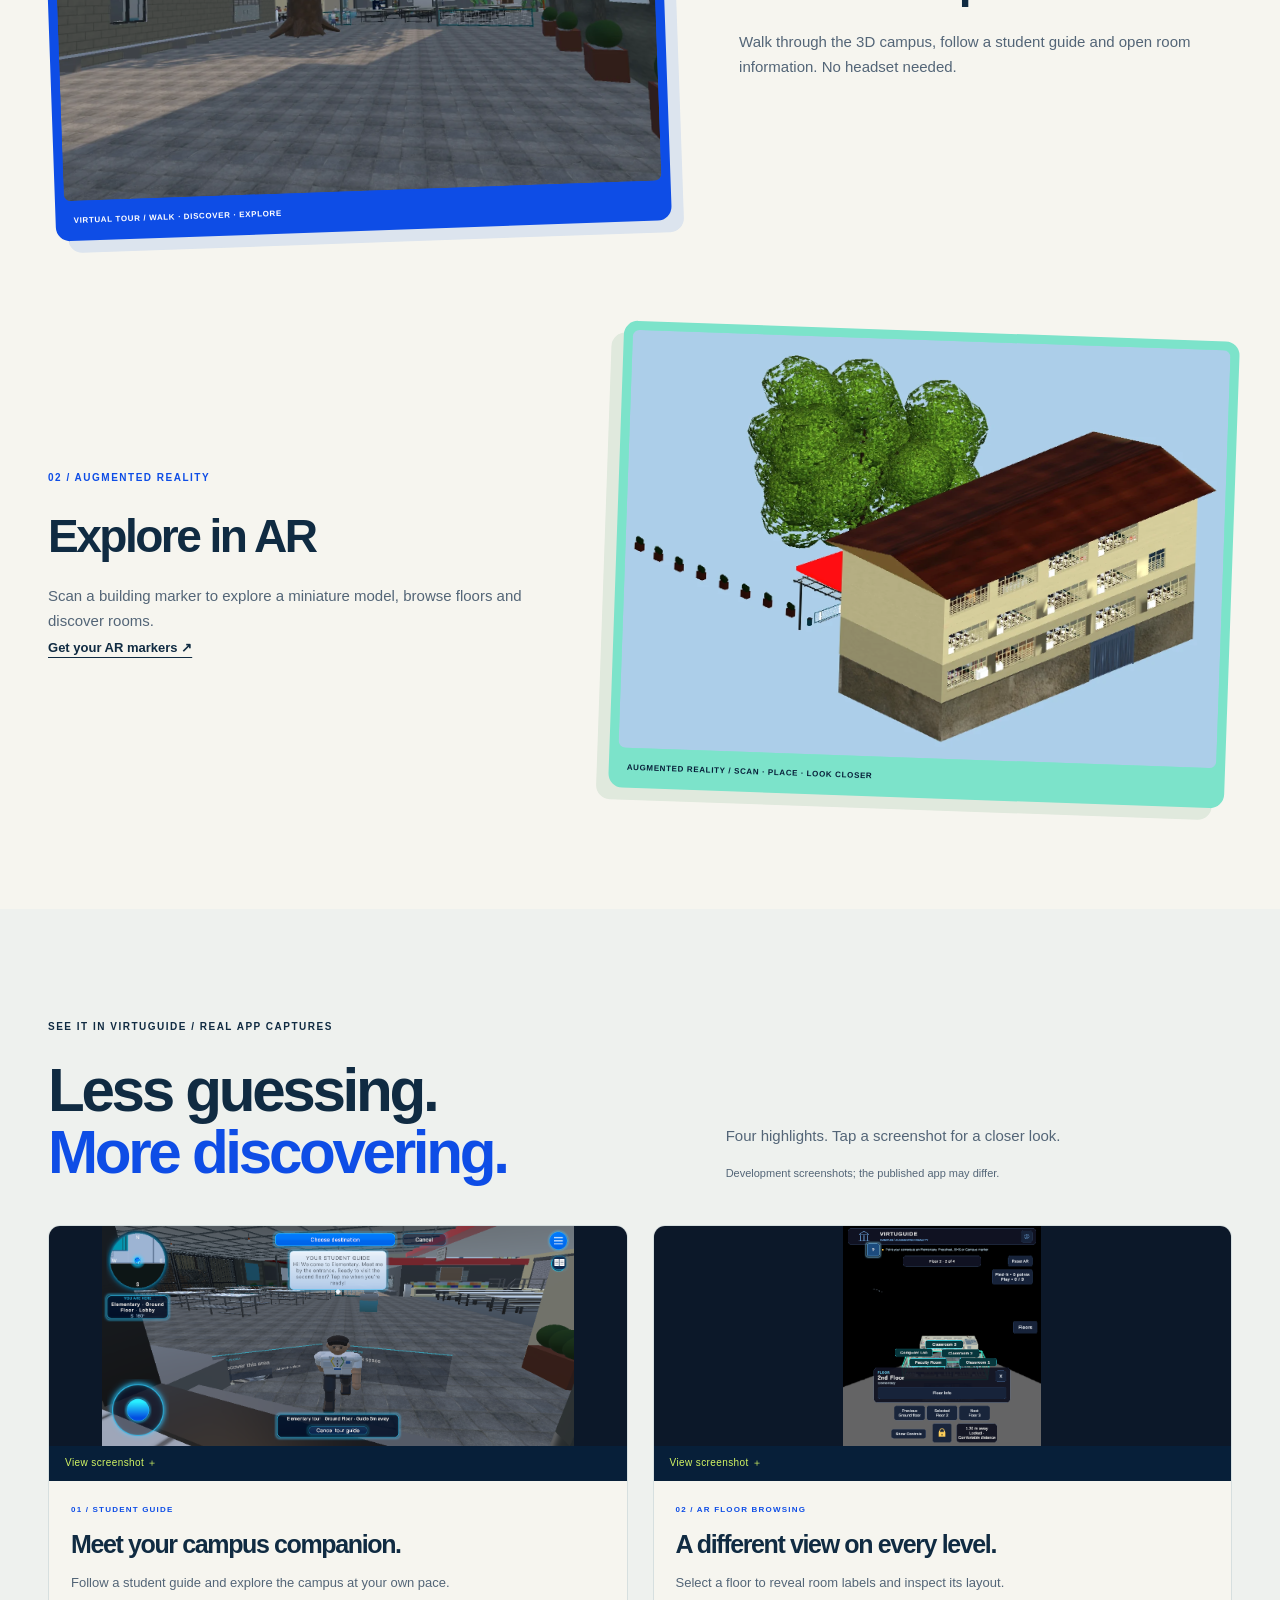
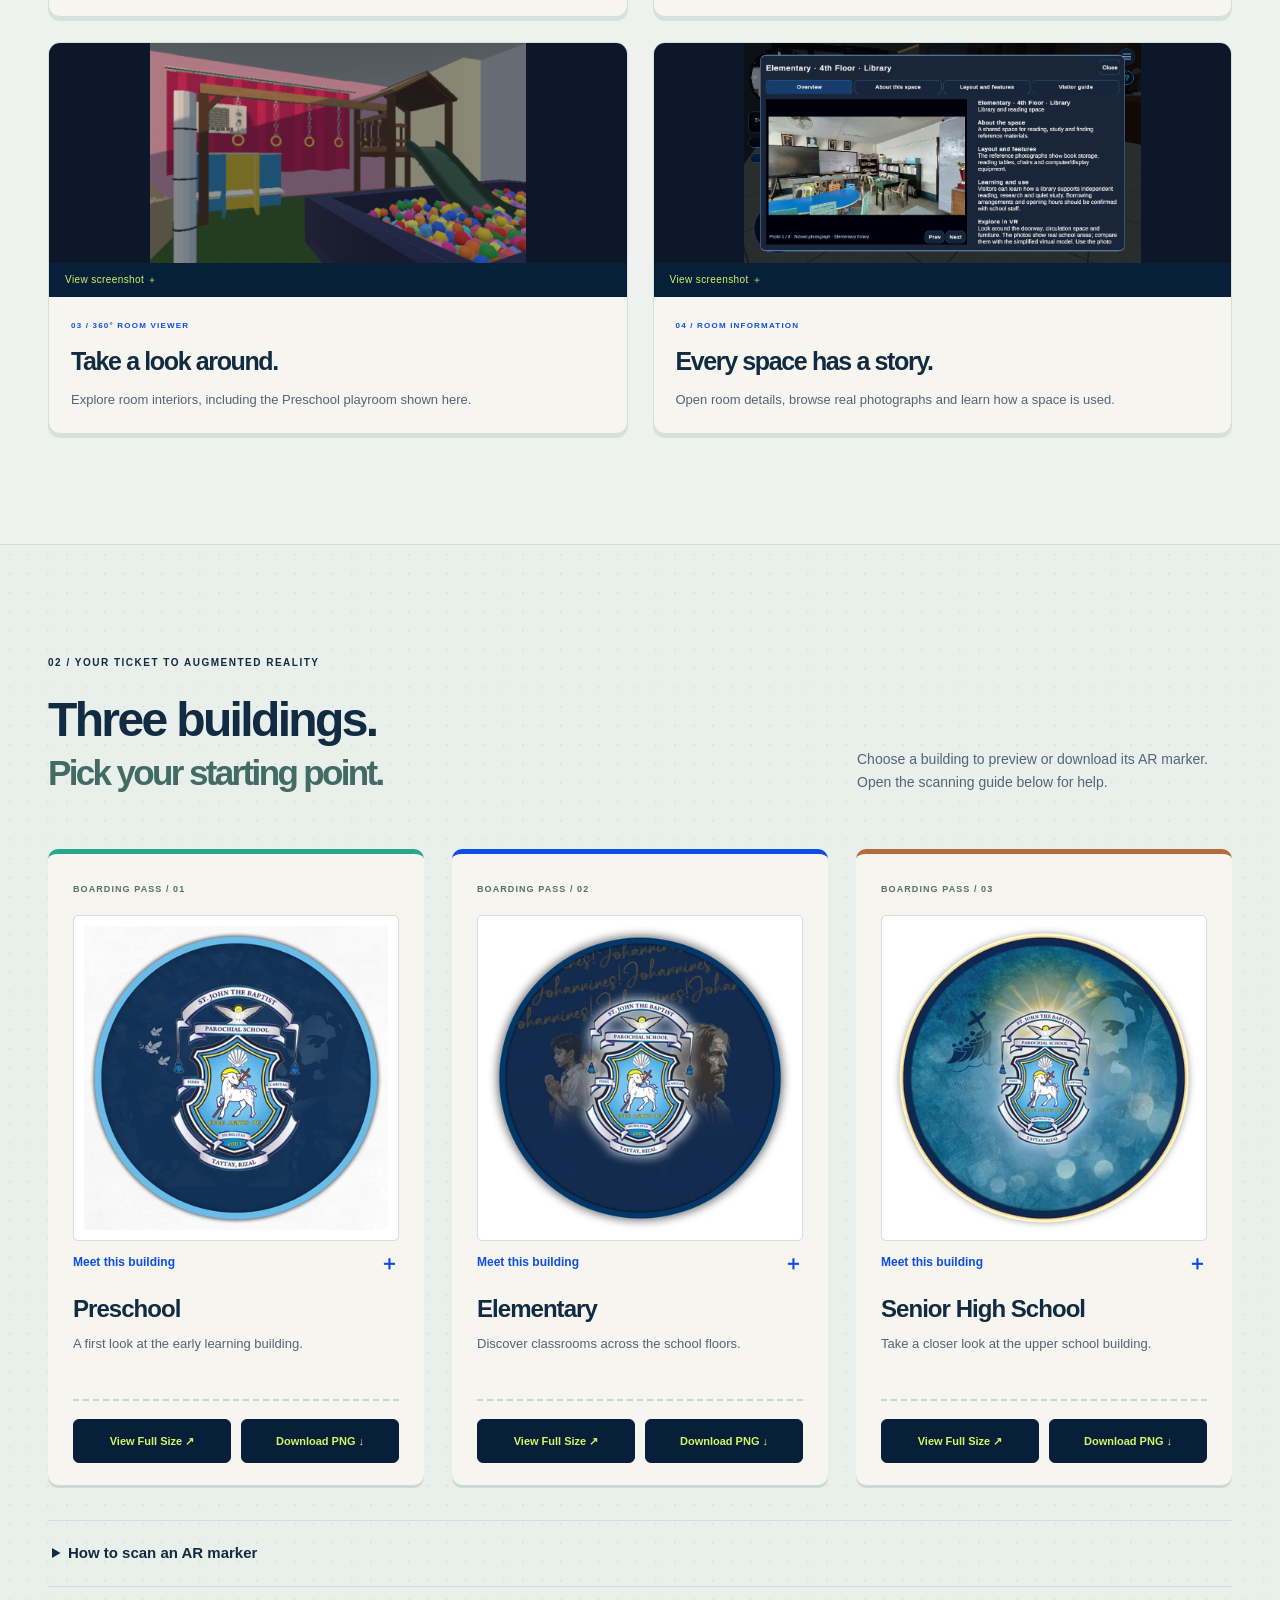
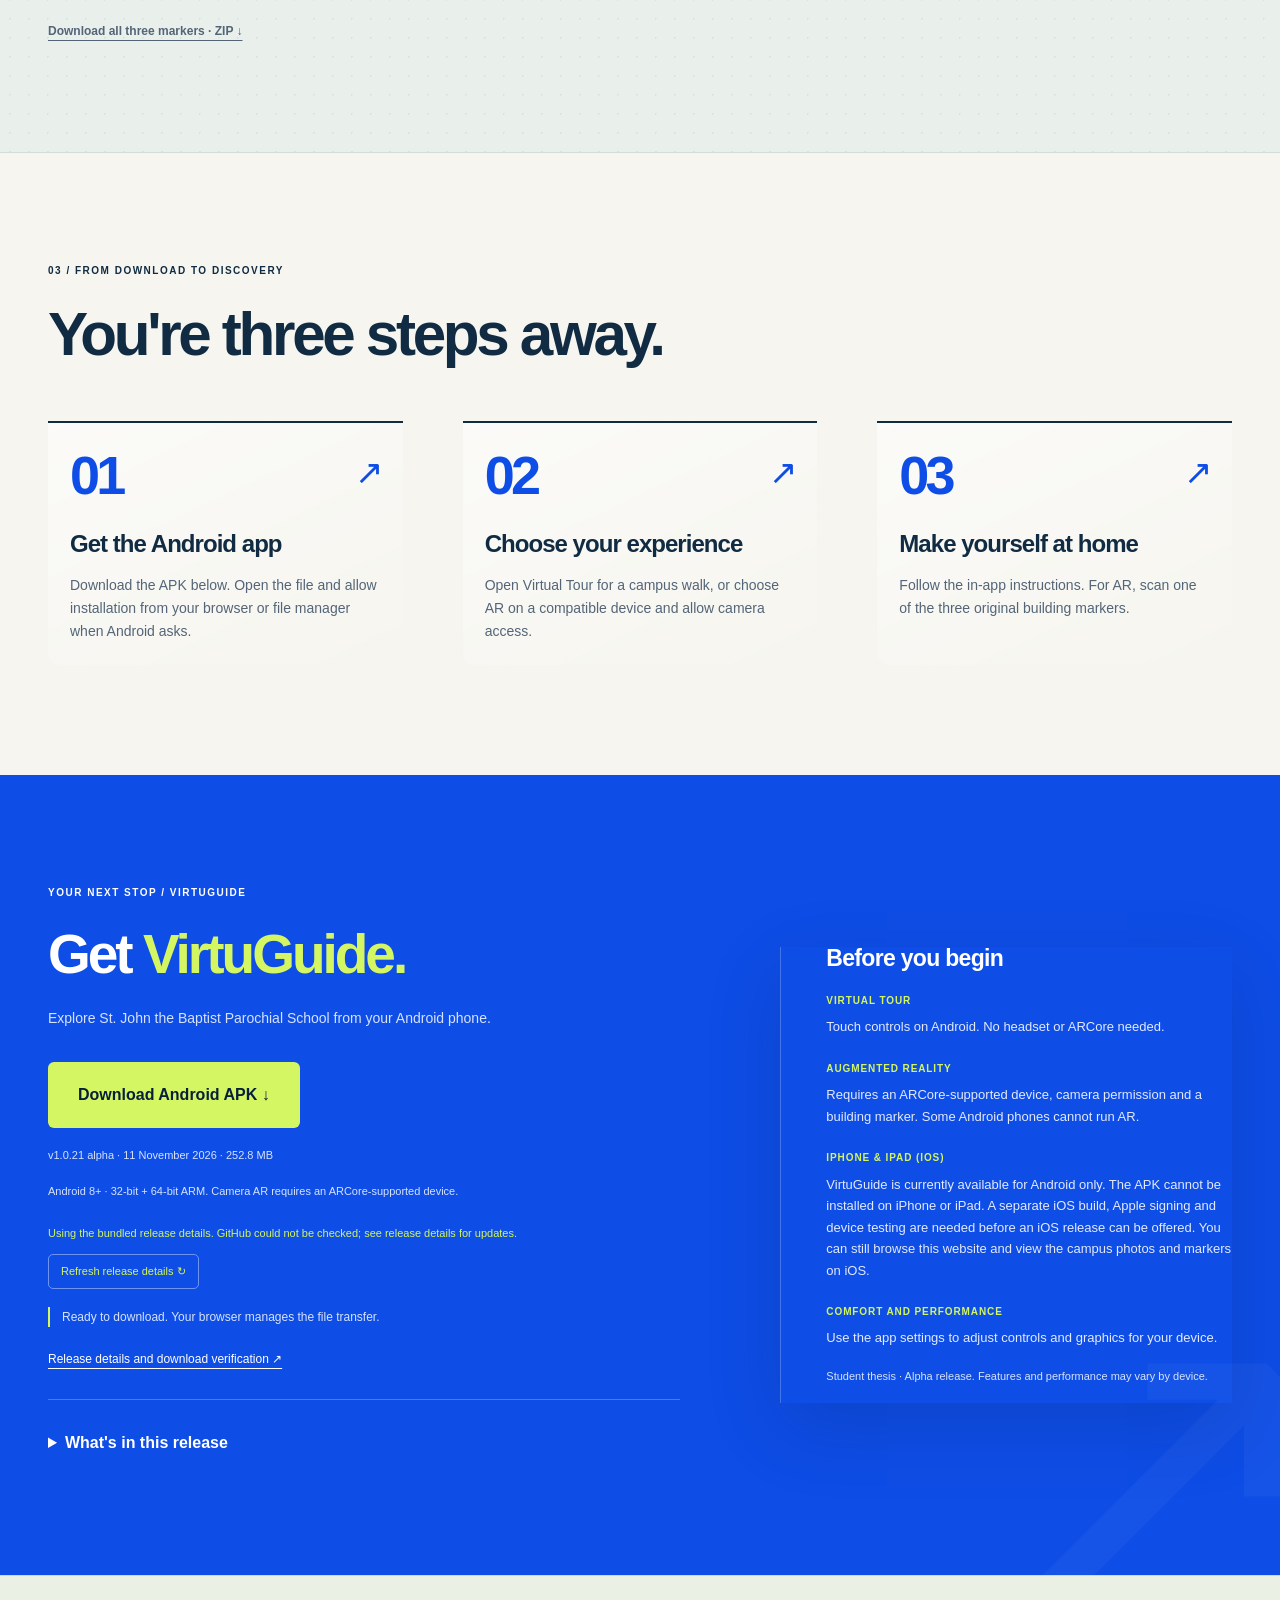
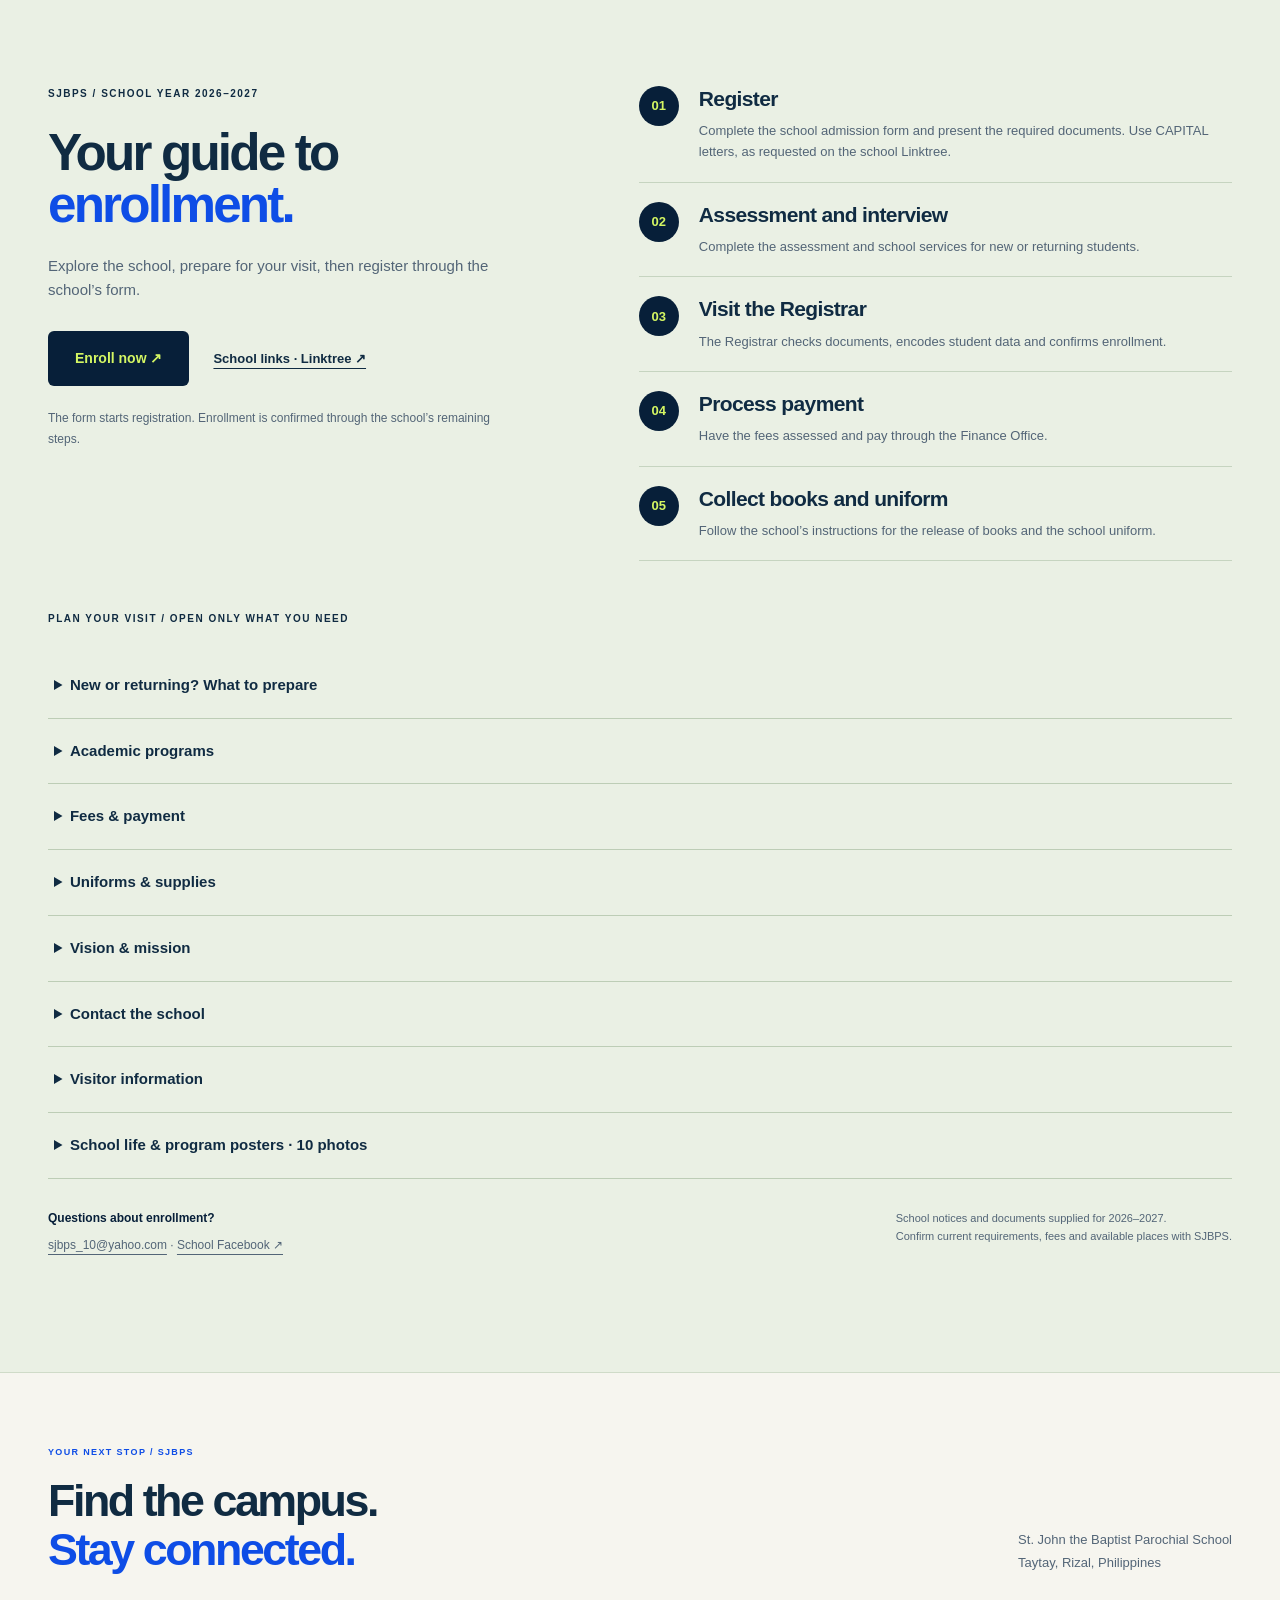
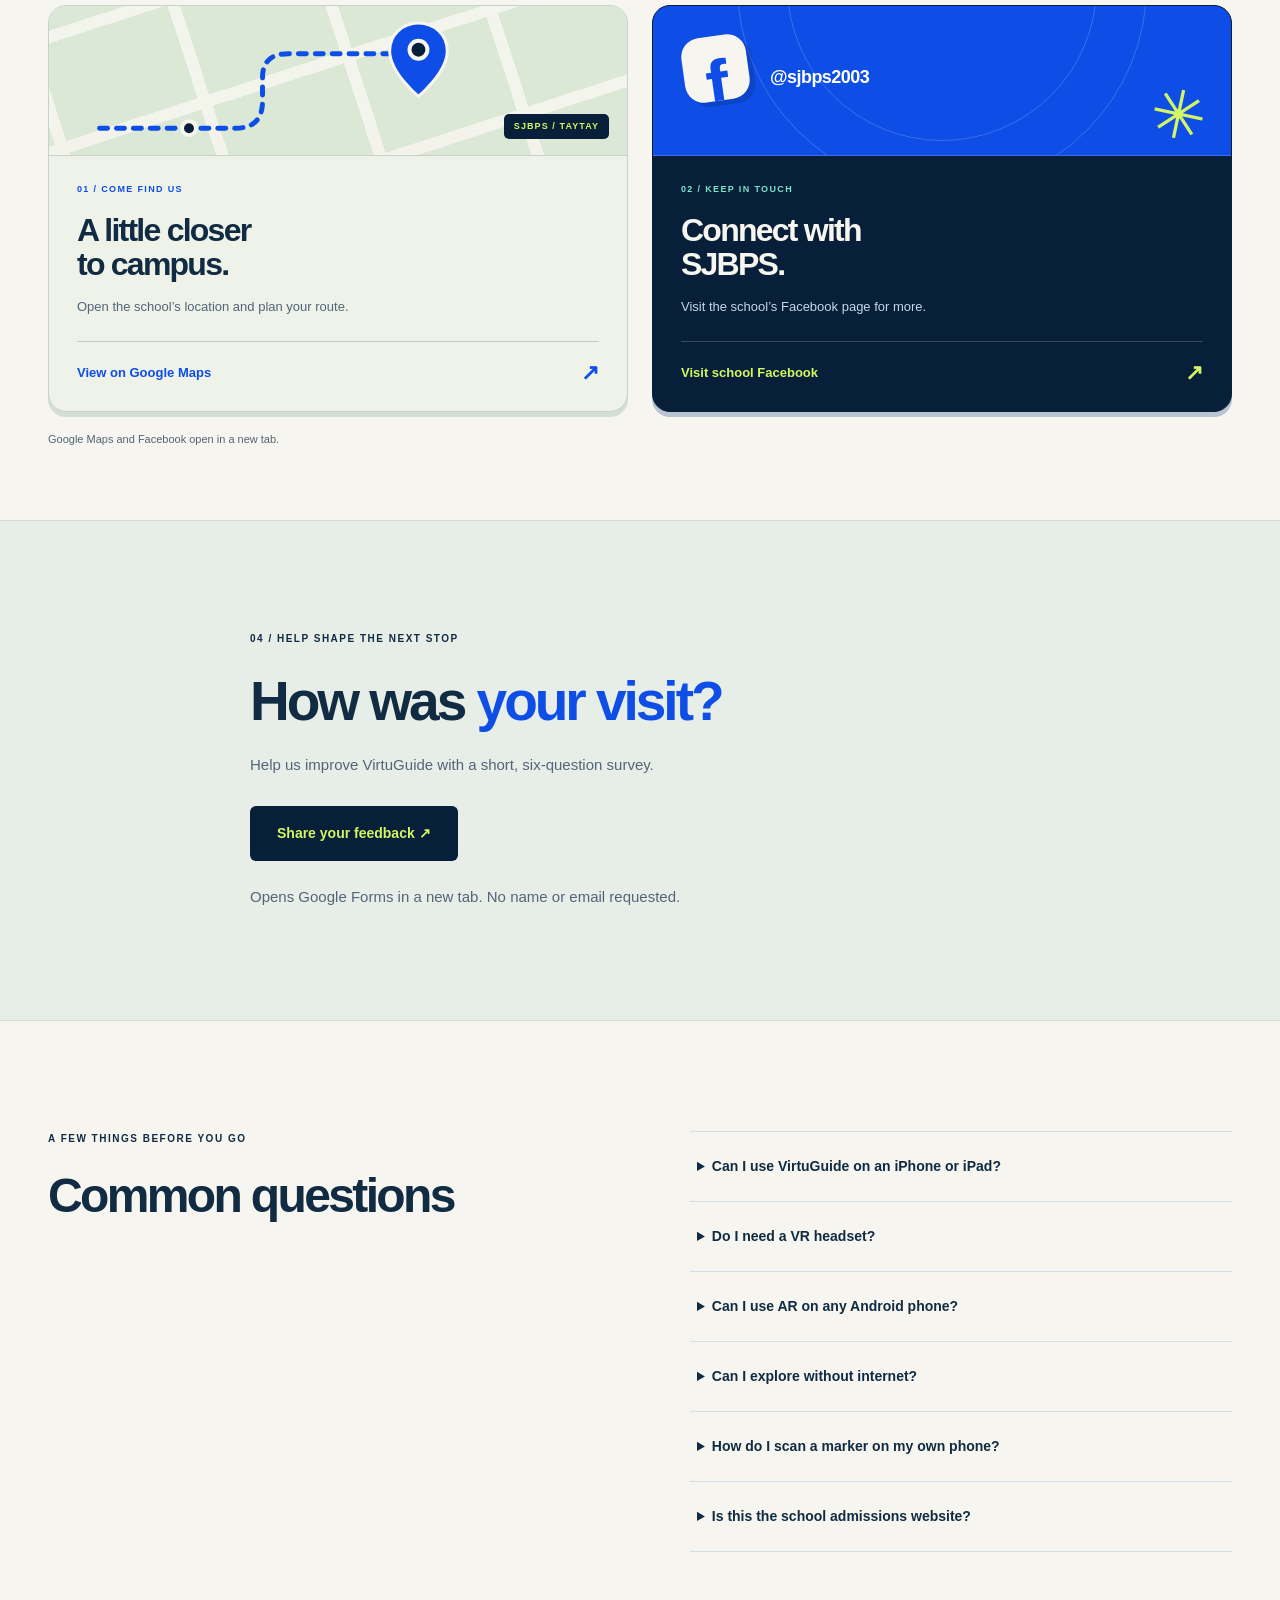
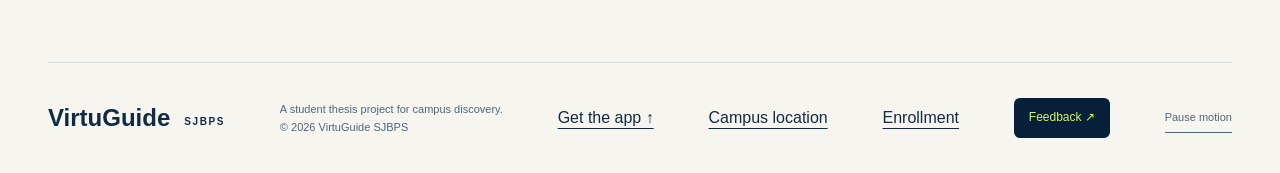
==== commit 59ebd208: "Publish complete static campus website for GitHub Pages" ====
--- a/index.html
+++ b/index.html
@@ -17,18 +17,18 @@
 <article><button class="marker-preview" type="button" data-marker="elementary" aria-haspopup="dialog" aria-controls="marker-dialog" aria-label="Preview Elementary marker"><span class="marker-image"><img src="assets/markers/elementary-preview.webp" width="400" height="400" loading="lazy" alt="Elementary AR marker"></span><span class="marker-expand">Meet this building <span aria-hidden="true">＋</span></span></button><h3>Elementary</h3><p>Discover classrooms across the school floors.</p><div class="marker-file-controls"><a href="assets/markers/elementary.png" target="_blank" rel="noopener noreferrer" aria-label="View Elementary marker full size">View Full Size ↗</a><a href="assets/markers/elementary.png" download aria-label="Download Elementary marker PNG">Download PNG ↓</a></div></article>
 <article><button class="marker-preview" type="button" data-marker="senior-high" aria-haspopup="dialog" aria-controls="marker-dialog" aria-label="Preview Senior High School marker"><span class="marker-image"><img src="assets/markers/senior-high-preview.webp" width="400" height="400" loading="lazy" alt="Senior High School AR marker"></span><span class="marker-expand">Meet this building <span aria-hidden="true">＋</span></span></button><h3>Senior High School</h3><p>Take a closer look at the upper school building.</p><div class="marker-file-controls"><a href="assets/markers/senior-high.png" target="_blank" rel="noopener noreferrer" aria-label="View Senior High School marker full size">View Full Size ↗</a><a href="assets/markers/senior-high.png" download aria-label="Download Senior High School marker PNG">Download PNG ↓</a></div></article></div><details class="scan-help"><summary>How to scan an AR marker</summary><div class="scan-demo" aria-labelledby="scan-demo-title"><div><p class="eyebrow">A QUICK HOW-TO / ILLUSTRATED GUIDE</p><h3 id="scan-demo-title">One marker.<br>Two ways to scan.</h3><p>Use a printed original or display it on another device. Your camera phone needs the full marker in view.</p><div class="scan-demo-options" role="group" aria-label="Marker display method"><button type="button" data-scan-method="print" aria-pressed="true">Printed marker</button><button type="button" data-scan-method="screen" aria-pressed="false">Another device</button></div></div><div class="scan-demo-stage" data-method="print"><div class="demo-target"><img src="assets/markers/elementary-preview.webp" alt="Elementary marker displayed as a scanning example" width="400" height="400"><span id="scan-target-label">PRINTED ORIGINAL</span></div><span class="demo-direction" aria-hidden="true">→</span><div class="demo-camera"><div><img src="assets/markers/elementary-preview.webp" alt="" width="400" height="400"><span class="scan-beam" aria-hidden="true"></span></div><span>AR MODE / CAMERA</span></div><p id="scan-demo-caption">01 · Print at 17 × 17 cm. 02 · Open AR Mode. 03 · Scan the full image in good light.</p></div></div></details><p class="marker-footer"><a class="text-link" href="assets/virtuguide-ar-markers.zip" download>Download all three markers · ZIP ↓</a><span></span></p></div></section>
 <section class="wrap section" id="start"><p class="eyebrow">03 / FROM DOWNLOAD TO DISCOVERY</p><h2>You're three steps away.</h2><ol class="steps" data-reveal><li><span>01</span><h3>Get the Android app</h3><p>Download the APK below. Open the file and allow installation from your browser or file manager when Android asks.</p></li><li><span>02</span><h3>Choose your experience</h3><p>Open Virtual Tour for a campus walk, or choose AR on a compatible device and allow camera access.</p></li><li><span>03</span><h3>Make yourself at home</h3><p>Follow the in-app instructions. For AR, scan one of the three original building markers.</p></li></ol></section>
-<section class="download section" id="download"><div class="wrap download-grid"><div><p class="eyebrow">YOUR NEXT STOP / VIRTUGUIDE</p><h2>Get <span>VirtuGuide.</span></h2><p>Explore St. John the Baptist Parochial School from your Android phone.</p><a id="apk-download" class="button light" href="https://github.com/michaelgmr60/virtuguide-sjbps-downloads/releases/download/v1.0.20-alpha.20261111/VirtuGuide-SJBPS.apk">Download Android APK ↓</a><p id="release-info" class="note">v1.0.20 alpha · 11 November 2026 · 253.0 MB</p><p id="release-requirements" class="note">Android 8+ · 32-bit + 64-bit ARM. Camera AR requires an ARCore-supported device.</p><p id="release-check-status" class="release-check" role="status">Checking the newest published APK on GitHub…</p><button class="release-refresh" id="refresh-release" type="button">Refresh release details ↻</button><p id="apk-download-status" class="apk-status" role="status">Ready to download. Your browser manages the file transfer.</p><a id="release-link" href="https://github.com/michaelgmr60/virtuguide-sjbps-downloads/releases/tag/v1.0.20-alpha.20261111">Release details and download verification ↗</a><details class="release-notes"><summary>What's in this release</summary><pre id="release-notes-text">VirtuGuide SJBPS 1.0.20 alpha (Android version code 21)
+<section class="download section" id="download"><div class="wrap download-grid"><div><p class="eyebrow">YOUR NEXT STOP / VIRTUGUIDE</p><h2>Get <span>VirtuGuide.</span></h2><p>Explore St. John the Baptist Parochial School from your Android phone.</p><a id="apk-download" class="button light" href="https://github.com/michaelgmr60/virtuguide-sjbps-downloads/releases/download/v1.0.21-alpha.20261111/VirtuGuide-SJBPS.apk">Download Android APK ↓</a><p id="release-info" class="note">v1.0.21 alpha · 11 November 2026 · 252.8 MB</p><p id="release-requirements" class="note">Android 8+ · 32-bit + 64-bit ARM. Camera AR requires an ARCore-supported device.</p><p id="release-check-status" class="release-check" role="status">Checking the newest published APK on GitHub…</p><button class="release-refresh" id="refresh-release" type="button">Refresh release details ↻</button><p id="apk-download-status" class="apk-status" role="status">Ready to download. Your browser manages the file transfer.</p><a id="release-link" href="https://github.com/michaelgmr60/virtuguide-sjbps-downloads/releases/tag/v1.0.21-alpha.20261111">Release details and download verification ↗</a><details class="release-notes"><summary>What's in this release</summary><pre id="release-notes-text">VirtuGuide SJBPS alpha 1.0.21
 
-What's new
-- Restored the previous VR model minimaps, outdoor campus map and labels, 3D-view button and depth effect.
-- Kept Android texture compression, LZ4HC package compression and shared identical floor-texture references from the size optimization.
-- Kept the map information-pin spacing fix and both ARM32 and ARM64 support.
+- Reduced repeated AR room privacy calculations and associated memory allocations.
+- Limited moving-image tracking to the single active building and preferred a lighter supported 30 Hz camera configuration in Cooler/Balanced modes.
+- Removed conflicting floor-control sizing and redundant HUD layout updates.
+- Avoided unused AR camera opaque/depth copies when no active occlusion provider needs them.
+- Includes SJBPS branding and the phone safe-area/layout improvements in the current app.
 
-Validation
-- All 11 model map profiles and the 3D/flat toggle, zoom and fit controls passed in Unity Play Mode.
-- Reviewed the restored 3D minimap screenshot.
-- APK signing continuity, version and Android requirements are verified before publication.
-- Alpha release: physical Android device testing remains pending.</pre></details></div><aside><h3>Before you begin</h3><dl><dt>Virtual tour</dt><dd>Touch controls on Android. No headset or ARCore needed.</dd><dt>Augmented reality</dt><dd>Requires an ARCore-supported device, camera permission and a building marker. Some Android phones cannot run AR.</dd><dt>iPhone &amp; iPad (iOS)</dt><dd>VirtuGuide is currently available for Android only. The APK cannot be installed on iPhone or iPad. A separate iOS build, Apple signing and device testing are needed before an iOS release can be offered. You can still browse this website and view the campus photos and markers on iOS.</dd><dt>Comfort and performance</dt><dd>Use the app settings to adjust controls and graphics for your device.</dd></dl><p class="note">Student thesis · Alpha release. Features and performance may vary by device.</p></aside></div></section>
+Android 8+, 32-bit and 64-bit ARM. Camera AR requires an ARCore-supported device.
+
+Validated in the Unity Editor and packaged as an update to the existing app. Physical S24 FE/older-phone frame-rate and thermal testing is still pending; performance varies by device and building complexity.
+</pre></details></div><aside><h3>Before you begin</h3><dl><dt>Virtual tour</dt><dd>Touch controls on Android. No headset or ARCore needed.</dd><dt>Augmented reality</dt><dd>Requires an ARCore-supported device, camera permission and a building marker. Some Android phones cannot run AR.</dd><dt>iPhone &amp; iPad (iOS)</dt><dd>VirtuGuide is currently available for Android only. The APK cannot be installed on iPhone or iPad. A separate iOS build, Apple signing and device testing are needed before an iOS release can be offered. You can still browse this website and view the campus photos and markers on iOS.</dd><dt>Comfort and performance</dt><dd>Use the app settings to adjust controls and graphics for your device.</dd></dl><p class="note">Student thesis · Alpha release. Features and performance may vary by device.</p></aside></div></section>
 <!-- enrollment:start -->
 <section class="admissions section" id="enrollment" aria-labelledby="enrollment-title"><div class="wrap"><div class="admissions-heading"><div><p class="eyebrow">SJBPS / SCHOOL YEAR 2026–2027</p><h2 id="enrollment-title">Your guide to<br><span>enrollment.</span></h2><p>Explore the school, prepare for your visit, then register through the school’s form.</p><div class="admissions-actions"><a class="button" id="school-enrollment-link" href="https://docs.google.com/forms/d/e/1FAIpQLSdU_ASpPoL6rX584W3mjiaVZnNy0_JE957S5TrUbSaUtpcYEQ/viewform" target="_blank" rel="noopener noreferrer">Enroll now ↗</a><a class="text-link" id="school-links-link" href="https://linktr.ee/sjbps" target="_blank" rel="noopener noreferrer">School links · Linktree ↗</a></div><p class="admissions-note">The form starts registration. Enrollment is confirmed through the school’s remaining steps.</p></div><ol class="admissions-steps"><li><span aria-hidden="true">01</span><div><h3>Register</h3><p>Complete the school admission form and present the required documents. Use CAPITAL letters, as requested on the school Linktree.</p></div></li><li><span aria-hidden="true">02</span><div><h3>Assessment and interview</h3><p>Complete the assessment and school services for new or returning students.</p></div></li><li><span aria-hidden="true">03</span><div><h3>Visit the Registrar</h3><p>The Registrar checks documents, encodes student data and confirms enrollment.</p></div></li><li><span aria-hidden="true">04</span><div><h3>Process payment</h3><p>Have the fees assessed and pay through the Finance Office.</p></div></li><li><span aria-hidden="true">05</span><div><h3>Collect books and uniform</h3><p>Follow the school’s instructions for the release of books and the school uniform.</p></div></li></ol></div><div class="admissions-resources"><p class="eyebrow">PLAN YOUR VISIT / OPEN ONLY WHAT YOU NEED</p><details><summary>New or returning? What to prepare</summary><div class="admissions-detail"><p>New students and transferees: academic assessment, guidance interview, school clinic, uniform/books and ID photo. Returning students: school clinic, uniform/books and ID photo.</p><p>Ask the Registrar for the exact document checklist, assessment schedule and available places for your grade level.</p><a class="admissions-source" href="assets/admissions/enrollment-procedures-2026-2027.pdf" target="_blank" rel="noopener noreferrer">Read original school PDF ↗</a></div></details><details><summary>Academic programs</summary><div class="admissions-detail"><p>The 2026–2027 school flyer lists:<br>• Preschool<br>• Grade School<br>• Junior High School<br>• Senior High School</p><p>Senior High School<br>The flyer features the Strengthened Senior High School Program and describes SJBPS as a pilot school in Taytay.</p><p>Junior High School<br>The flyer lists a ₱9,000 ESC grantee subsidy. Ask the Registrar about eligibility and availability.</p><a class="admissions-source" href="assets/admissions/academic-programs-2026-2027.pdf" target="_blank" rel="noopener noreferrer">Read original school PDF ↗</a></div></details><details><summary>Fees &amp; payment</summary><div class="admissions-detail"><p>Published school fees · S.Y. 2026–2027<br>Grade 7: ₱32,553.75<br>Grade 8: ₱33,339.35<br>Grade 9: ₱34,165.35<br>Grade 10: ₱35,031.65</p><p>Payment options<br>Cash, semestral, quarterly or monthly. The cash plan lists a 5% discount on tuition only. Monthly installments are scheduled on the 2nd day, July–February; use the PDF for grade-specific amounts and dates.</p><p>Senior High School<br>The standard fee table lists ₱17,500 for Grades 11 and 12. A separate promo panel lists 100% free tuition for students from public schools and ₱350/month for students from private schools with an SHS voucher. Confirm eligibility and which fee schedule applies with the school.</p><p>Other notes<br>Books and uniforms are paid separately. The ₱1,000 reservation fee is non-refundable and deducted from school fees upon enrollment. Personal checks are not accepted. Other discounts do not apply to the Grade 11–12 no-top-up promo.</p><a class="admissions-source" href="assets/admissions/school-fees-2026-2027.pdf" target="_blank" rel="noopener noreferrer">Read original school PDF ↗</a></div></details><details><summary>Uniforms &amp; supplies</summary><div class="admissions-detail"><p>Choose the uniform for the student’s school level and size. The supplied 2026–2027 price list covers Preschool–Elementary, Junior High, Senior High, PE and activity wear.</p><p>Selected listed prices<br>PE shirt: ₱360–₱500<br>Activity shirt: ₱310–₱430<br>School logo: ₱50<br>SHS patch: ₱45</p><p>Daily uniforms, trousers, shorts and socks have separate size-based prices. Check the original five-page list for the correct item and size. Books and uniforms are paid separately from school fees.</p><a class="admissions-source" href="assets/admissions/uniform-pricelist-2026-2027.pdf" target="_blank" rel="noopener noreferrer">Read original school PDF ↗</a></div></details><details><summary>Vision &amp; mission</summary><div class="admissions-detail"><p>Vision<br>A globally academically competent community that embodies Christ’s teachings.</p><p>Mission<br>To witness Christ through quality Catholic education, proclaim Gospel values and develop 21st-century competencies in the Johannine community, in the spirit of St. John.</p><p>These are concise summaries; read the original school document for the full statements.</p><a class="admissions-source" href="assets/admissions/vision-and-mission.pdf" target="_blank" rel="noopener noreferrer">Read original school PDF ↗</a></div></details><details><summary>Contact the school</summary><div class="admissions-detail"><p>School email<br>sjbps_10@yahoo.com</p><p>Contacts printed on the supplied 2026–2027 PDFs<br>Telephone: (02) 8296 5896<br>Mobile: 0920 112 5764</p><p>Additional supplied contact card<br>Registrar’s Office: (02) 8829-2538<br>Business Office: (02) 7001-5357</p><p>The contact card and PDFs list different telephone numbers. Both sources are shown separately. Use the email or school links to confirm current contacts, admission requirements and enrollment schedules.</p><a class="admissions-source" href="assets/admissions/school-contact-card.jpg" target="_blank" rel="noopener noreferrer">View original school image ↗</a></div></details><details><summary>Visitor information</summary><div class="admissions-detail"><p>The supplied Circular Letter No. 002 describes the school’s bag-inspection procedure.</p><p>When visiting<br>Follow school staff and security instructions at entry. The poster headings refer to authorized inspection, the security process, prohibited items and proper handling.</p><p>Read the full procedure<br>The supplied image is a small reference copy. Ask the school for a readable, current copy of the complete circular before relying on its fine print.</p><a class="admissions-source" href="assets/admissions/bag-inspection.jpg" target="_blank" rel="noopener noreferrer">View original school image ↗</a></div></details><details><summary>School life &amp; program posters · 10 photos</summary><div class="school-photo-grid"><figure><a class="screenshot-link" href="assets/admissions/parish-interior.jpg" data-shot-title="Parish gathering" data-shot-description="A supplied photograph of a church gathering, reflecting the school community’s Catholic setting." aria-label="View Parish gathering"><img src="assets/admissions/parish-interior.jpg" loading="lazy" alt="Parish gathering"><span>View original ＋</span></a><figcaption>Parish gathering</figcaption></figure><figure><a class="screenshot-link" href="assets/admissions/bag-inspection.jpg" data-shot-title="Bag-inspection circular" data-shot-description="School Circular Letter No. 002. Ask the school for a readable, current copy of the complete procedure." aria-label="View Bag-inspection circular"><img src="assets/admissions/bag-inspection.jpg" loading="lazy" alt="Bag-inspection circular"><span>View original ＋</span></a><figcaption>Bag-inspection circular</figcaption></figure><figure><a class="screenshot-link" href="assets/admissions/parish-statue.jpg" data-shot-title="Parish statue" data-shot-description="A statue pictured in the supplied parish photographs." aria-label="View Parish statue"><img src="assets/admissions/parish-statue.jpg" loading="lazy" alt="Parish statue"><span>View original ＋</span></a><figcaption>Parish statue</figcaption></figure><figure><a class="screenshot-link" href="assets/admissions/parish-exterior.jpg" data-shot-title="Parish exterior" data-shot-description="A supplied exterior view of the parish church." aria-label="View Parish exterior"><img src="assets/admissions/parish-exterior.jpg" loading="lazy" alt="Parish exterior"><span>View original ＋</span></a><figcaption>Parish exterior</figcaption></figure><figure><a class="screenshot-link" href="assets/admissions/enrollment-poster.jpg" data-shot-title="School enrollment poster" data-shot-description="A supplied basic-education enrollment poster. Use the enrollment form and confirm current places with the school." aria-label="View School enrollment poster"><img src="assets/admissions/enrollment-poster.jpg" loading="lazy" alt="School enrollment poster"><span>View original ＋</span></a><figcaption>School enrollment poster</figcaption></figure><figure><a class="screenshot-link" href="assets/admissions/strengthened-shs.jpg" data-shot-title="Strengthened Senior High" data-shot-description="School-supplied Senior High School program poster. Confirm current tracks, voucher eligibility and fees with the Registrar." aria-label="View Strengthened Senior High"><img src="assets/admissions/strengthened-shs.jpg" loading="lazy" alt="Strengthened Senior High"><span>View original ＋</span></a><figcaption>Strengthened Senior High</figcaption></figure><figure><a class="screenshot-link" href="assets/admissions/preschool-poster.jpg" data-shot-title="Preschool" data-shot-description="The school’s supplied Preschool basic-education poster." aria-label="View Preschool"><img src="assets/admissions/preschool-poster.jpg" loading="lazy" alt="Preschool"><span>View original ＋</span></a><figcaption>Preschool</figcaption></figure><figure><a class="screenshot-link" href="assets/admissions/grade-school-poster.jpg" data-shot-title="Grade School" data-shot-description="The school’s supplied Grade School basic-education poster." aria-label="View Grade School"><img src="assets/admissions/grade-school-poster.jpg" loading="lazy" alt="Grade School"><span>View original ＋</span></a><figcaption>Grade School</figcaption></figure><figure><a class="screenshot-link" href="assets/admissions/junior-high-poster.jpg" data-shot-title="Junior High School" data-shot-description="School-supplied Junior High School poster, including the advertised ESC subsidy. Eligibility is confirmed by the school." aria-label="View Junior High School"><img src="assets/admissions/junior-high-poster.jpg" loading="lazy" alt="Junior High School"><span>View original ＋</span></a><figcaption>Junior High School</figcaption></figure><figure><a class="screenshot-link" href="assets/admissions/senior-high-poster.jpg" data-shot-title="Senior High School" data-shot-description="School-supplied Senior High School poster, including the advertised public-school tuition offer. Confirm which fees and eligibility rules apply." aria-label="View Senior High School"><img src="assets/admissions/senior-high-poster.jpg" loading="lazy" alt="Senior High School"><span>View original ＋</span></a><figcaption>Senior High School</figcaption></figure></div><p class="admissions-photo-note">School-supplied images; small originals are shown as provided. Confirm current offers and visitor procedures with the school.</p></details></div><div class="admissions-contact"><p><strong>Questions about enrollment?</strong><br><a href="mailto:sjbps_10@yahoo.com">sjbps_10@yahoo.com</a> · <a href="https://www.facebook.com/sjbps2003/" target="_blank" rel="noopener noreferrer">School Facebook ↗</a></p><p>School notices and documents supplied for 2026–2027.<br>Confirm current requirements, fees and available places with SJBPS.</p></div></div></section>
 <!-- enrollment:end -->
